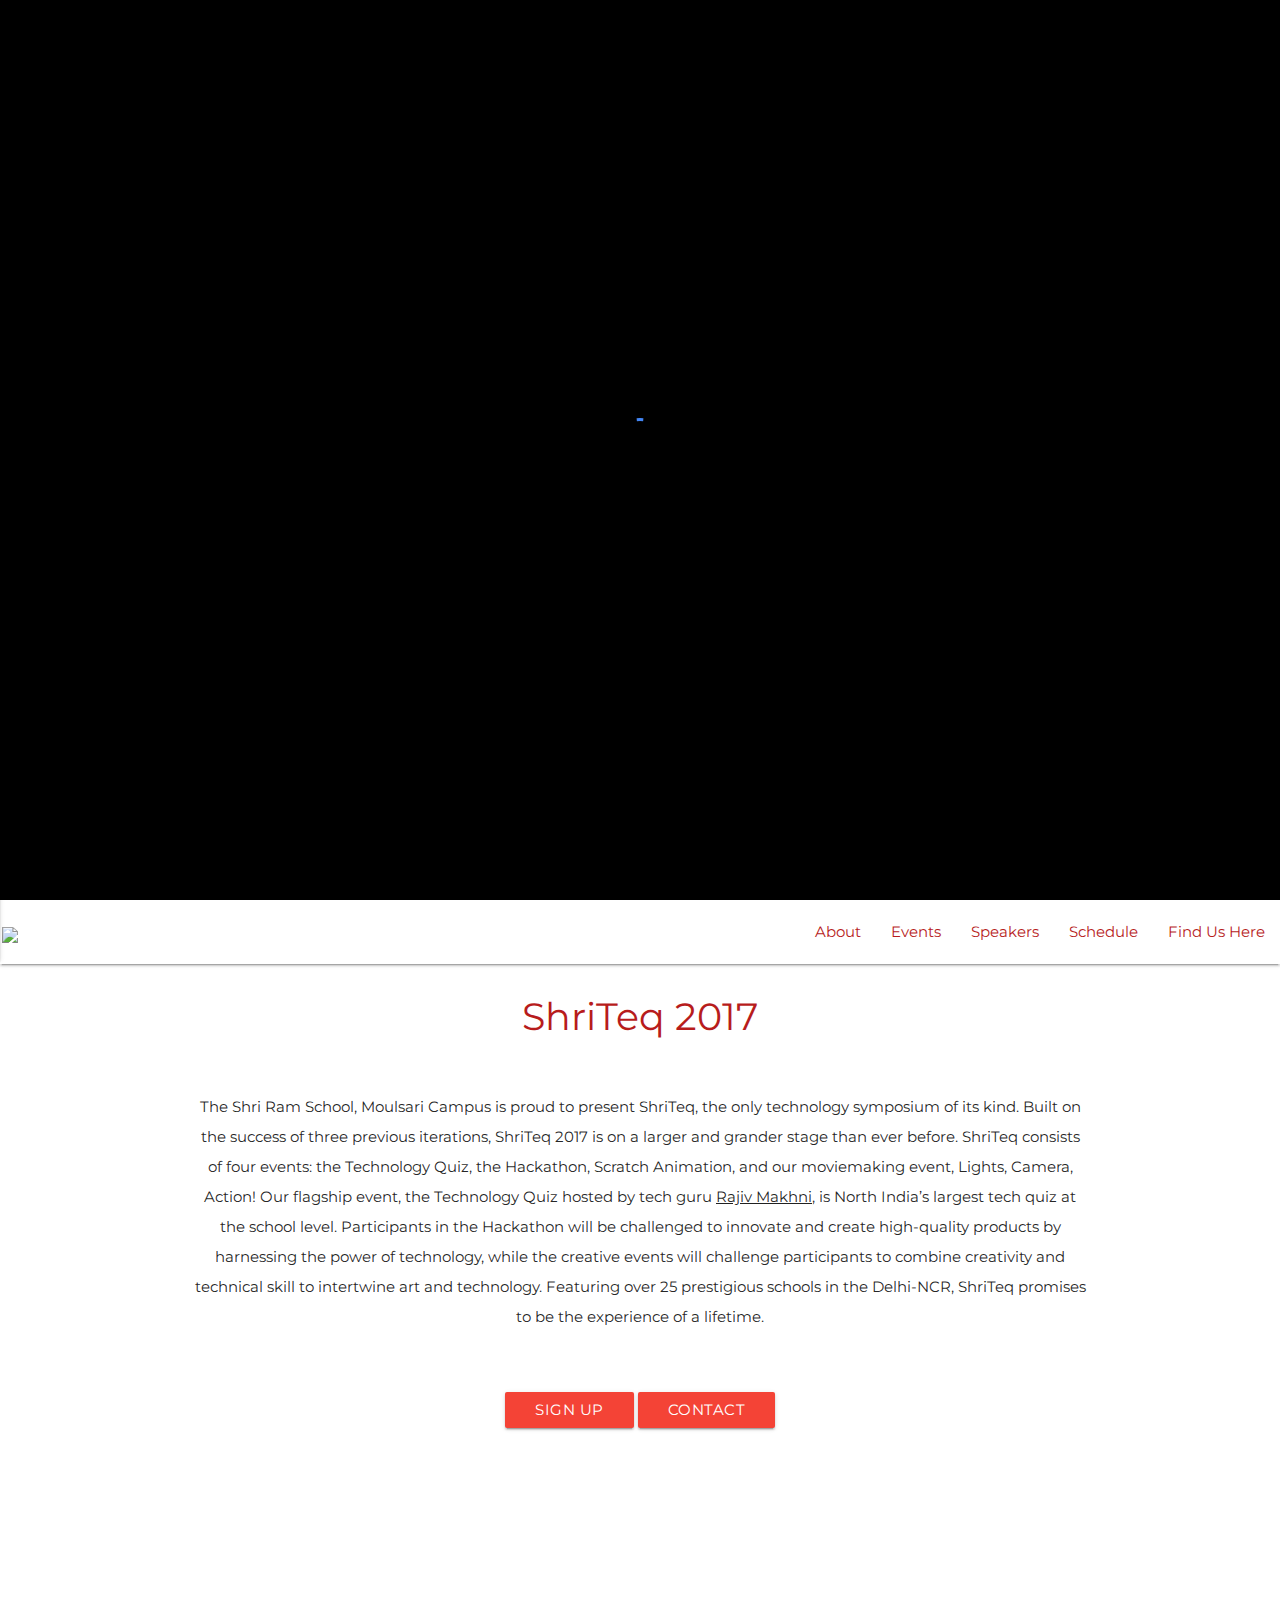
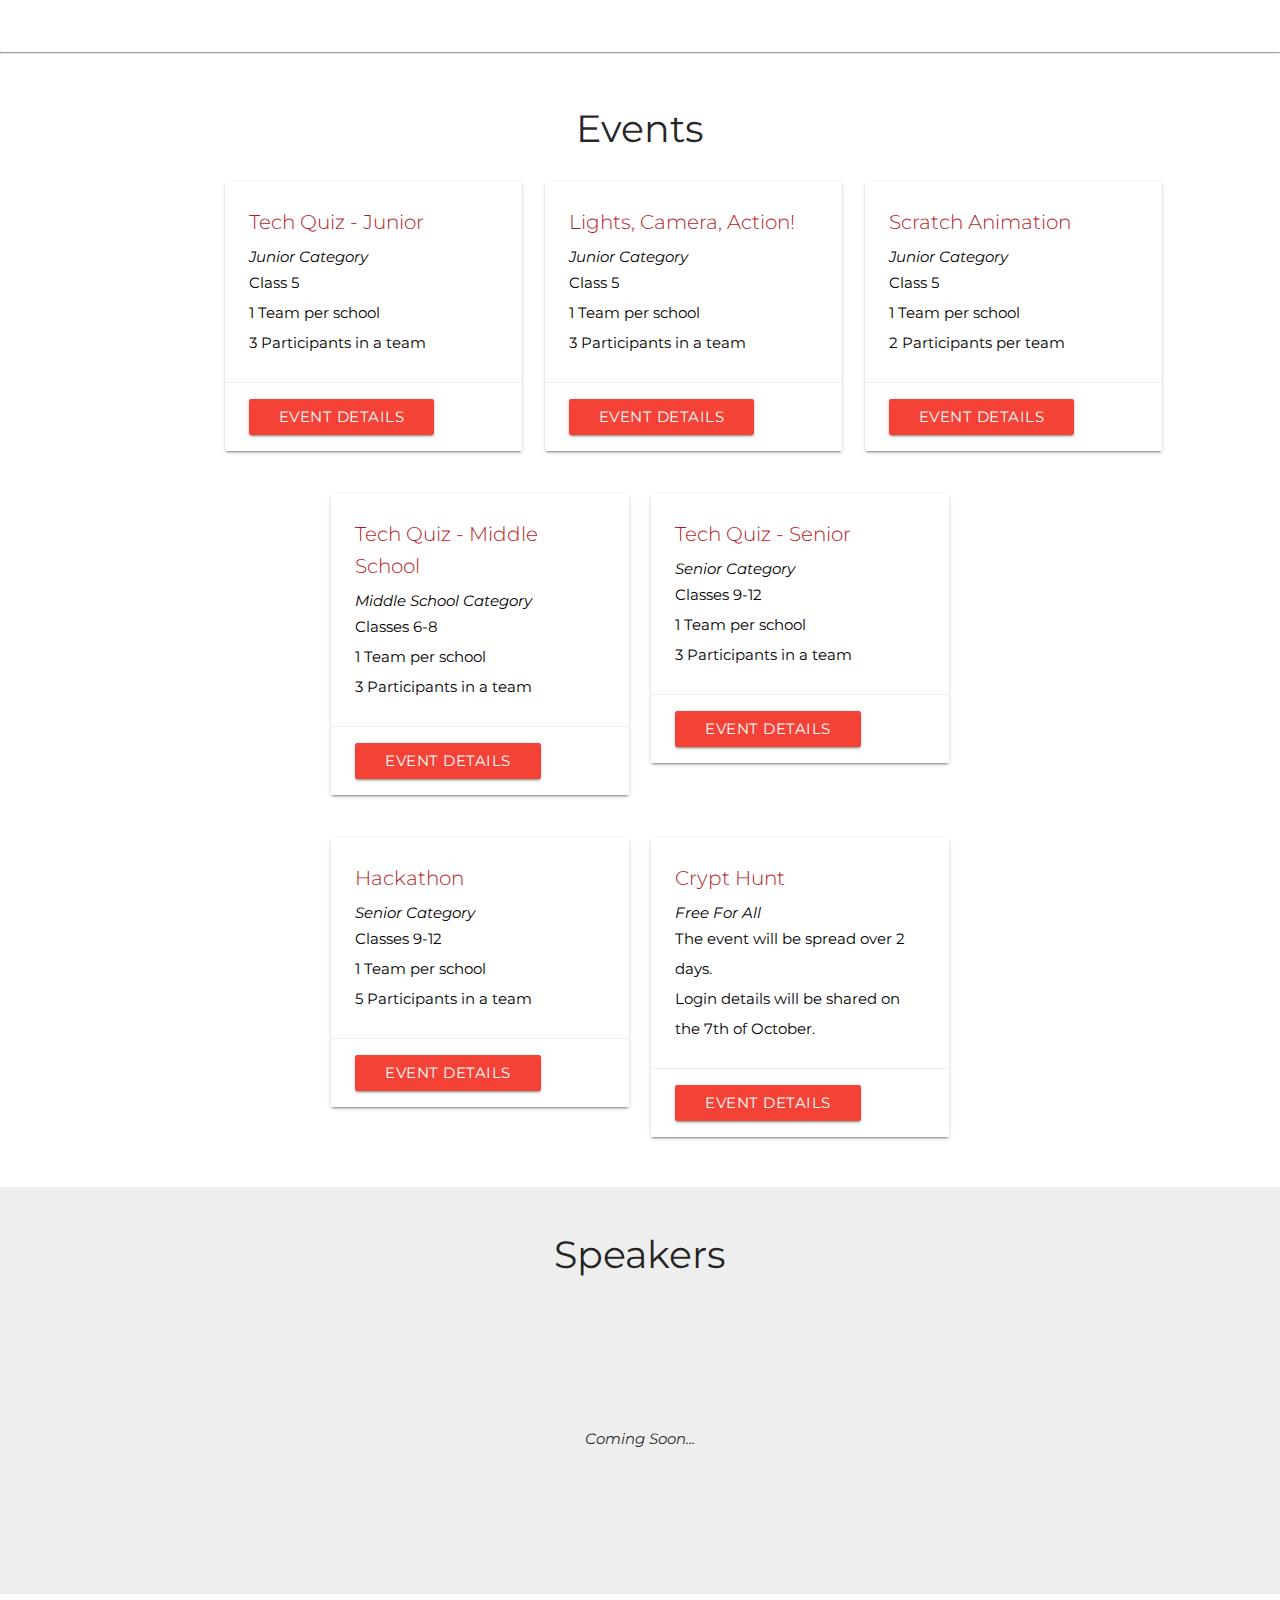
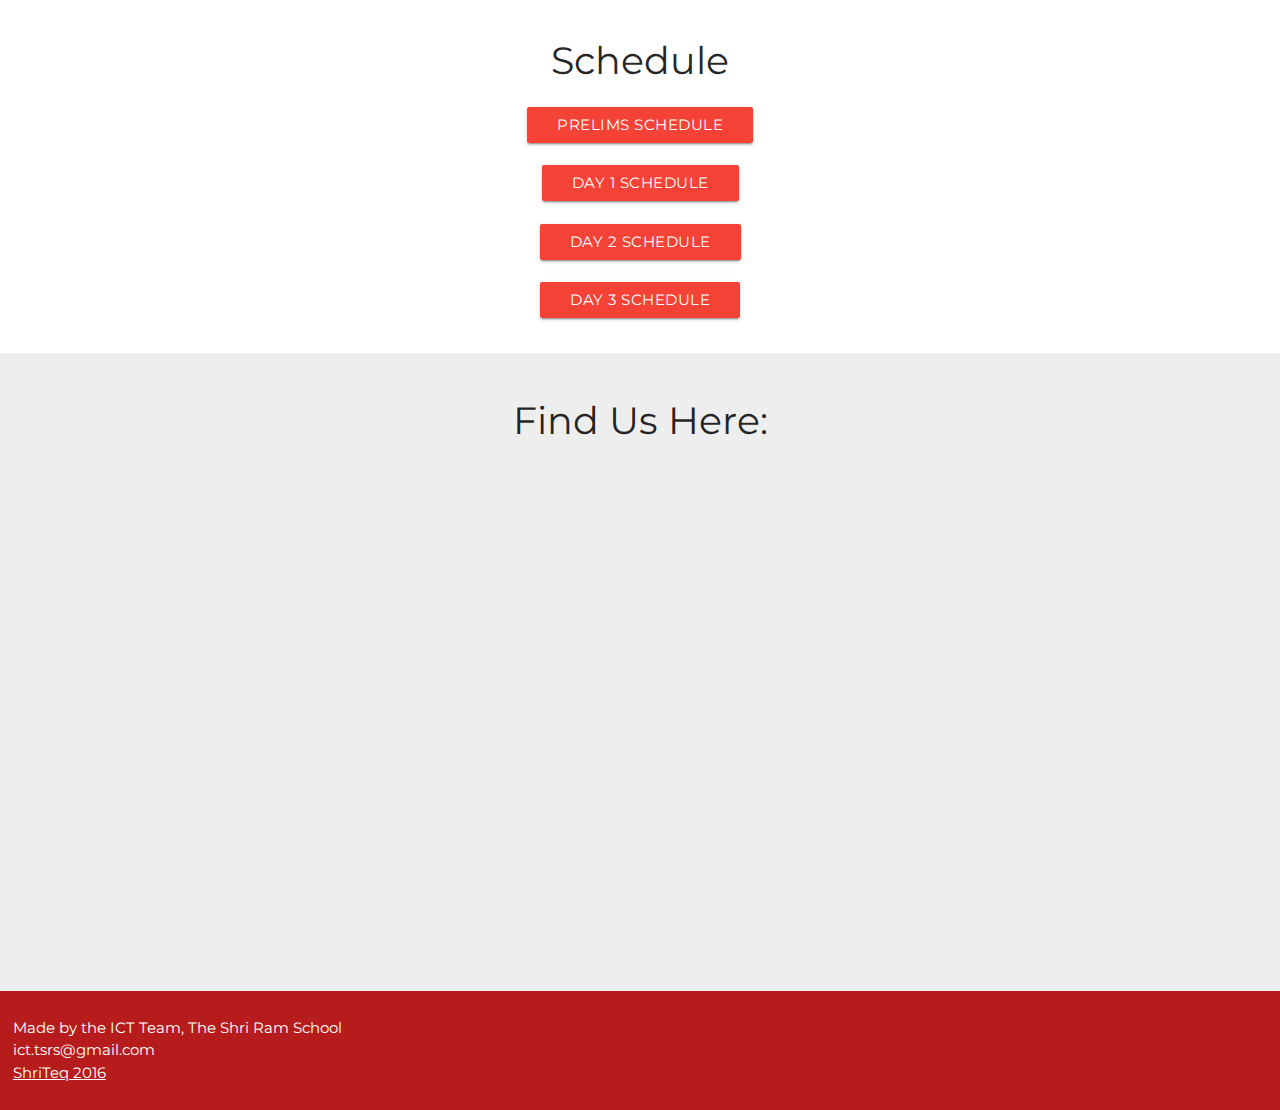
==== index.html @ 0e97b00e "Carousel" ====
<!DOCTYPE html>
<html lang="en">
	<head>
		<meta http-equiv="Content-Type" content="text/html; charset=UTF-8"/>
		<meta name="viewport" content="width=device-width, initial-scale=1"/>
		<title>ShriTeq '17</title>
		<link href="https://fonts.googleapis.com/icon?family=Material+Icons" rel="stylesheet">
		<link href="css/materialize.css" type="text/css" rel="stylesheet" media="screen, projection"/>
		<link href="css/style.css" type="text/css" rel="stylesheet" media="screen,projection"/>
		<link href="https://fonts.googleapis.com/css?family=Lato" rel="stylesheet">
		<link href="https://fonts.googleapis.com/css?family=Montserrat|Russo+One" rel="stylesheet">
		<link href="https://fonts.googleapis.com/css?family=Raleway" rel="stylesheet">
		<link rel="icon" href="res/favicon.png">
	</head>
	<body>
		<div class="preloader-background">
			<div class="preloader-wrapper big active">
				<div class="spinner-layer spinner-blue">
					<div class="circle-clipper left">
						<div class="circle"></div>
					</div>
					<div class="gap-patch">
						<div class="circle"></div>
					</div>
					<div class="circle-clipper right">
						<div class="circle"></div>
					</div>
				</div>
			</div>
		</div>
		
		<!-- 
		<div class="video-bg">
			<div class="video-holder">
				<video class="fillWidth" autoplay loop src="res/sunrise.mp4">
				</video>
			</div>
		</div> 
		-->

		<div class="background" style="width: 98.7vw;">
			<div class="overlay">
				<div>
					<a href="#about"><img src="res/shri-circle.png" class="responsive-img" style="height: 13rem; display: block; margin: auto;"></a>
					<h1 style="font-size: 3rem; padding-top: 1.1%;" class="white-text">ShriTeq 2017</h1>
					<h3 style="font-size: 1.1rem; text-align: center;"><a href="#about" id="school-link" class="red-text text-darken-4">THE SHRI RAM SCHOOL</a></h3>
					<h3 style="font-size: 1.1rem; text-align: center;" class="white-text">9<sup>th</sup> - 11<sup>th</sup> October</h3>
					<div style="text-align: center; margin-top: 13%;">
						<a href="#about" class="bounce" style="color: white;"><i class="small material-icons" style="display: block; margin: auto;">arrow_downward</i></a>
					</div>
				</div>
			</div>
		</div>

		<div class="fortheloveofgod">
			<nav class="white nb" role="navigation" id="top">
				<div class="nav-wrapper">
					<a class="brand-logo"><img src="res/shriteq.png" class="logo"></a>
					<ul class="right hide-on-med-and-down" style="font-size: 3em;">
						<li><a href="#about" id="red-bg">About</a></li>
						<li><a href="#events" id="red-bg">Events</a></li>
						<li><a href="#speakers" id="red-bg">Speakers</a></li>
						<li><a href="#schedule" id="red-bg">Schedule</a></li>
						<li><a href="#join" id="red-bg">Find Us Here</a></li>
					</ul>
					<a href="#" data-activates="slide-out" class="button-collapse left left-aligned"><i class="material-icons">menu</i></a>
				</div>
			</nav>
		</div>
		<ul id="slide-out" class="side-nav">
			<li><a href="#about" class=".navbar-links">About</a></li>
			<li><a href="#events" class=".navbar-links">Events</a></li>
			<li><a href="#speakers" class=".navbar-links">Speakers</a></li>
			<li><a href="#schedule" class=".navbar-links">Schedule</a></li>
			<li><a href="#join" class=".navbar-links">Find Us Here</a></li>
		</ul>


		
		<div>
			<h1 id="about" class="red-text text-darken-4 text-cen">ShriTeq 2017</h1>

			<div class="container">
				<div class="section">
					<p style="text-align: center;">
						The Shri Ram School, Moulsari Campus is proud to present ShriTeq, the only technology symposium of its kind. Built on the success of three previous iterations, ShriTeq 2017 is on a larger and grander stage than ever before.
						ShriTeq consists of four events: the Technology Quiz, the Hackathon, Scratch Animation, and our moviemaking event, Lights, Camera, Action! Our flagship event, the Technology Quiz hosted by tech guru <span style="text-decoration: underline;">Rajiv Makhni</span>, is North India’s largest tech quiz at the school level.
						Participants in the Hackathon will be challenged to innovate and create high-quality products by harnessing the power of technology, while the creative events will challenge participants to combine creativity and technical skill to intertwine art and technology.
						Featuring over 25 prestigious schools in the Delhi-NCR, ShriTeq promises to be the experience of a lifetime.
					</p>

					<div class="hide-on-small-only" style="padding-bottom: 4.3%; padding-top: 2%; margin-bottom: 6.3%;">
						<div class="row">
							<div class="center">
								<a class="btn red waves-effect modal-trigger card-button" data-target="signup-modal" id="signup-button">Sign Up</a>
								<a class="btn red waves-effect modal-trigger card-button" data-target="contact-modal" id="contact-button">CONTACT</a>
							</div>
						</div>
					</div>

				<div class="hide-on-med-and-up container hoverable">
					<div class="row" style="padding-top: 3%;">
						<div class="col s12 m4 l4 hoverable" id="contact-card">
							<div class="center">
								<a class="btn red waves-effect card-button" href="https://docs.google.com/forms/d/e/1FAIpQLSdGUKcxHzZvOmM7WSsWjfZ3LPn4r3Te_hiFt-f03i1TC9KeBQ/viewform" style="z-index: 0;">SIGN UP</a>									
							</div>
						</div>
								
						<div cass="col s12 m4 l4 hoverable" id="contact-card" style="padding-top: 8%;">
							<div class="center">
								<a class="btn red waves-effect card-button" href="https://docs.google.com/forms/d/e/1FAIpQLScUzl_KhkdU-TOZZGCzHVJcMguUceiZOQ_oxOIY9yGeai6aaA/viewform">CONTACT</a>
							</div>
						</div>
					</div>
				</div>
			</div>
		</div>

		<!-- Background
		
		-->

		<hr style="margin-top: 7.3%;">
		<div class="section" id="events">
			<h1>Events</h1>

			<div class="row">
				<div class="col s12 m3 l3 offset-m2 offset-l2">
					<div class="card white darken-4">
						<div class="card-content red-text text-darken-4">
							<span class="card-title">Tech Quiz - Junior</span>
							<div class="details">
								<em>Junior Category</em>
								<p style="font-size: 1rem;">
									Class 5 <br>
									1 Team per school <br>
									3 Participants in a team
								</p>
							</div>
						</div>
						<div class="card-action">
							<a data-target="junior-quiz-modal" class="btn modal-trigger red" id="jquiz-button">Event Details</a>
						</div>
					</div>
				</div>

				<div class="col s12 m3 l3">
					<div class="card white darken-4">
						<div class="card-content red-text text-darken-4">
							<span class="card-title">Lights, Camera, Action!</span>
							<div class="details">
								<em>Junior Category</em>
								<p style="font-size: 1rem;">
									Class 5 <br>
									1 Team per school <br>
									3 Participants in a team
								</p>
							</div>
						</div>
						<div class="card-action">
							<a data-target="lca-modal" id="lca-btn" class="btn modal-trigger red white-text">Event Details</a>
						</div>
					</div>
				</div>

				<div class="col s12 m3 l3">
					<div class="card white darken-4">
						<div class="card-content red-text text-darken-4">
							<span class="card-title">Scratch Animation</span>
							<div class="details">
								<em>Junior Category</em>
								<p style="font-size: 1rem;">
									Class 5 <br>
									1 Team per school <br>
									2 Participants per team <br>
								</p>
							</div>
						</div>
						<div class="card-action">
							<a data-target="scratch-modal" class="btn modal-trigger red white-text" id="scratch-btn">Event Details</a>
						</div>
					</div>
				</div>
			</div>
			
			<div class="row">
				<div class="col s12 m3 l3 offset-m3 offset-l3">
					<div class="card white">
						<div class="card-content red-text text-darken-4">
							<span class="card-title">Tech Quiz - Middle School</span>
							<div class="details">
								<em>Middle School Category</em>
								<p style="font-size: 1rem;">
									Classes 6-8 <br>
									1 Team per school <br>
									3 Participants in a team
								</p>
							</div>
						</div>
						<div class="card-action">
							<a data-target="msquiz-modal" class="btn modal-trigger red white-text" id="msquiz-btn">Event Details</a>
						</div>
					</div>
				</div>
				<div class="col s12 m3 l3">
					<div class="card white">
						<div class="card-content red-text text-darken-4">
							<span class="card-title">Tech Quiz - Senior</span>
							<div class="details">
								<em>Senior Category</em>
								<p style="font-size: 1rem;">
									Classes 9-12 <br>
									1 Team per school <br>
									3 Participants in a team
								</p>
							</div>
						</div>
						<div class="card-action">
							<a data-target="squiz-modal" id="squiz-btn" class="btn modal-trigger red white-text">Event Details</a>
						</div>
					</div>
				</div>		
			</div>

			<div class="row">
				<div class="col s12 m3 l3 offset-m3 offset-l3">
					<div class="card white darken-4">
						<div class="card-content red-text text-darken-4">
							<span class="card-title">Hackathon</span>
							<div class="details">
								<em>Senior Category</em>
								<p style="font-size: 1rem;">
									Classes 9-12  <br>
									1 Team per school <br>
									5 Participants in a team <br>
								</p>
							</div>
						</div>
						<div class="card-action">
							<a data-target="hack-modal" id="hack-btn" class="btn modal-trigger red white-text">Event Details</a>
						</div>
					</div>
				</div>

				<div class="col s12 m3 l3">
					<div class="card white">
						<div class="card-content red-text text-darken-4">
							<span class="card-title">Crypt Hunt</span>
							<div class="details">
								<em>Free For All</em>
								<p style="font-size: 1rem;">
									The event will be spread over 2 days. <br>
									Login details will be shared on the 7th of October.
								</p>
							</div>
						</div>
						<div class="card-action">
							<a data-target="crypt-modal" id="crypt-btn" class="btn modal-trigger red white-text">Event Details</a>
						</div>
					</div>
				</div>
			</div>
		</div>
		<div>
			<!-- Speakers' Section -->
			<div class="section" id="speakers" style="background-color: #EEEEEE;">
					<!-- <h1 style="text-align: center;" class="text-cen">Speakers</h1>
					<div class="row">
						<div class="col s12 m6 l6 hoverable">
							<div>
								<img src="res/penny.PNG" class="circle responsive-img hide-on-large-only" id="speaker-img">
								<img src="res/penny.PNG" class="circle responsive-img hide-on-med-and-down" id="speaker-img">
								<h4 style="text-align: center; text-decoration: none;">Pennywise</h4>
							</div>
							<ul class="collapsible" data-collapsible="accordion">
								<li>
									<div class="collapsible-header black-text">About <i class="medium material-icons">info_outline</i></div>
									<div class="collapsible-body white black-text"><span>Lorem ipsum dolor sit amet, consectetur adipisicing elit, sed do eiusmod tempor incididunt ut labore et dolore magna aliqua. Ut enim ad minim veniam, quis nostrud exercitation ullamco laboris nisi ut aliquip ex ea commodo consequat.</span></div>
								</li>
							</ul>
						</div>
						<div class="col s12 m6 l6 hoverable">
							<div class="speaker-img">
								<img src="res/penny.PNG" class="circle responsive-img hide-on-large-only" id="speaker-img">
								<img src="res/penny.PNG" class="circle responsive-img hide-on-med-and-down" id="speaker-img">
								<h4 style="text-align: center; text-decoration: none;">Pennywise</h4>
							</div>
							<ul class="collapsible" data-collapsible="accordion">
								<li>
									<div class="collapsible-header black-text">About <i class="medium material-icons">info_outline</i></div>
									<div class="collapsible-body white black-text"><span>Lorem ipsum dolor sit amet, consectetur adipisicing elit, sed do eiusmod tempor ut labore et dolore magna aliqua. Ut enim ad minim veniam, quis nostrud exercitation ullamco laboris nisi ut aliquip ex ea commodo consequat.</span></div>
								</li>
							</ul>
						</div>
					</div> -->
				<h1>Speakers</h1>
				<div class="center" style="padding-top: 10%; padding-bottom: 10%;">
					<em>Coming Soon...</em>
				</div>
			</div>
		</div>

		<div class="section">
				<div class="row">
					<div class="col s12 center" id="schedule">
						<h3><i class="mdi-content-send brown-text"></i></h3>
						<h1>Schedule</h4>
						<button data-target="prelim-modal" class="btn modal-trigger red center waves-effect waves-darken" id="prelim-btn">Prelims Schedule</button>
						<br>
						<br>
						<button data-target="day1-schedule" class="btn modal-trigger red center waves-effect waves-darken" id="schedule-button1">Day 1 Schedule</button>
						<br>
						<br>
						<button data-target="day2-schedule" class="btn modal-trigger red center waves-effect waves-darken" id="schedule-button2">Day 2 Schedule</button>
						<br>
						<br>
						<button data-target="day3-schedule" class="btn modal-trigger red center waves-effect waves-darken" id="schedule-button3">Day 3 Schedule</button>
					</div>
				</div>
			</div>

		<div id="join" style="background-color: #EEEEEE;">
			<div class="section">
				<div class="row">
					<h1 style="text-align: center;">Find Us Here:</h1>
					<div>
						<br>
						<br>
						<div id="map" class="center">
							<div>
								<iframe width="73%" height="400" frameborder="0" style="border:0" src="https://www.google.com/maps/embed/v1/place?q=The%20Shri%20Ram%20School%2C%20Moulsari%2C%20Gurgaon%2C%20Haryana%2C%20India&amp;key=AIzaSyCQzf16t5WOa4k5wF-agtgtiuBA2NlwjIo" allowfullscreen="false">
								</iframe>
							</div>
						</div>
					</div>
				</div>
			</div>
		</div>

		<div class="carousel carousel-slider center" data-indicators="true">
		    <div class="carousel-fixed-item center">
		    	<a class="btn waves-effect white grey-text darken-text-2">button</a>
		    </div>
		    <div class="carousel-item red white-text" href="#one!">
		    	<h2>First Panel</h2>
		    	<p class="white-text">This is your first panel</p>
		    </div>
		    <div class="carousel-item amber white-text" href="#two!">
		    	<h2>Second Panel</h2>
		    	<p class="white-text">This is your second panel</p>
		    </div>
		    <div class="carousel-item green white-text" href="#three!">
		    	<h2>Third Panel</h2>
		    	<p class="white-text">This is your third panel</p>
		    </div>
		    <div class="carousel-item blue white-text" href="#four!">
		    	<h2>Fourth Panel</h2>
		    	<p class="white-text">This is your fourth panel</p>
		    </div>
	  </div>

		<!--MODAL SECTION-->
		<div>
			<div id="junior-quiz-modal" class="modal">
				<div class="modal-content">
					<h3>Dates:</h3>
					
					<table class="striped">
						<tr>
							<td>Preliminary Round(s)</td>
							<td>Friday, 6th October</td>
						</tr>
						<tr>
							<td>Semi Finals &amp; Final Round</td>
							<td>Tusday, 10th October</td>
						</tr>
					</table>

					<br>
					<br>

					<h3>Procedures:</h3>

					<table class="striped">
						<tr>
							<td>
								The teams will go through a preliminary round(s) on 6th October 2017. This year, there will be two rounds. The first round will start at 11:00 am sharp.
							</td>
						</tr>
						<tr>
							<td>
								The top-ten teams in the first preliminary round would directly qualify for the semifinals.
							</td>
						</tr>
						<tr>
							<td>
								A second round would be conducted with the schools who do not qualify. The top two teams from this round will join the other teams making it a twelve-team semifinal roster.
							</td>
						</tr>
						<tr>
							<td>
								The shortlisted teams will proceed to the semi-finals to be held on 10th October 2017.
							</td>
						</tr>
						<tr>
							<td>
								Six teams emerging out of the Semi Final rounds would battle it out for the winning trophy in the Finals to be held on the same day.
							</td>
						</tr>
					</table>

					<br>
					<br>

					<h3>Participation Details</h3>

					<table class="striped">
						<tr>
							<td>Number of teams per school: 1</td>
						</tr>
						<tr>
							<td>Number of participants per team: 3</td>
						</tr>
						<tr>
							<td>Eligibility: Students of class 5</td>
						</tr>
						<tr>
							<td>Students must carry their school Identity cards.</td>
						</tr>
					</table>

					<br>
					<br>

					<h3>Quiz Topics:</h3>

					<table class="striped">
						<tr>
							<td>
								IT companies: their innovative ideas, logos, tag lines, software products, people, new trends, legends etc.
							</td>
						</tr>
						<tr>
							<td>
								World of internet: unique websites, IT buzzwords and acronyms / abbreviations etc.
							</td>
						</tr>
						<tr>
							<td>Games and Gadgets</td>
						</tr>
						<tr>
							<td>History of IT, software versions, hardware evolution</td>
						</tr>
						<tr>
							<td>Emerging terms and trends e.g. Cloud computing, net neutrality, telecom, biometrics, robotics, artificial intelligence, virtual reality, gaming etc.</td>
						</tr>
						<tr>
							<td>Cyber Safety</td>
						</tr>
					</table>
				</div>
				<div class="modal-footer">
					<a class="modal-action modal-close waves-effect waves-red btn-flat">Close</a>
				</div>
			</div>

			<div id="lca-modal" class="modal">
				<div class="modal-content">
					<h3>Dates:</h3>

					<table class="striped">
						<tr>
							<td>Planning and Shooting</td>
							<td>Monday, 9th October</td>
						</tr>
						<tr>
							<td>Editing &amp; Judgement</td>
							<td>Tuesday, 10th October 2017</td>
						</tr>
					</table>

					<br>
					<br>

					<h3>Procedure:</h3>

					<table class="striped">
						<tr>
							<td>
								Teams will create a stop motion video on the given topic. The characters and scenes will need to be designed by them based on the storyline of their video.
							</td>
						</tr>
						<tr>
							<td>
								Participants will be allowed to get small figures / objects / materials which they may want to use for making or as characters / backgrounds.
							</td>
						</tr>
						<tr>
							<td>
								Teams must bring their own camera and tripod. No downloaded images allowed.
							</td>
						</tr>
						<tr>
							<td>
								The theme will be revealed on 6th October 2017 on http://www.shriteq.org/
							</td>
						</tr>
					</table>

					<br>
					<br>

					<h3>Participation Details:</h3>

					<table class="striped">
						<tr>
							<td>Number of teams per school: 1</td>
						</tr>
						<tr>
							<td>Number of participants per team: 3</td>
						</tr>
						<tr>
							<td>Eligibility: Students of class 5</td>
						</tr>
						<tr>
							<td>Software: Windows Movie Maker / MS PowerPoint 2016</td>
						</tr>
						<tr>
							<td>Students must carry their school Identity cards.</td>
						</tr>
					</table>

					<br>
					<br>

					<h3>Judgement Criteria:</h3>

					<table class="striped">
						<tr>
							<td>Originality, Storyline, Relevance &amp; Technical aspects</td>
						</tr>
					</table>
				</div>
				<div class="modal-footer">
					<a class="modal-action modal-close waves-effect waves-red btn-flat">Close</a>
				</div>
			</div>

			<div id="scratch-modal" class="modal">
				<div class="modal-content">
					<h3>Date:</h3>

					<table class="striped">
						<tr>
							<td>Tuesday, 10th October 2017</td>
						</tr>
					</table>

					<br>
					<br>

					<h3>Procedure:</h3>

					<table class="striped">
						<tr>
							<td>
								The teams will be given a theme/storyline to create an animation on, by using code blocks in Scratch.
							</td>
						</tr>
						<tr>
							<td>
								Software: Scratch 2.0 on Windows platform
							</td>
						</tr>
						<tr>
							<td>
								Topic(s) will be given on the spot.
							</td>
						</tr>
					</table>

					<br>
					<br>

					<h3>Participation Details:</h3>

					<table class="striped">
						<tr>
							<td>Number of team(s) per school: 1</td>
						</tr>
						<tr>
							<td>Number of participants per team: 2</td>
						</tr>
						<tr>
							<td>Eligibility: Students of class 5</td>
						</tr>
						<tr>
							<td>Students must carry their school Identity cards.</td>
						</tr>
					</table>

					<br>
					<br>

					<h3>Judgement Criteria</h3>

					<table class="striped">
						<tr>
							<td>Creativity, Technical aspect and Relevance to the topic.</td>
						</tr>
					</table>
				</div>
				<div class="modal-footer">
					<a class="modal-action modal-close waves-effect waves-red btn-flat">Close</a>
				</div>
			</div>

			<div id="prelim-modal" class="modal">
				<div class="modal-content">
					<h3>Prelims</h3>
					<table class="striped centered">
						<thead>
							<tr>
								<th>Event</th>
								<th>Date</th>
								<th>Day</th>
								<th>Timings</th>
							</tr>
						</thead>
						<tbody>
							<tr>
								<td>Junior Quiz</td>
								<td>6th October</td>
								<td>Friday</td>
								<td>TBA</td>
							</tr>
							<tr>
								<td>Middle School Quiz</td>
								<td>6th October</td>
								<td>Friday</td>
								<td>TBA</td>
							</tr>
							<tr>
								<td>Senior Quiz</td>
								<td>9th October</td>
								<td>Monday</td>
								<td>TBA</td>
							</tr>
						</tbody>
					</table>
				</div>
				<div class="modal-footer">
					<a class="modal-action modal-close waves-effect waves-red btn-flat">Close</a>
				</div>
			</div>

			<div id="msquiz-modal" class="modal">
				<div class="modal-content">
					<h3>Dates:</h3>

					<table class="striped">
						<tr>
							<td>Preliminary Round(s)</td>
							<td>Friday, 6th October 2017</td>
						</tr>
						<tr>
							<td>Semi Finals &amp; Final Round</td>
							<td>Tuesday, 10th October 2017</td>
						</tr>
					</table>

					<br>
					<br>

					<h3>Procedure:</h3>

					<table class="striped">
						<tr>
							<td>
								The teams will go through a preliminary round(s) (on 6th October 2017). This year, there will be two rounds. The first round will start at 11:00 am sharp.
							</td>
						</tr>
						<tr>
							<td>
								The top-ten teams in the first preliminary round would directly qualify for the semifinals.
							</td>
						</tr>
						<tr>
							<td>
								A second round would be conducted with the schools who do not qualify. The top two teams from this round will join the other teams making it a twelve-team semifinal roster.
							</td>
						</tr>
						<tr>
							<td>
								The shortlisted teams will proceed to the semi-finals to be held on 10th October 2017.
							</td>
						</tr>
						<tr>
							<td>
								Six teams emerging out of the Semi Final rounds would battle it out for the winning trophy in the Finals to be held on the same day.
							</td>
						</tr>
						<tr>
							<td>
								Details of the event, especially broad topics, will be put up on http://www.shriteq.org/
							</td>
						</tr>
					</table>

					<br>
					<br>

					<h3>Participation Details:</h3>

					<table class="striped">
						<tr>
							<td>Number of teams per school: 1</td>
						</tr>
						<tr>
							<td>Number of participants per team: 3</td>
						</tr>
						<tr>
							<td>Eligibility: Students of classes 6 – 8</td>
						</tr>
						<tr>
							<td>Students must carry their school Identity cards.</td>
						</tr>
					</table>
				</div>
				<div class="modal-footer">
					<a class="modal-action modal-close waves-effect waves-red btn-flat">Close</a>
				</div>
			</div>

			<div id="squiz-modal" class="modal">
				<div class="modal-content">
					<h3>Dates:</h3>

					<table class="striped">
						<tr>
							<td>Preliminary Round(s)</td>
							<td>Monday, 9th October</td>
						</tr>
						<tr>
							<td>Semi Finals &amp; Final Round</td>
							<td>Wednesday, 11th October</td>
						</tr>
					</table>

					<br>
					<br>

					<h3>Procedure</h3>

					<table class="striped">
						<tr>
							<td>
								The teams will go through a preliminary round(s) on 9th October 2017. This year, there will be two rounds. The first round will start at 09:30 am sharp.
							</td>
						</tr>
						<tr>
							<td>
								The top-ten teams in the first preliminary round would directly qualify for the semifinals.
							</td>
						</tr>
						<tr>
							<td>
								A second round would be conducted with the schools who do not qualify. The top two teams from this round will join the other teams making it a twelve-team semifinal roster.
							</td>
						</tr>
						<tr>
							<td>
								The shortlisted teams will proceed to the semi-finals to be held on 10th October 2017.
							</td>
						</tr>
						<tr>
							<td>
								Six teams emerging out of the Semi Final rounds would battle it out for the winning trophy in the Finals to be held on the same day.
							</td>
						</tr>
						<tr>
							<td>
								Details of the event, especially broad topics, will be put up on http://www.shriteq.org/
							</td>
						</tr>
					</table>

					<br>
					<br>

					<h3>Participation Details</h3>

					<table class="striped">
						<tr>
							<td>Number of teams per school: 1</td>
						</tr>
						<tr>
							<td>Number of participants per team: 3</td>
						</tr>
						<tr>
							<td>Eligibility: Students of classes 9-12</td>
						</tr>
						<tr>
							<td>Students must carry their school Identity cards.</td>
						</tr>
					</table>
				</div>
				<div class="modal-footer">
					<a class="modal-action modal-close waves-effect waves-red btn-flat">Close</a>
				</div>
			</div>

			<div id="hack-modal" class="modal">
				<div class="modal-content">
					<h3>Dates:</h3>
					<p>This event will be spread over 3 days</p>

					<table class="striped">
						<tr>
							<td>Day 1</td>
							<td>Monday, 9th October (8:45 am – 6 pm)</td>
						</tr>
						<tr>
							<td>Day 2</td>
							<td>Tuesday, 10th October (8:00 am – 6 pm)</td>
						</tr>
						<tr>
							<td>Day 3</td>
							<td>Wednesday, 11th October (8:00 am – 1:00 pm)</td>
						</tr>
					</table>

					<br>
					<br>

					<h3>Procedure:</h3>

					<table class="striped">
						<tr>
							<td>
								On the first two days, students will be required to work on their hack. They leave school at 6pm on both days.
							</td>
						</tr>
						<tr>
							<td>
								They can continue their projects at home on 9th October.
							</td>
						</tr>
						<tr>
							<td>
								Participants will be required to submit their code as a zip file by 6pm on 10th October for their presentations to be considered valid.
							</td>
						</tr>
						<tr>
							<td>
								First round of presentation begins at 9:00 am on 11th October. In this round teams are expected to pitch a working prototype for a start-up idea and point out the salient features.
							</td>
						</tr>
						<tr>
							<td>
								The top 5 teams will pitch their products in the final round, on stage, in a Shark Tank-style format.
							</td>
						</tr>
						<tr>
							<td>
								The theme will be revealed on the first day of the event – 9th October.
							</td>
						</tr>
					</table>

					<br>
					<br>

					<h3>Participation Details:</h3>

					<table class="striped">
						<tr>
							<td>Number of team(s) per school: 1</td>
						</tr>
						<tr>
							<td>Number of participants per team: Maximum 5</td>
						</tr>
						<tr>
							<td>Eligibility: Students of classes 9-12</td>
						</tr>
						<tr>
							<td>Students must carry their school Identity cards.</td>
						</tr>
					</table>

					<br>
					<br>

					<h3>Judgement Criteria:</h3>

					<table class="striped">
						<tr>
							<td>
								Teams will be evaluated on three key aspects: Product Idea, Market Feasibility, and Functional Demo.
							</td>
						</tr>
					</table>
				</div>
				<div class="modal-footer">
					<a class="modal-action modal-close waves-effect waves-red btn-flat">Close</a>
				</div>
			</div>

			<div id="crypt-modal" class="modal">
				<div class="modal-content">
					<h3>Dates:</h3>
					<p>This event will be spread over two days</p>

					<table class="striped">
						<tr>
							<td>Day 1</td>
							<td>Saturday, 7th October</td>
						</tr>
						<tr>
							<td>Day 2</td>
							<td>Sunday, 8th October</td>
						</tr>
					</table>

					<br>
					<br>

					<h3>Procedure</h3>

					<table class="striped">
						<tr>
							<td>
								Login details will be shared on the 7th of October
							</td>
						</tr>
					</table>

					<br>
					<br>

					<h3>Participation Details</h3>

					<table class="striped">
						<tr>
							<td>
								The website will be accessible on http://www.shriteq.org
							</td>
						</tr>
					</table>

					<br>
					<br>

					<h3>Judgement Criteria</h3>

					<table class="striped">
						<tr>
							<td>Level based Crypt Hunt.</td>
						</tr>
						<tr>
							<td>Teams will be awarded points for every level they pass.</td>
						</tr>
					</table>

				</div>
				<div class="modal-footer">
					<a class="modal-action modal-close waves-effect waves-red btn-flat">Close</a>
				</div>
			</div>

			<div id="day1-schedule" class="modal">
				<div class="modal-content">
					<h3>Day 1</h3>
					<table class="striped centered">
						<thead>
							<tr>
								<th>Event</th>
								<th>Date</th>
								<th>Day</th>
								<th>Timings</th>	
							</tr>
						</thead>
						<tbody>
							<tr>
								<td>Senior School Quiz</td>
								<td>9th October</td>
								<td>Monday</td>
								<td>TBA</td>
							</tr>
							<tr>
								<td>Middle School Quiz</td>
								<td>9th October</td>
								<td>Monday</td>
								<td>TBA</td>
							</tr>
							<tr>
								<td>Lights, Camera, Action!</td>
								<td>9th October</td>
								<td>Monday</td>
								<td>TBA</td>
							</tr>
							<tr>
								<td>Hackathon</td>
								<td>9th October</td>
								<td>Monday</td>
								<td>TBA</td>
							</tr>
						</tbody>
					</table>
				</div>
				<div class="modal-footer">
					<a class="modal-action modal-close waves-effect waves-red btn-flat">Close</a>
				</div>
			</div>

			<div id="day2-schedule" class="modal">
				<div class="modal-content">
					<h3>Day 2</h3>
					<table class="striped centered">
						<thead>
							<tr>
								<th>Event</th>
								<th>Date</th>
								<th>Day</th>
								<th>Timings</th>
							</tr>
						</thead>
						<tbody>
							<tr>
								<td>Junior Quiz - Semis &amp; Finals</td>
								<td>10th October</td>
								<td>Tuesday</td>
								<td>TBA</td>
							</tr>
							<tr>
								<td>Lights, Camera, Action! - Judgement</td>
								<td>10th October</td>
								<td>Tuesday</td>
								<td>TBA</td>
							</tr>
							<tr>
								<td>SCRATCH Animation</td>
								<td>10th October</td>
								<td>Tuesday</td>
								<td>TBA</td>
							</tr>
							<tr>
								<td>Middle School Quiz - Semis &amp; Finals</td>
								<td>10th October</td>
								<td>Tuesday</td>
								<td>TBA</td>
							</tr>
							<tr>
								<td>Hackathon</td>
								<td>10th October</td>
								<td>Tuesday</td>
								<td>TBA</td>
							</tr>
						</tbody>
					</table>
				</div>
				<div class="modal-footer">
					<a class="modal-action modal-close waves-effect waves-red btn-flat">Close</a>
				</div>
			</div>

			<div id="day3-schedule" class="modal">
				<div class="modal-content">
					<h3>Day 3</h3>
					<table class="striped centered">
						<thead>
							<tr>
								<th>
									<th>Event</th>
									<th>Date</th>
									<th>Day</th>
									<th>Timings</th>
								</th>
							</tr>
						</thead>
						<tbody>
							<tr>
								<td></td> <!--Something weird is going on-->
								<td>Senior Quiz - Finals</td>
								<td>11th October</td>
								<td>Wednesday</td>
								<td>TBA</td>
							</tr>
							<tr>
								<td></td>
								<td>Hackathon</td>
								<td>11th October</td>
								<td>Wednesday</td>
								<td>TBA</td>
							</tr>
						</tbody>
					</table>
				</div>
				<div class="modal-footer">
					<a class="modal-action modal-close waves-effect waves-red btn-flat">Close</a>
				</div>
			</div>

			<div>
				<iframe class="modal" id="signup-modal" src="https://docs.google.com/forms/d/e/1FAIpQLSdGUKcxHzZvOmM7WSsWjfZ3LPn4r3Te_hiFt-f03i1TC9KeBQ/viewform?embedded=true" style="width: 60%; height: 100%;" frameborder="0" marginheight="0" marginwidth="0">Loading...</iframe>
			</div>
			<div>
				<iframe class="modal" id="contact-modal" src="https://docs.google.com/forms/d/e/1FAIpQLScUzl_KhkdU-TOZZGCzHVJcMguUceiZOQ_oxOIY9yGeai6aaA/viewform?embedded=true" width="760" height="500" frameborder="0" marginheight="0" marginwidth="0">Loading...</iframe>
			</div>


		</div>

		<div class="red darken-4 white-text hide-on-small-only" style="padding-top: 2%; padding-bottom: 2%;">
			<div style="padding-left: 1%;">
				Made by the ICT Team, The Shri Ram School <br>
				ict.tsrs@gmail.com <br>
				<a href="https://www.shriteq.org/2016" class="white-text" style="text-decoration: white underline;" target="_blank">ShriTeq 2016</a>
			</div>
		</div>

		<div class="red darken-4 white-text hide-on-med-and-up" style="padding-top: 2%; padding-bottom: 2%;">
			<a href="https://www.shriteq.org/2016" class="footer-link white-text">ShriTeq 2016</a>
		</div>
		<!--  Scripts-->
		<script src="js/jquery-3.1.1.min.js"></script>
		<script src="js/materialize.js"></script>
		<script src="js/init.js"></script>
		<script src="js/sticky.js"></script>
		<script src="js/script.js"></script>
		<script src="js/scrollreveal.js"></script>
		<script src="js/jquery.fitvids.js"></script>
		<script>
			window.sr = ScrollReveal();

			sr.reveal('.card');
		</script>

		

		<script>
			$(".fillWidth").fitVids();
		</script>
		<script>
			var menu_id = $("#"+ $('.button-collapse').attr('data-activates'));
			menu_id.css('width', '240px');
			menu_id.css('right', '');
			menu_id.css('left', '');

			window.addEventListener("hashchange", function() { scrollBy(0, -20) });
   			var shiftWindow = function() { scrollBy(0, -45) }; 
   			if (location.hash) shiftWindow(); 
   			window.addEventListener("hashchange", shiftWindow);
		</script>
	</body>
</html>
---- css/style.css ----
.preloader-background {
	display: flex;
	align-items: center;
	justify-content: center;
	background-color: #000;
	position: fixed;
	z-index: 100;
	top: 0;
	left: 0;
	right: 0;
	bottom: 0;
}

/* Video media queries */

@media (min-aspect-ratio: 16/9) {
	.fillWidth {
		height: 300%;
		top: -100%;
	}
}

@media (max-aspect-ratio: 16/9) {
	.fillWidth {
		width: 300%;
		left: -100%;
	}
}

@media (max-width: 767px) {
	.video-bg {
		background: url('../res/sunrise.jpeg') center center / cover no-repeat;
	}
}

/* Navbar Logo media queries */

.logo {
	height: 2.4rem;
	margin-top: 20%;
	margin-left: 10%;
}

h1 {
	text-align: center;
	font-size: 2.5rem;
}

* {
	font-family: "Montserrat";
	font-size: 1rem;
}

p {
	line-height: 2rem;
}

.button-collapse {
	color: #000000;
}

#red-bg {
	color: rgb(183, 28, 28);
}

#red-bg:hover {
	color: white;
	background-color: rgb(183, 28, 28);
}

#speaker-img {
	margin-left: auto;
	margin-right: auto;
	display: block;
}

.text-cen {
	text-align: center;
}

#map {
	padding: 1%;
	padding-bottom: 2%;
}

#contact-card {
	padding-bottom: 2%;
}

.video-bg {
	height: 100vh;
	position: relative;
	padding: 20px;
}

.video-holder {
	position: absolute;
}

.video-holder {
	top: 0%;
	left: 0%;
	height: 100%;
	width: 100%;
	overflow: hidden;
	z-index: -1;
}

video {
	position: absolute;
	z-index: 0;
}

video.fillWidth {
	width: 100%;
}

.intro-button {
	border: 1px red solid;
	border-radius: 5px;
	background: none;
	font-size: 1.6rem;
	padding: 6px;
	margin: 10px;
	transition: color 0.5s;
	transition: background-color 0.5s;
}

.intro-button:hover {
	background-color: red;
	color: white;
}

.banner {
	font-size: 2rem;
	line-height: 1;
	font-family: 'Lato', sans-serif;
	position: absolute;
	top: 10%;
	left: 50%;
	-webkit-transform: translate(-50%, -50%);
	transform: translate(-50%, -50%);
	margin: 0;
	text-decoration: none;
	color: #000;
}

#hr {
	margin-left: 30px;
	margin-right: 30px;
}

@keyframes slideInLeft {
	from {
		transform: translate3d(-100%, 0, 0);
    	visibility: visible;
  	}

	to {
		transform: translate3d(0, 0, 0);
	}
}

.slideInLeft {
	animation-name: slideInLeft;
}

.animated {
	animation-duration: 1s;
	animation-fill-mode: both;
}

.card-title {
	font-size: 1.35rem !important;
}

.card-action > a {
	font-size: 1rem !important;
}

.waves-effect {
 	position: static;
}

.card-button {
	margin-top: 3%;
}

.background {
	background-image: url(http://www.shriteq.org/2016/bg1.jpg);
	background-size: cover;
	background-repeat: no-repeat;
	background-position: center;
	width: 100vw;
	height: 100vh;
	overflow: hidden;
	margin-right: 50%;
}

.details {
	color: black;
}


.navbar {
	z-index: 20;
}

.bounce {
	position: relative;
	
	height: 50px;
	width: 50px;
	-webkit-animation: bounce 1s infinite;
}

@-webkit-keyframes bounce {
  0%       { bottom:5px; }
  25%, 75% { bottom:15px; }
  50%      { bottom:20px; }
  100%     {bottom:0;}
}

#school-link {
	color: #F44336 !important;
}

#school-link:hover {
	border-bottom: 1px white solid;
}
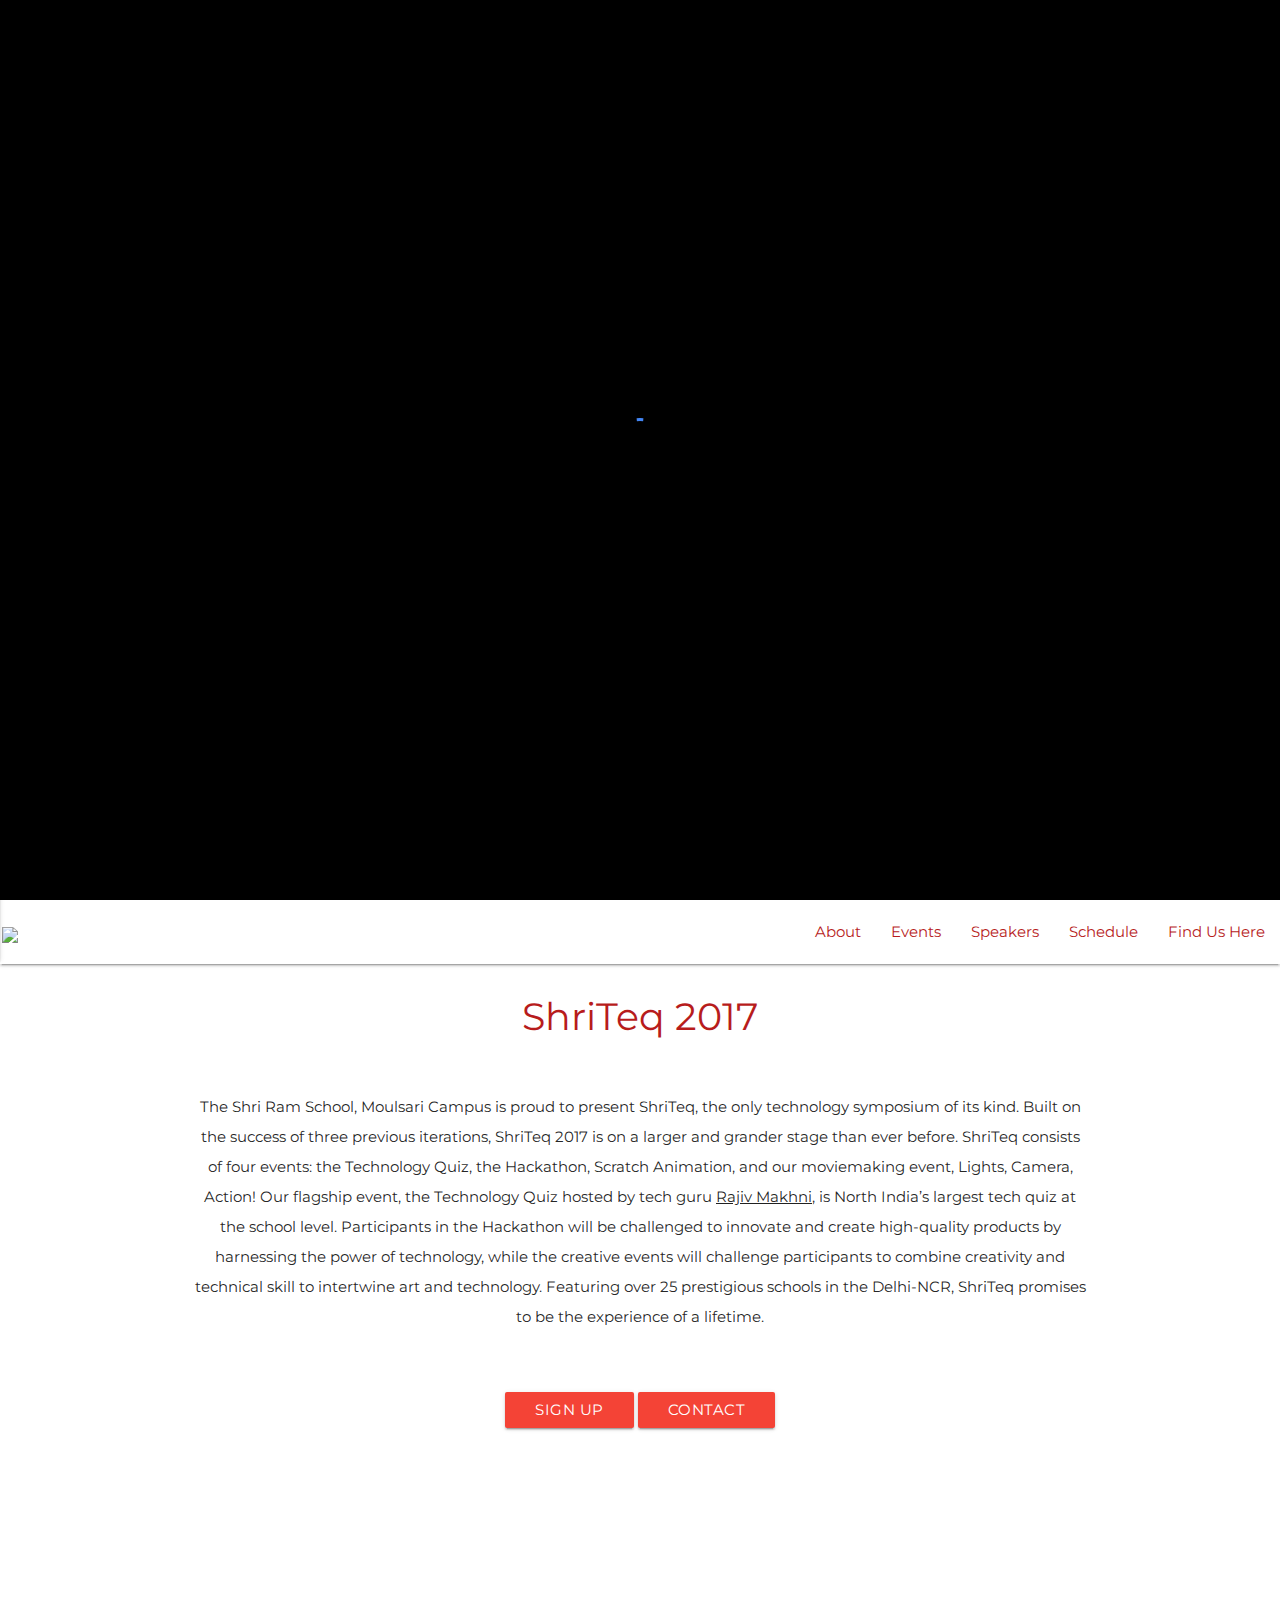
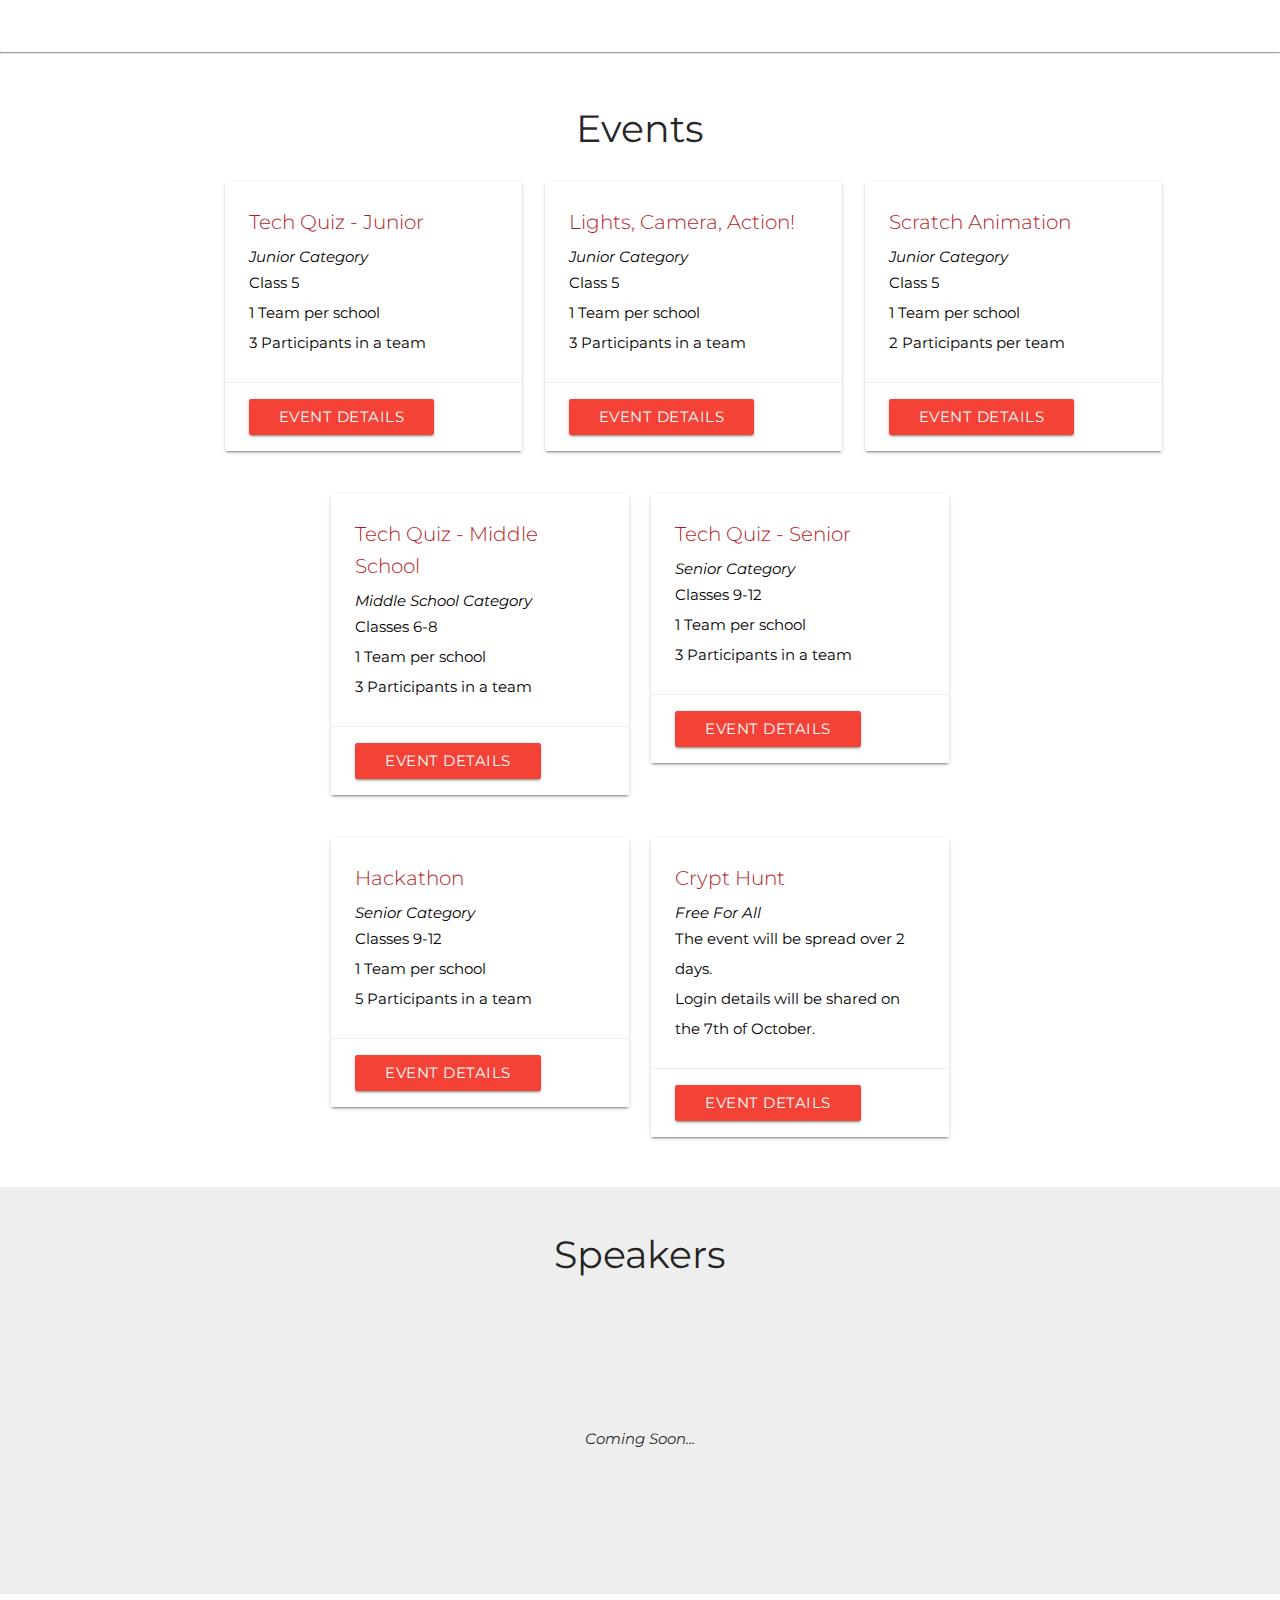
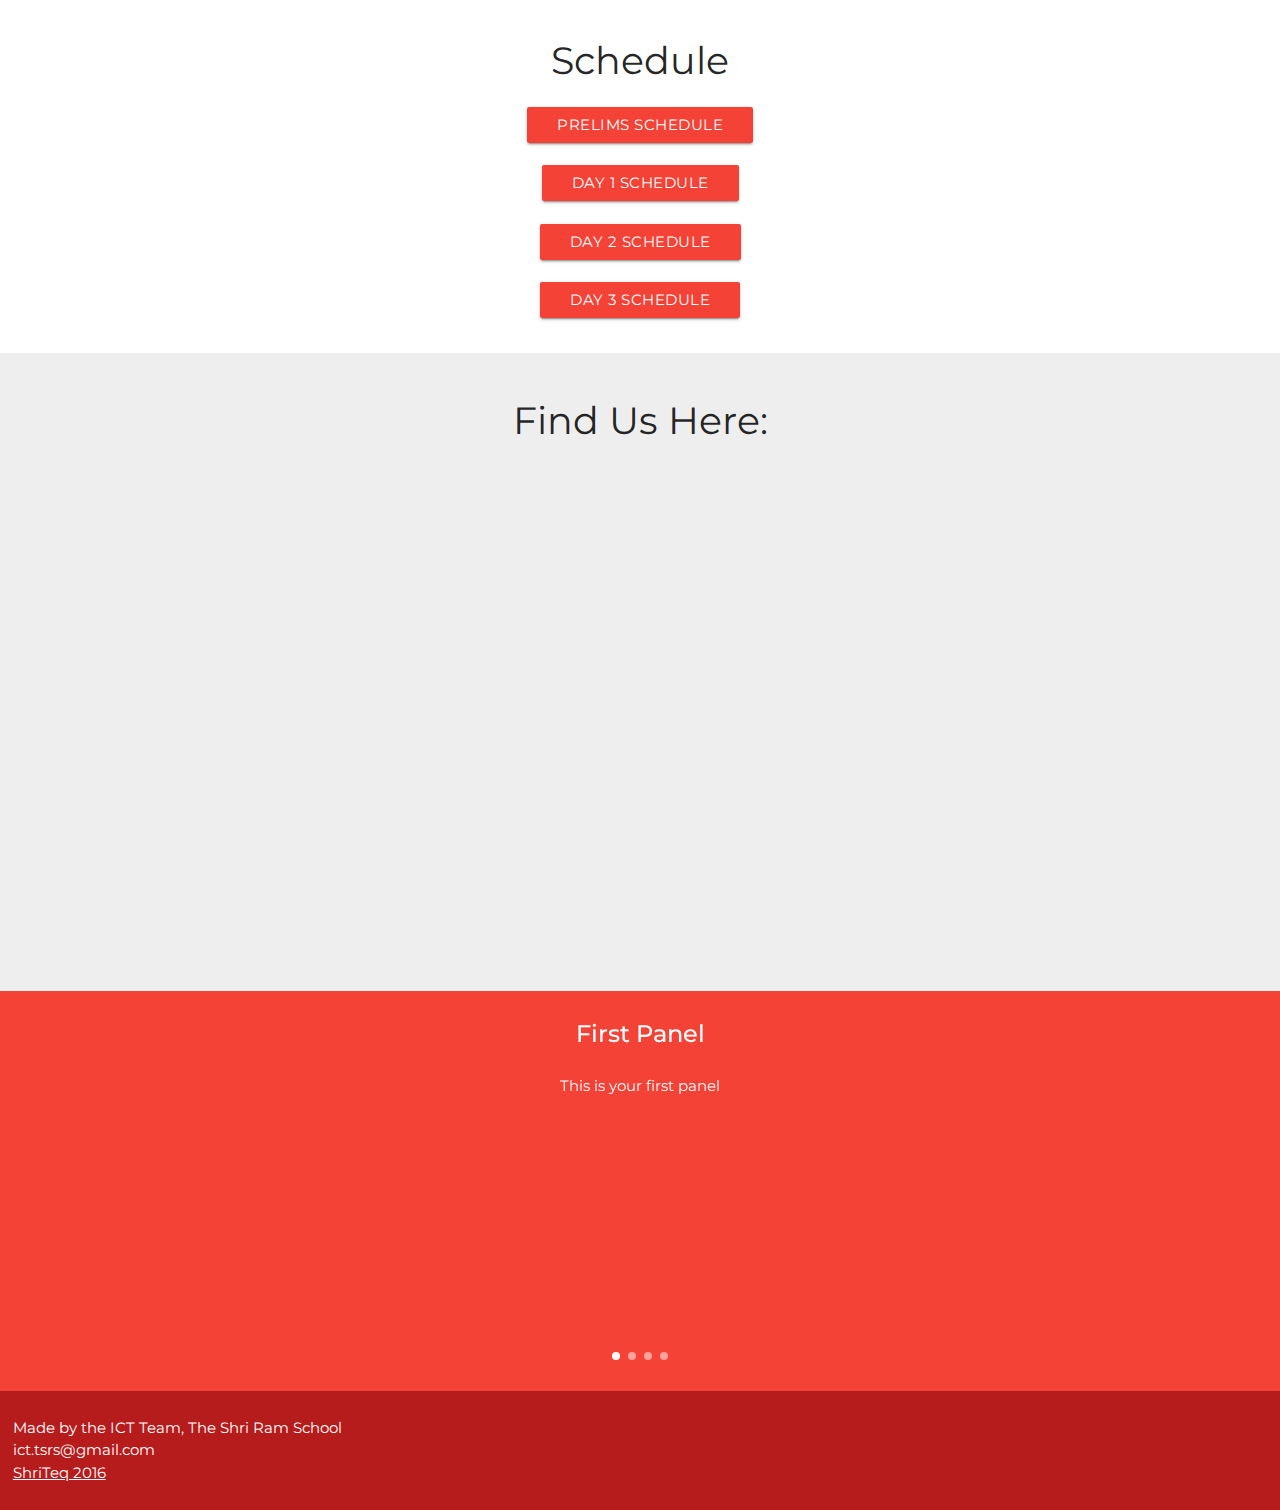
==== commit 10cdc6f0: "no more button" ====
--- a/index.html
+++ b/index.html
@@ -338,9 +338,6 @@
 		</div>
 
 		<div class="carousel carousel-slider center" data-indicators="true">
-		    <div class="carousel-fixed-item center">
-		    	<a class="btn waves-effect white grey-text darken-text-2">button</a>
-		    </div>
 		    <div class="carousel-item red white-text" href="#one!">
 		    	<h2>First Panel</h2>
 		    	<p class="white-text">This is your first panel</p>
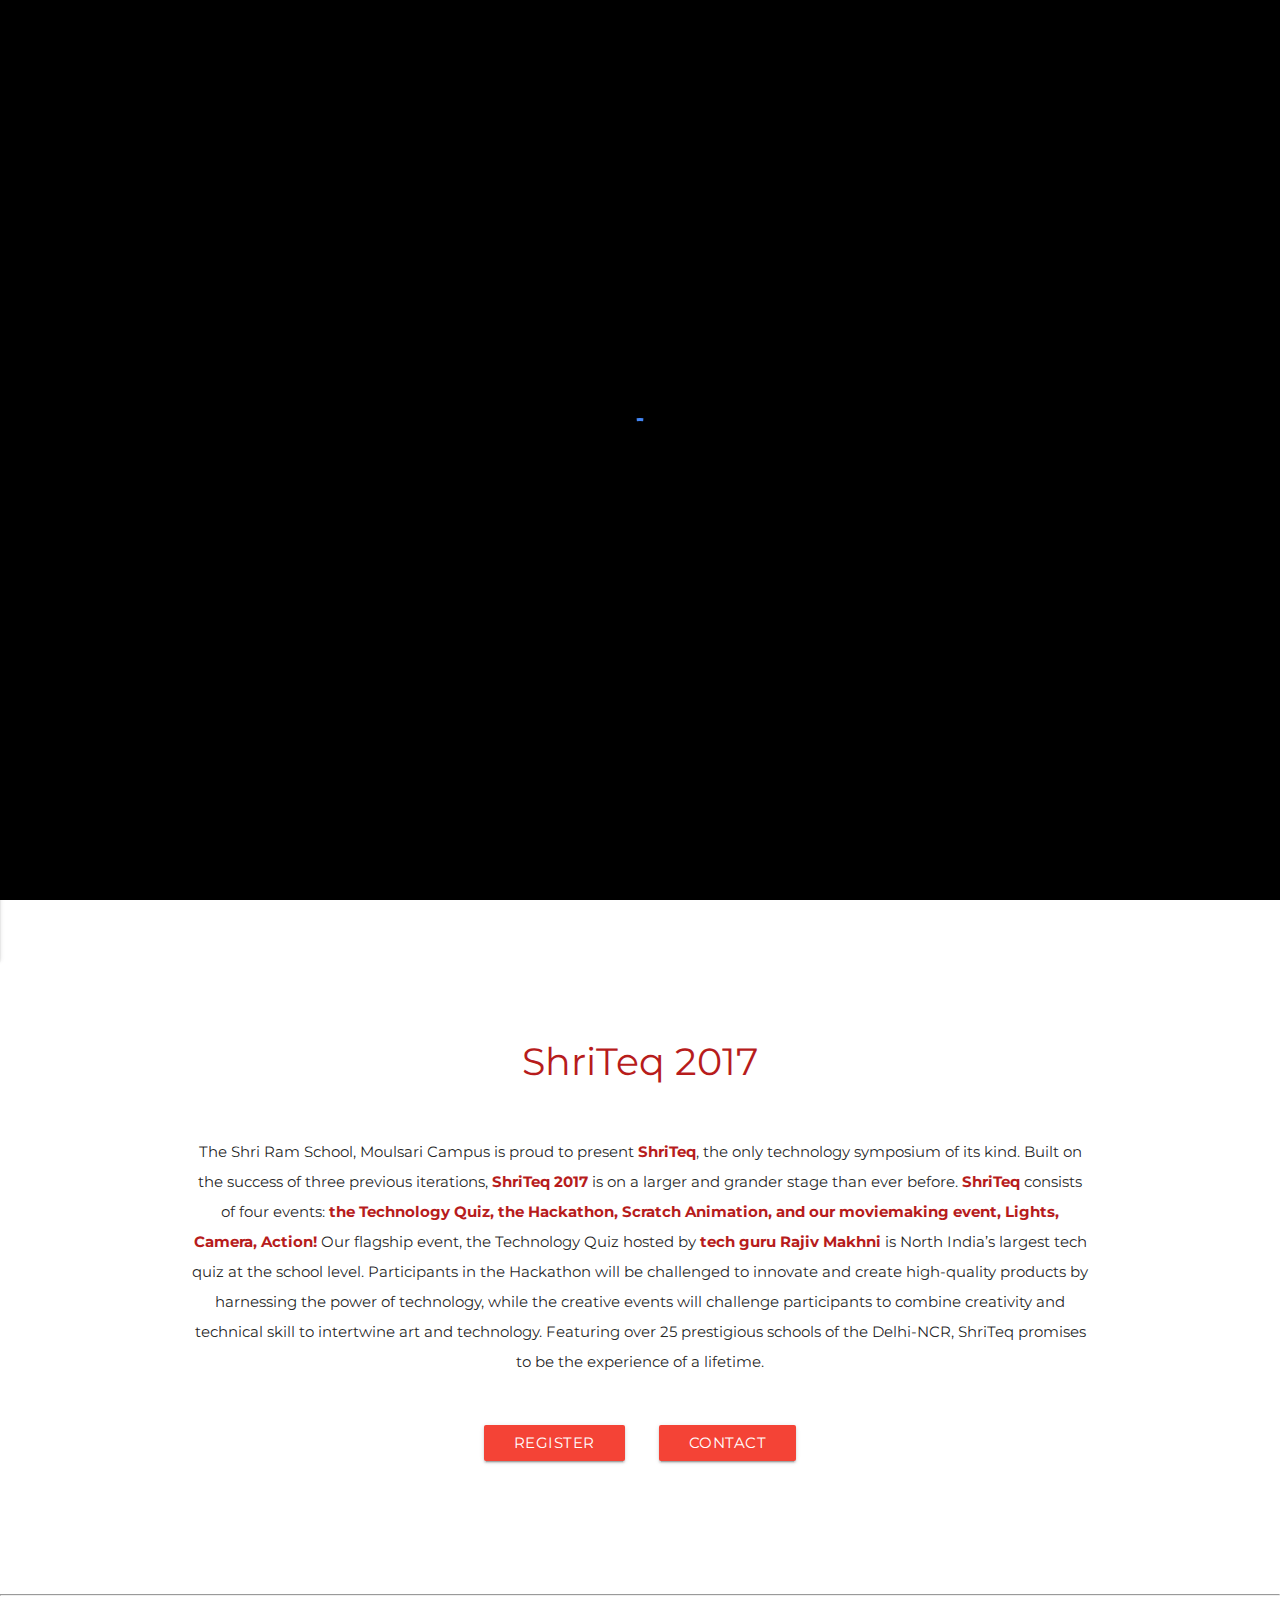
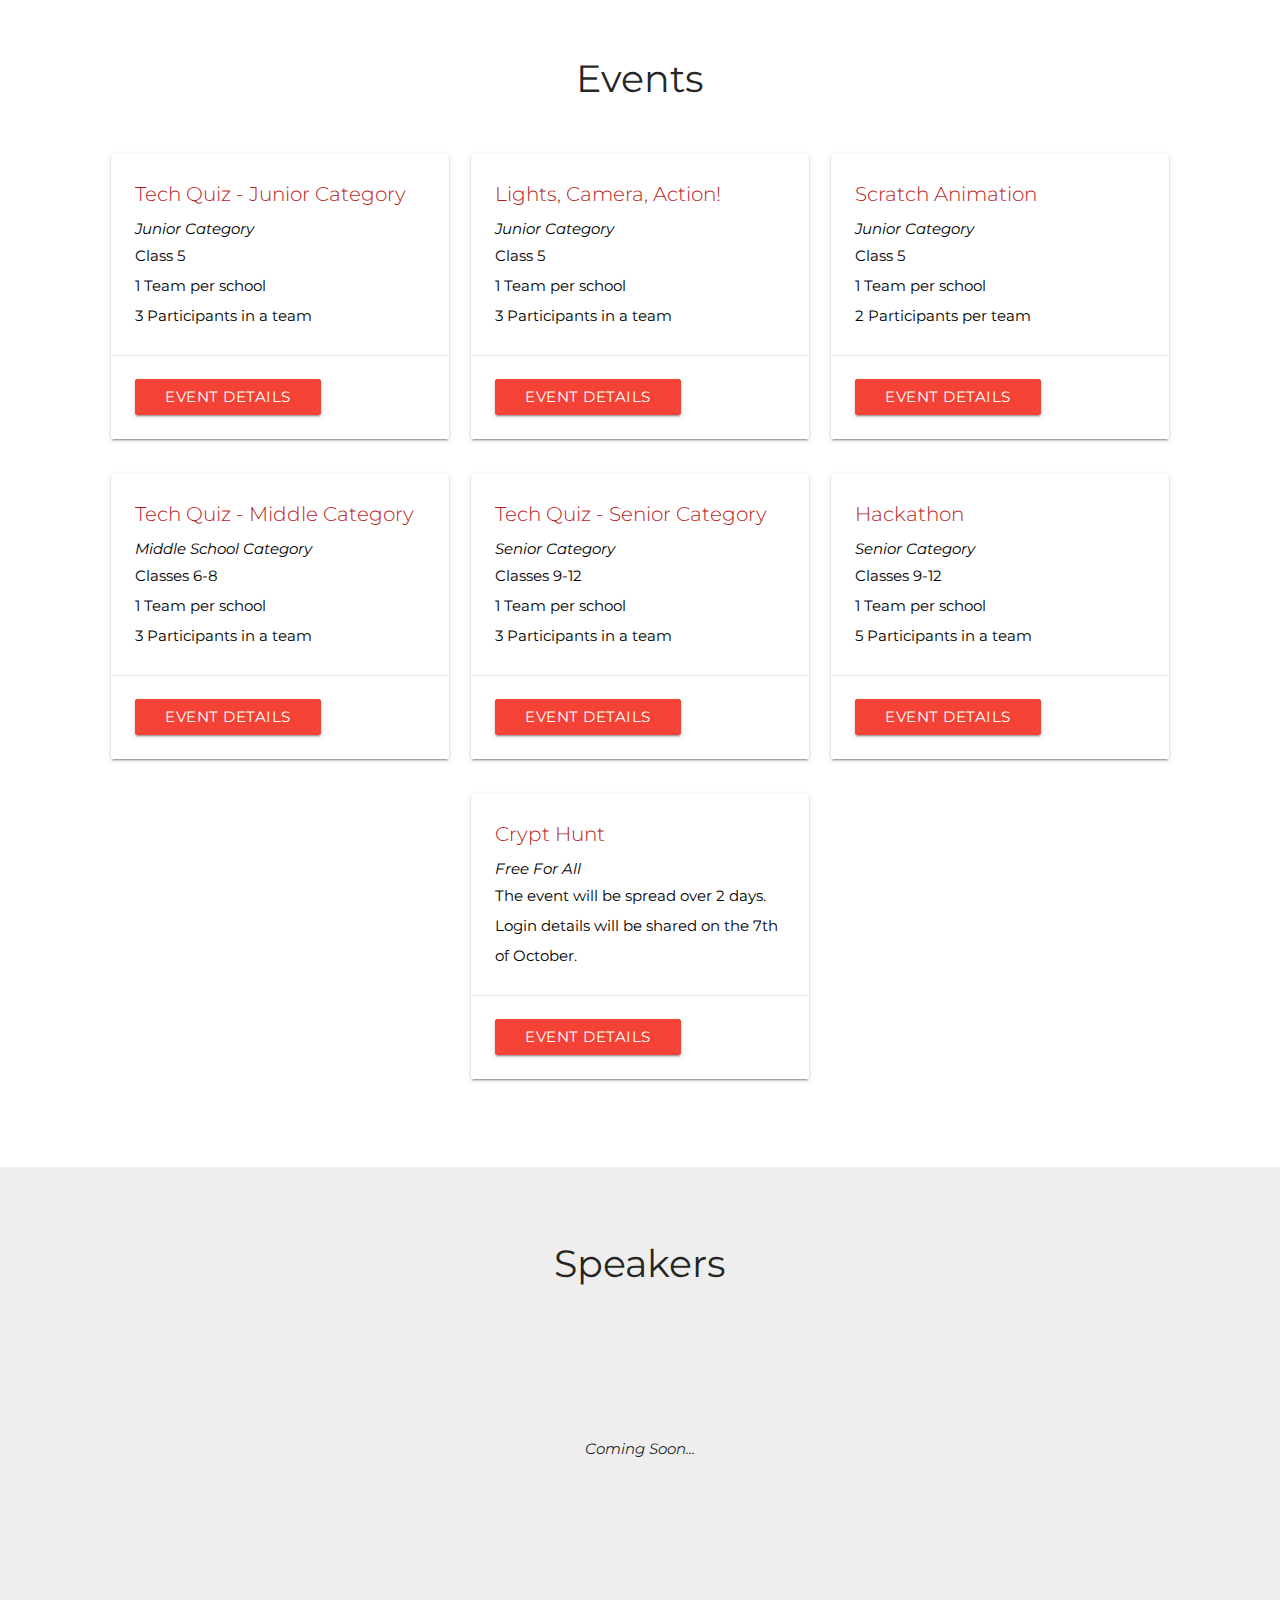
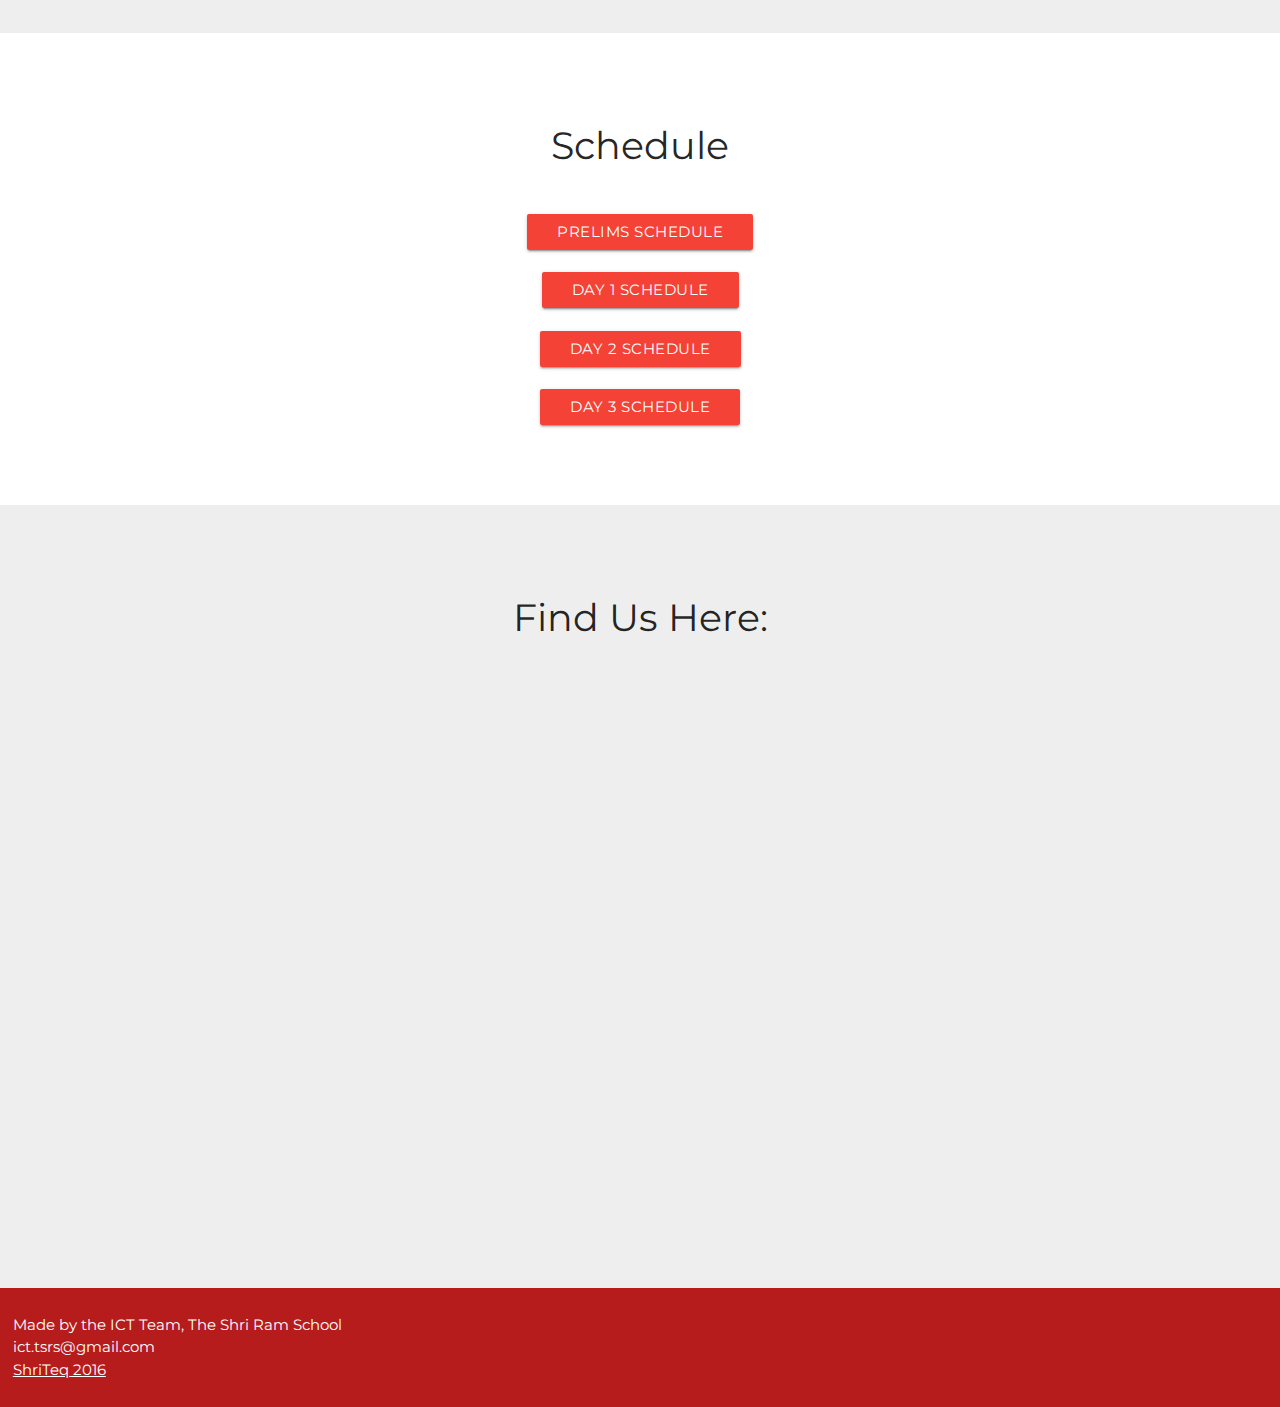
==== commit 6a6e0480: "Restart" ====
--- a/index.html
+++ b/index.html
@@ -38,24 +38,10 @@
 		</div> 
 		-->
 
-		<div class="background" style="width: 98.7vw;">
-			<div class="overlay">
-				<div>
-					<a href="#about"><img src="res/shri-circle.png" class="responsive-img" style="height: 13rem; display: block; margin: auto;"></a>
-					<h1 style="font-size: 3rem; padding-top: 1.1%;" class="white-text">ShriTeq 2017</h1>
-					<h3 style="font-size: 1.1rem; text-align: center;"><a href="#about" id="school-link" class="red-text text-darken-4">THE SHRI RAM SCHOOL</a></h3>
-					<h3 style="font-size: 1.1rem; text-align: center;" class="white-text">9<sup>th</sup> - 11<sup>th</sup> October</h3>
-					<div style="text-align: center; margin-top: 13%;">
-						<a href="#about" class="bounce" style="color: white;"><i class="small material-icons" style="display: block; margin: auto;">arrow_downward</i></a>
-					</div>
-				</div>
-			</div>
-		</div>
-
 		<div class="fortheloveofgod">
 			<nav class="white nb" role="navigation" id="top">
 				<div class="nav-wrapper">
-					<a class="brand-logo"><img src="res/shriteq.png" class="logo"></a>
+					<a class="brand-logo"><img src="res/shriteq.png" class="logo" style = "float: left; height: 2.75rem; width: auto; margin-left: 1.5rem; margin-top: 0.75rem;"></a>
 					<ul class="right hide-on-med-and-down" style="font-size: 3em;">
 						<li><a href="#about" id="red-bg">About</a></li>
 						<li><a href="#events" id="red-bg">Events</a></li>
@@ -75,60 +61,80 @@
 			<li><a href="#join" class=".navbar-links">Find Us Here</a></li>
 		</ul>
 
-
-		
-		<div>
+		<div class="background hide-on-small-only" style="width: 100vw;">
+			<div class="overlay">
+				<div>
+					<a href="#about"><img src="res/shri-circle.png" class="responsive-img" style="height: 17.5rem; display: block; padding-top: 5rem; margin-bottom: 1.5rem; margin: auto;"></a>
+					<h1 style="font-size: 3rem; margin-top: 0.5rem; font-weight: bold;" class="white-text">ShriTeq 2017</h1>
+					<h3 style="font-size: 1.5rem; text-align: center; font-weight: bold;"><a target = "_blank" href="http://www.tsrs.org/" id="school-link" class="red-text text-darken-4">THE SHRI RAM SCHOOL</a></h3>
+					<h3 style="font-size: 1.4rem; text-align: center; font-weight: bold;" class="white-text">9<sup>th</sup> - 11<sup>th</sup> October</h3>
+					<div style="text-align: center; margin-top: 13%;">
+						<a href="#about" class="bounce" style="color: white;"><i class="small material-icons" style="display: block; margin: auto;">arrow_downward</i></a>
+					</div>
+				</div>
+			</div>
+		</div>
+
+		<div class="background hide-on-med-and-up" style="width: 100vw;">
+			<div class="overlay">
+				<div>
+					<a href="#about"><img src="res/shri-circle.png" class="responsive-img" style="height: 15rem; display: block; margin: auto; padding-left: 2.4%; padding-top: 3rem;"></a>
+					<h1 style="font-size: 3rem; font-weight: 600;" class="white-text">ShriTeq 2017</h1>
+					<h3 style="font-size: 1.5rem; text-align: center; font-weight: 600;"><a href="#about" id="school-link" class="red-text text-darken-4">THE SHRI RAM SCHOOL</a></h3>
+					<h3 style="font-size: 1.4rem; text-align: center; font-weight: 600;" class="white-text">9<sup>th</sup> - 11<sup>th</sup> October</h3>
+					<div style="text-align: center; margin-top: 13%;">
+						<a href="#about" class="bounce" style="color: white;"><i class="small material-icons" style="display: block; margin: auto; margin-top: 2%;">arrow_downward</i></a>
+					</div>
+				</div>
+			</div>
+		</div>
+
+		<div style = "padding-top: 3rem;">
 			<h1 id="about" class="red-text text-darken-4 text-cen">ShriTeq 2017</h1>
 
 			<div class="container">
 				<div class="section">
 					<p style="text-align: center;">
-						The Shri Ram School, Moulsari Campus is proud to present ShriTeq, the only technology symposium of its kind. Built on the success of three previous iterations, ShriTeq 2017 is on a larger and grander stage than ever before.
-						ShriTeq consists of four events: the Technology Quiz, the Hackathon, Scratch Animation, and our moviemaking event, Lights, Camera, Action! Our flagship event, the Technology Quiz hosted by tech guru <span style="text-decoration: underline;">Rajiv Makhni</span>, is North India’s largest tech quiz at the school level.
+						The Shri Ram School, Moulsari Campus is proud to present <b style = "color: #B71C1C;">ShriTeq</b>, the only technology symposium of its kind. Built on the success of three previous iterations, <b style = "color: #B71C1C;">ShriTeq 2017</b> is on a larger and grander stage than ever before.
+						<b style = "color: #B71C1C;">ShriTeq</b> consists of four events: <b style = "color: #B71C1C;">the Technology Quiz, the Hackathon, Scratch Animation, and our moviemaking event, Lights, Camera, Action!</b> Our flagship event, the Technology Quiz hosted by <b style = "color: #B71C1C;">tech guru Rajiv Makhni</b> is North India’s largest tech quiz at the school level.
 						Participants in the Hackathon will be challenged to innovate and create high-quality products by harnessing the power of technology, while the creative events will challenge participants to combine creativity and technical skill to intertwine art and technology.
-						Featuring over 25 prestigious schools in the Delhi-NCR, ShriTeq promises to be the experience of a lifetime.
+						Featuring over 25 prestigious schools of the Delhi-NCR, ShriTeq promises to be the experience of a lifetime.
 					</p>
 
-					<div class="hide-on-small-only" style="padding-bottom: 4.3%; padding-top: 2%; margin-bottom: 6.3%;">
+					<div class="hide-on-small-only" style="padding-bottom: 4.3%; padding-top: 2%;">
 						<div class="row">
 							<div class="center">
-								<a class="btn red waves-effect modal-trigger card-button" data-target="signup-modal" id="signup-button">Sign Up</a>
-								<a class="btn red waves-effect modal-trigger card-button" data-target="contact-modal" id="contact-button">CONTACT</a>
+								<a style = "margin: 1rem;" class="btn red waves-effect modal-trigger card-button" data-target="signup-modal" id="signup-button">REGISTER</a>
+								<a style = "margin: 1rem;" class="btn red waves-effect modal-trigger card-button" data-target="contact-modal" id="contact-button">CONTACT</a>
 							</div>
 						</div>
 					</div>
 
 				<div class="hide-on-med-and-up container hoverable">
-					<div class="row" style="padding-top: 3%;">
+					<div class="row" style="padding-top: 3rem;">
 						<div class="col s12 m4 l4 hoverable" id="contact-card">
 							<div class="center">
-								<a class="btn red waves-effect card-button" href="https://docs.google.com/forms/d/e/1FAIpQLSdGUKcxHzZvOmM7WSsWjfZ3LPn4r3Te_hiFt-f03i1TC9KeBQ/viewform" style="z-index: 0;">SIGN UP</a>									
-							</div>
-						</div>
-								
+								<a class="btn red card-button" href="https://docs.google.com/forms/d/e/1FAIpQLSdGUKcxHzZvOmM7WSsWjfZ3LPn4r3Te_hiFt-f03i1TC9KeBQ/viewform" style="z-index: 0;">SIGN UP</a>
+							</div>
+						</div>
 						<div cass="col s12 m4 l4 hoverable" id="contact-card" style="padding-top: 8%;">
 							<div class="center">
-								<a class="btn red waves-effect card-button" href="https://docs.google.com/forms/d/e/1FAIpQLScUzl_KhkdU-TOZZGCzHVJcMguUceiZOQ_oxOIY9yGeai6aaA/viewform">CONTACT</a>
+								<a class="btn red card-button" href="https://docs.google.com/forms/d/e/1FAIpQLScUzl_KhkdU-TOZZGCzHVJcMguUceiZOQ_oxOIY9yGeai6aaA/viewform">CONTACT</a>
 							</div>
 						</div>
 					</div>
 				</div>
 			</div>
 		</div>
-
-		<!-- Background
-		
-		-->
-
-		<hr style="margin-top: 7.3%;">
-		<div class="section" id="events">
-			<h1>Events</h1>
-
-			<div class="row">
-				<div class="col s12 m3 l3 offset-m2 offset-l2">
-					<div class="card white darken-4">
+		<hr style="margin-top: 3rem;">
+		<div style = "margin-top: 1rem; margin-bottom: 3rem;" class="section" id="events">
+			<h1>Events</h1><br>
+
+			<div style = "margin-right: auto; margin-left: auto; display: table;"  class="row">
+				<div style = "height: 20rem; width: 24rem;" class="col s12 m3 l4">
+					<div class="card white hoverable">
 						<div class="card-content red-text text-darken-4">
-							<span class="card-title">Tech Quiz - Junior</span>
+							<span class="card-title">Tech Quiz - Junior Category</span>
 							<div class="details">
 								<em>Junior Category</em>
 								<p style="font-size: 1rem;">
@@ -139,13 +145,12 @@
 							</div>
 						</div>
 						<div class="card-action">
-							<a data-target="junior-quiz-modal" class="btn modal-trigger red" id="jquiz-button">Event Details</a>
-						</div>
-					</div>
-				</div>
-
-				<div class="col s12 m3 l3">
-					<div class="card white darken-4">
+							<a data-target="junior-quiz-modal" class="btn modal-trigger red" style = "margin-top: 0.5rem; margin-bottom: 0.5rem;" id="jquiz-button">Event Details</a>
+						</div>
+					</div>
+				</div>
+				<div style = "height: 20rem; width: 24rem;" class="col s12 m3 l4">
+					<div class="card white hoverable">
 						<div class="card-content red-text text-darken-4">
 							<span class="card-title">Lights, Camera, Action!</span>
 							<div class="details">
@@ -158,13 +163,12 @@
 							</div>
 						</div>
 						<div class="card-action">
-							<a data-target="lca-modal" id="lca-btn" class="btn modal-trigger red white-text">Event Details</a>
-						</div>
-					</div>
-				</div>
-
-				<div class="col s12 m3 l3">
-					<div class="card white darken-4">
+							<a data-target="lca-modal" id="lca-btn" style = "margin-top: 0.5rem; margin-bottom: 0.5rem;" class="btn modal-trigger red white-text">Event Details</a>
+						</div>
+					</div>
+				</div>
+				<div style = "height: 20rem; width: 24rem;" class="col s12 m3 l4">
+					<div class="card white hoverable">
 						<div class="card-content red-text text-darken-4">
 							<span class="card-title">Scratch Animation</span>
 							<div class="details">
@@ -177,17 +181,16 @@
 							</div>
 						</div>
 						<div class="card-action">
-							<a data-target="scratch-modal" class="btn modal-trigger red white-text" id="scratch-btn">Event Details</a>
-						</div>
-					</div>
-				</div>
-			</div>
-			
-			<div class="row">
-				<div class="col s12 m3 l3 offset-m3 offset-l3">
-					<div class="card white">
+							<a data-target="scratch-modal" style = "margin-top: 0.5rem; margin-bottom: 0.5rem;" class="btn modal-trigger red white-text" id="scratch-btn">Event Details</a>
+						</div>
+					</div>
+				</div>
+			</div>
+			<div style = "margin-right: auto; margin-left: auto; display: table;"  class="row">
+				<div style = "height: 20rem; width: 24rem;" class="col s12 m3 l4">
+					<div class="card white hoverable">
 						<div class="card-content red-text text-darken-4">
-							<span class="card-title">Tech Quiz - Middle School</span>
+							<span class="card-title">Tech Quiz - Middle Category</span>
 							<div class="details">
 								<em>Middle School Category</em>
 								<p style="font-size: 1rem;">
@@ -198,14 +201,14 @@
 							</div>
 						</div>
 						<div class="card-action">
-							<a data-target="msquiz-modal" class="btn modal-trigger red white-text" id="msquiz-btn">Event Details</a>
-						</div>
-					</div>
-				</div>
-				<div class="col s12 m3 l3">
-					<div class="card white">
+							<a data-target="msquiz-modal" style = "margin-top: 0.5rem; margin-bottom: 0.5rem;" class="btn modal-trigger red white-text" id="msquiz-btn">Event Details</a>
+						</div>
+					</div>
+				</div>
+				<div style = "height: 20rem; width: 24rem;" class="col s12 m3 l4">
+					<div class="card white hoverable">
 						<div class="card-content red-text text-darken-4">
-							<span class="card-title">Tech Quiz - Senior</span>
+							<span class="card-title">Tech Quiz - Senior Category</span>
 							<div class="details">
 								<em>Senior Category</em>
 								<p style="font-size: 1rem;">
@@ -216,15 +219,12 @@
 							</div>
 						</div>
 						<div class="card-action">
-							<a data-target="squiz-modal" id="squiz-btn" class="btn modal-trigger red white-text">Event Details</a>
-						</div>
-					</div>
-				</div>		
-			</div>
-
-			<div class="row">
-				<div class="col s12 m3 l3 offset-m3 offset-l3">
-					<div class="card white darken-4">
+							<a data-target="squiz-modal" id="squiz-btn" style = "margin-top: 0.5rem; margin-bottom: 0.5rem;" class="btn modal-trigger red white-text">Event Details</a>
+						</div>
+					</div>
+				</div>
+				<div style = "height: 20rem; width: 24rem;" class="col s12 m3 l4">
+					<div class="card white hoverable">
 						<div class="card-content red-text text-darken-4">
 							<span class="card-title">Hackathon</span>
 							<div class="details">
@@ -237,13 +237,14 @@
 							</div>
 						</div>
 						<div class="card-action">
-							<a data-target="hack-modal" id="hack-btn" class="btn modal-trigger red white-text">Event Details</a>
-						</div>
-					</div>
-				</div>
-
-				<div class="col s12 m3 l3">
-					<div class="card white">
+							<a data-target="hack-modal" id="hack-btn" style = "margin-top: 0.5rem; margin-bottom: 0.5rem;" class="btn modal-trigger red white-text">Event Details</a>
+						</div>
+					</div>
+				</div>
+			</div>
+			<div style = "margin-right: auto; margin-left: auto; display: table;"  class="row">
+				<div style = "height: 20rem; width: 24rem;" class="col s12 m3 l4">
+					<div class="card white hoverable">
 						<div class="card-content red-text text-darken-4">
 							<span class="card-title">Crypt Hunt</span>
 							<div class="details">
@@ -255,7 +256,7 @@
 							</div>
 						</div>
 						<div class="card-action">
-							<a data-target="crypt-modal" id="crypt-btn" class="btn modal-trigger red white-text">Event Details</a>
+							<a data-target="crypt-modal" id="crypt-btn" style = "margin-top: 0.5rem; margin-bottom: 0.5rem;" class="btn modal-trigger red white-text">Event Details</a>
 						</div>
 					</div>
 				</div>
@@ -263,7 +264,7 @@
 		</div>
 		<div>
 			<!-- Speakers' Section -->
-			<div class="section" id="speakers" style="background-color: #EEEEEE;">
+			<div class="section" id="speakers" style="background-color: #EEEEEE; padding-top: 3rem; padding-bottom: 3rem;">
 					<!-- <h1 style="text-align: center;" class="text-cen">Speakers</h1>
 					<div class="row">
 						<div class="col s12 m6 l6 hoverable">
@@ -300,11 +301,11 @@
 			</div>
 		</div>
 
-		<div class="section">
+		<div class="section" style = "margin-top: 3rem; margin-bottom: 3rem;">
 				<div class="row">
 					<div class="col s12 center" id="schedule">
 						<h3><i class="mdi-content-send brown-text"></i></h3>
-						<h1>Schedule</h4>
+						<h1>Schedule</h4><br>
 						<button data-target="prelim-modal" class="btn modal-trigger red center waves-effect waves-darken" id="prelim-btn">Prelims Schedule</button>
 						<br>
 						<br>
@@ -319,7 +320,7 @@
 				</div>
 			</div>
 
-		<div id="join" style="background-color: #EEEEEE;">
+		<div id="join" style="background-color: #EEEEEE; padding-top: 3rem; padding-bottom: 0rem; width: 100%;">
 			<div class="section">
 				<div class="row">
 					<h1 style="text-align: center;">Find Us Here:</h1>
@@ -328,7 +329,7 @@
 						<br>
 						<div id="map" class="center">
 							<div>
-								<iframe width="73%" height="400" frameborder="0" style="border:0" src="https://www.google.com/maps/embed/v1/place?q=The%20Shri%20Ram%20School%2C%20Moulsari%2C%20Gurgaon%2C%20Haryana%2C%20India&amp;key=AIzaSyCQzf16t5WOa4k5wF-agtgtiuBA2NlwjIo" allowfullscreen="false">
+								<iframe width="100%" height="500" frameborder="0" style="border:0;" src="https://www.google.com/maps/embed/v1/place?q=The%20Shri%20Ram%20School%2C%20Moulsari%2C%20Gurgaon%2C%20Haryana%2C%20India&amp;key=AIzaSyCQzf16t5WOa4k5wF-agtgtiuBA2NlwjIo" allowfullscreen="false">
 								</iframe>
 							</div>
 						</div>
@@ -336,32 +337,26 @@
 				</div>
 			</div>
 		</div>
-
-		<div class="carousel carousel-slider center" data-indicators="true">
-		    <div class="carousel-item red white-text" href="#one!">
-		    	<h2>First Panel</h2>
-		    	<p class="white-text">This is your first panel</p>
-		    </div>
-		    <div class="carousel-item amber white-text" href="#two!">
-		    	<h2>Second Panel</h2>
-		    	<p class="white-text">This is your second panel</p>
-		    </div>
-		    <div class="carousel-item green white-text" href="#three!">
-		    	<h2>Third Panel</h2>
-		    	<p class="white-text">This is your third panel</p>
-		    </div>
-		    <div class="carousel-item blue white-text" href="#four!">
-		    	<h2>Fourth Panel</h2>
-		    	<p class="white-text">This is your fourth panel</p>
-		    </div>
-	  </div>
+		<!--
+		<div id="gallery">
+			<div class="carousel carousel-slider">
+				<div class="carousel-fixed-item">
+					<button class="btn-flat white left prev-btn"><i class="material-icons">arrow_left</i></button>
+					<button class="btn-flat white right next-btn"><i class="material-icons">arrow_right</i></button>
+				</div>
+				<a class="carousel-item"><img src="https://lorempixel.com/800/400/food/1"></a>
+				<a class="carousel-item"><img src="https://lorempixel.com/800/400/food/2"></a>
+				<a class="carousel-item"><img src="https://lorempixel.com/800/400/food/3"></a>
+				<a class="carousel-item"><img src="https://lorempixel.com/800/400/food/4"></a>
+			</div>
+		</div>-->
 
 		<!--MODAL SECTION-->
 		<div>
-			<div id="junior-quiz-modal" class="modal">
-				<div class="modal-content">
+			<div id="junior-quiz-modal" class="modal" style = "width: 80%; height: 100vh;">
+				<div class="modal-content" style = "width: 90%; margin: 3rem;">
 					<h3>Dates:</h3>
-					
+
 					<table class="striped">
 						<tr>
 							<td>Preliminary Round(s)</td>
@@ -456,13 +451,15 @@
 						</tr>
 					</table>
 				</div>
+				<!--
 				<div class="modal-footer">
 					<a class="modal-action modal-close waves-effect waves-red btn-flat">Close</a>
 				</div>
-			</div>
-
-			<div id="lca-modal" class="modal">
-				<div class="modal-content">
+				-->
+			</div>
+
+			<div id="lca-modal" class="modal" style = "width: 80%; height: 100vh;">
+				<div class="modal-content" style = "width: 90%; margin: 3rem;">
 					<h3>Dates:</h3>
 
 					<table class="striped">
@@ -538,13 +535,10 @@
 						</tr>
 					</table>
 				</div>
-				<div class="modal-footer">
-					<a class="modal-action modal-close waves-effect waves-red btn-flat">Close</a>
-				</div>
-			</div>
-
-			<div id="scratch-modal" class="modal">
-				<div class="modal-content">
+			</div>
+
+			<div id="scratch-modal" class="modal" style = "width: 80%; height: 100vh;">
+				<div class="modal-content" style = "width: 90%; margin: 3rem;">
 					<h3>Date:</h3>
 
 					<table class="striped">
@@ -607,13 +601,10 @@
 						</tr>
 					</table>
 				</div>
-				<div class="modal-footer">
-					<a class="modal-action modal-close waves-effect waves-red btn-flat">Close</a>
-				</div>
-			</div>
-
-			<div id="prelim-modal" class="modal">
-				<div class="modal-content">
+			</div>
+
+			<div id="prelim-modal" class="modal" style = "width: 80%; height: 100vh;">
+				<div class="modal-content" style = "width: 90%; margin: 3rem;">
 					<h3>Prelims</h3>
 					<table class="striped centered">
 						<thead>
@@ -646,13 +637,10 @@
 						</tbody>
 					</table>
 				</div>
-				<div class="modal-footer">
-					<a class="modal-action modal-close waves-effect waves-red btn-flat">Close</a>
-				</div>
-			</div>
-
-			<div id="msquiz-modal" class="modal">
-				<div class="modal-content">
+			</div>
+
+			<div id="msquiz-modal" class="modal" style = "width: 80%; height: 100vh;">
+				<div class="modal-content" style = "width: 90%; margin: 3rem;">
 					<h3>Dates:</h3>
 
 					<table class="striped">
@@ -724,13 +712,10 @@
 						</tr>
 					</table>
 				</div>
-				<div class="modal-footer">
-					<a class="modal-action modal-close waves-effect waves-red btn-flat">Close</a>
-				</div>
-			</div>
-
-			<div id="squiz-modal" class="modal">
-				<div class="modal-content">
+			</div>
+
+			<div id="squiz-modal" class="modal" style = "width: 80%; height: 100vh;">
+				<div class="modal-content" style = "width: 90%; margin: 3rem;">
 					<h3>Dates:</h3>
 
 					<table class="striped">
@@ -802,13 +787,10 @@
 						</tr>
 					</table>
 				</div>
-				<div class="modal-footer">
-					<a class="modal-action modal-close waves-effect waves-red btn-flat">Close</a>
-				</div>
-			</div>
-
-			<div id="hack-modal" class="modal">
-				<div class="modal-content">
+			</div>
+
+			<div id="hack-modal" class="modal" style = "width: 80%; height: 100vh;">
+				<div class="modal-content" style = "width: 90%; margin: 3rem;">
 					<h3>Dates:</h3>
 					<p>This event will be spread over 3 days</p>
 
@@ -898,13 +880,10 @@
 						</tr>
 					</table>
 				</div>
-				<div class="modal-footer">
-					<a class="modal-action modal-close waves-effect waves-red btn-flat">Close</a>
-				</div>
-			</div>
-
-			<div id="crypt-modal" class="modal">
-				<div class="modal-content">
+			</div>
+
+			<div id="crypt-modal" class="modal" style = "width: 80%; height: 100vh;">
+				<div class="modal-content" style = "width: 90%; margin: 3rem;">
 					<h3>Dates:</h3>
 					<p>This event will be spread over two days</p>
 
@@ -960,13 +939,10 @@
 					</table>
 
 				</div>
-				<div class="modal-footer">
-					<a class="modal-action modal-close waves-effect waves-red btn-flat">Close</a>
-				</div>
-			</div>
-
-			<div id="day1-schedule" class="modal">
-				<div class="modal-content">
+			</div>
+
+			<div id="day1-schedule" class="modal" style = "width: 80%; height: 100vh;">
+				<div class="modal-content" style = "width: 90%; margin: 3rem;">
 					<h3>Day 1</h3>
 					<table class="striped centered">
 						<thead>
@@ -1005,13 +981,10 @@
 						</tbody>
 					</table>
 				</div>
-				<div class="modal-footer">
-					<a class="modal-action modal-close waves-effect waves-red btn-flat">Close</a>
-				</div>
-			</div>
-
-			<div id="day2-schedule" class="modal">
-				<div class="modal-content">
+			</div>
+
+			<div id="day2-schedule" class="modal" style = "width: 80%; height: 100vh;">
+				<div class="modal-content" style = "width: 90%; margin: 3rem;">
 					<h3>Day 2</h3>
 					<table class="striped centered">
 						<thead>
@@ -1056,13 +1029,10 @@
 						</tbody>
 					</table>
 				</div>
-				<div class="modal-footer">
-					<a class="modal-action modal-close waves-effect waves-red btn-flat">Close</a>
-				</div>
-			</div>
-
-			<div id="day3-schedule" class="modal">
-				<div class="modal-content">
+			</div>
+
+			<div id="day3-schedule" class="modal" style = "width: 80%; height: 100vh;">
+				<div class="modal-content" style = "width: 90%; margin: 3rem;">
 					<h3>Day 3</h3>
 					<table class="striped centered">
 						<thead>
@@ -1093,31 +1063,24 @@
 						</tbody>
 					</table>
 				</div>
-				<div class="modal-footer">
-					<a class="modal-action modal-close waves-effect waves-red btn-flat">Close</a>
-				</div>
 			</div>
 
 			<div>
-				<iframe class="modal" id="signup-modal" src="https://docs.google.com/forms/d/e/1FAIpQLSdGUKcxHzZvOmM7WSsWjfZ3LPn4r3Te_hiFt-f03i1TC9KeBQ/viewform?embedded=true" style="width: 60%; height: 100%;" frameborder="0" marginheight="0" marginwidth="0">Loading...</iframe>
+				<iframe class="modal" id="signup-modal" src="https://docs.google.com/forms/d/e/1FAIpQLSdGUKcxHzZvOmM7WSsWjfZ3LPn4r3Te_hiFt-f03i1TC9KeBQ/viewform?embedded=true" style="width: 80%; height: 90vh;" frameborder="0" marginheight="0" marginwidth="0">Loading...</iframe>
 			</div>
 			<div>
-				<iframe class="modal" id="contact-modal" src="https://docs.google.com/forms/d/e/1FAIpQLScUzl_KhkdU-TOZZGCzHVJcMguUceiZOQ_oxOIY9yGeai6aaA/viewform?embedded=true" width="760" height="500" frameborder="0" marginheight="0" marginwidth="0">Loading...</iframe>
+				<iframe class="modal" id="contact-modal" src="https://docs.google.com/forms/d/e/1FAIpQLScUzl_KhkdU-TOZZGCzHVJcMguUceiZOQ_oxOIY9yGeai6aaA/viewform?embedded=true" style="width: 80%; height: 90vh;" frameborder="0" marginheight="0" marginwidth="0">Loading...</iframe>
 			</div>
 
 
 		</div>
 
-		<div class="red darken-4 white-text hide-on-small-only" style="padding-top: 2%; padding-bottom: 2%;">
+		<div class="red darken-4 white-text" style="padding-top: 2%; padding-bottom: 2%;">
 			<div style="padding-left: 1%;">
 				Made by the ICT Team, The Shri Ram School <br>
 				ict.tsrs@gmail.com <br>
 				<a href="https://www.shriteq.org/2016" class="white-text" style="text-decoration: white underline;" target="_blank">ShriTeq 2016</a>
 			</div>
-		</div>
-
-		<div class="red darken-4 white-text hide-on-med-and-up" style="padding-top: 2%; padding-bottom: 2%;">
-			<a href="https://www.shriteq.org/2016" class="footer-link white-text">ShriTeq 2016</a>
 		</div>
 		<!--  Scripts-->
 		<script src="js/jquery-3.1.1.min.js"></script>
@@ -1150,4 +1113,4 @@
    			window.addEventListener("hashchange", shiftWindow);
 		</script>
 	</body>
-</html>
+</html>--- a/css/style.css
+++ b/css/style.css
@@ -11,7 +11,7 @@
 	bottom: 0;
 }
 
-/* Video media queries */
+/* Video /*media*/ queries */
 
 @media (min-aspect-ratio: 16/9) {
 	.fillWidth {
@@ -31,15 +31,17 @@
 	.video-bg {
 		background: url('../res/sunrise.jpeg') center center / cover no-repeat;
 	}
+	.row .col {
+		float: none;
+		margin-bottom: 2rem;
+	}
+	.modal-content {
+		width: 90%;
+		margin: 1rem !important;
+	}
 }
 
 /* Navbar Logo media queries */
-
-.logo {
-	height: 2.4rem;
-	margin-top: 20%;
-	margin-left: 10%;
-}
 
 h1 {
 	text-align: center;
@@ -178,16 +180,12 @@
 	font-size: 1rem !important;
 }
 
-.waves-effect {
- 	position: static;
-}
-
 .card-button {
 	margin-top: 3%;
 }
 
 .background {
-	background-image: url(http://www.shriteq.org/2016/bg1.jpg);
+	background-image: url(http://www.shriteq.org/2016/bg1.png);
 	background-size: cover;
 	background-repeat: no-repeat;
 	background-position: center;
@@ -208,7 +206,6 @@
 
 .bounce {
 	position: relative;
-	
 	height: 50px;
 	width: 50px;
 	-webkit-animation: bounce 1s infinite;
@@ -222,9 +219,14 @@
 }
 
 #school-link {
-	color: #F44336 !important;
+	
 }
 
 #school-link:hover {
 	border-bottom: 1px white solid;
+}
+
+.prev-btn {
+	position: relative;
+	margin-bottom: 200px;
 }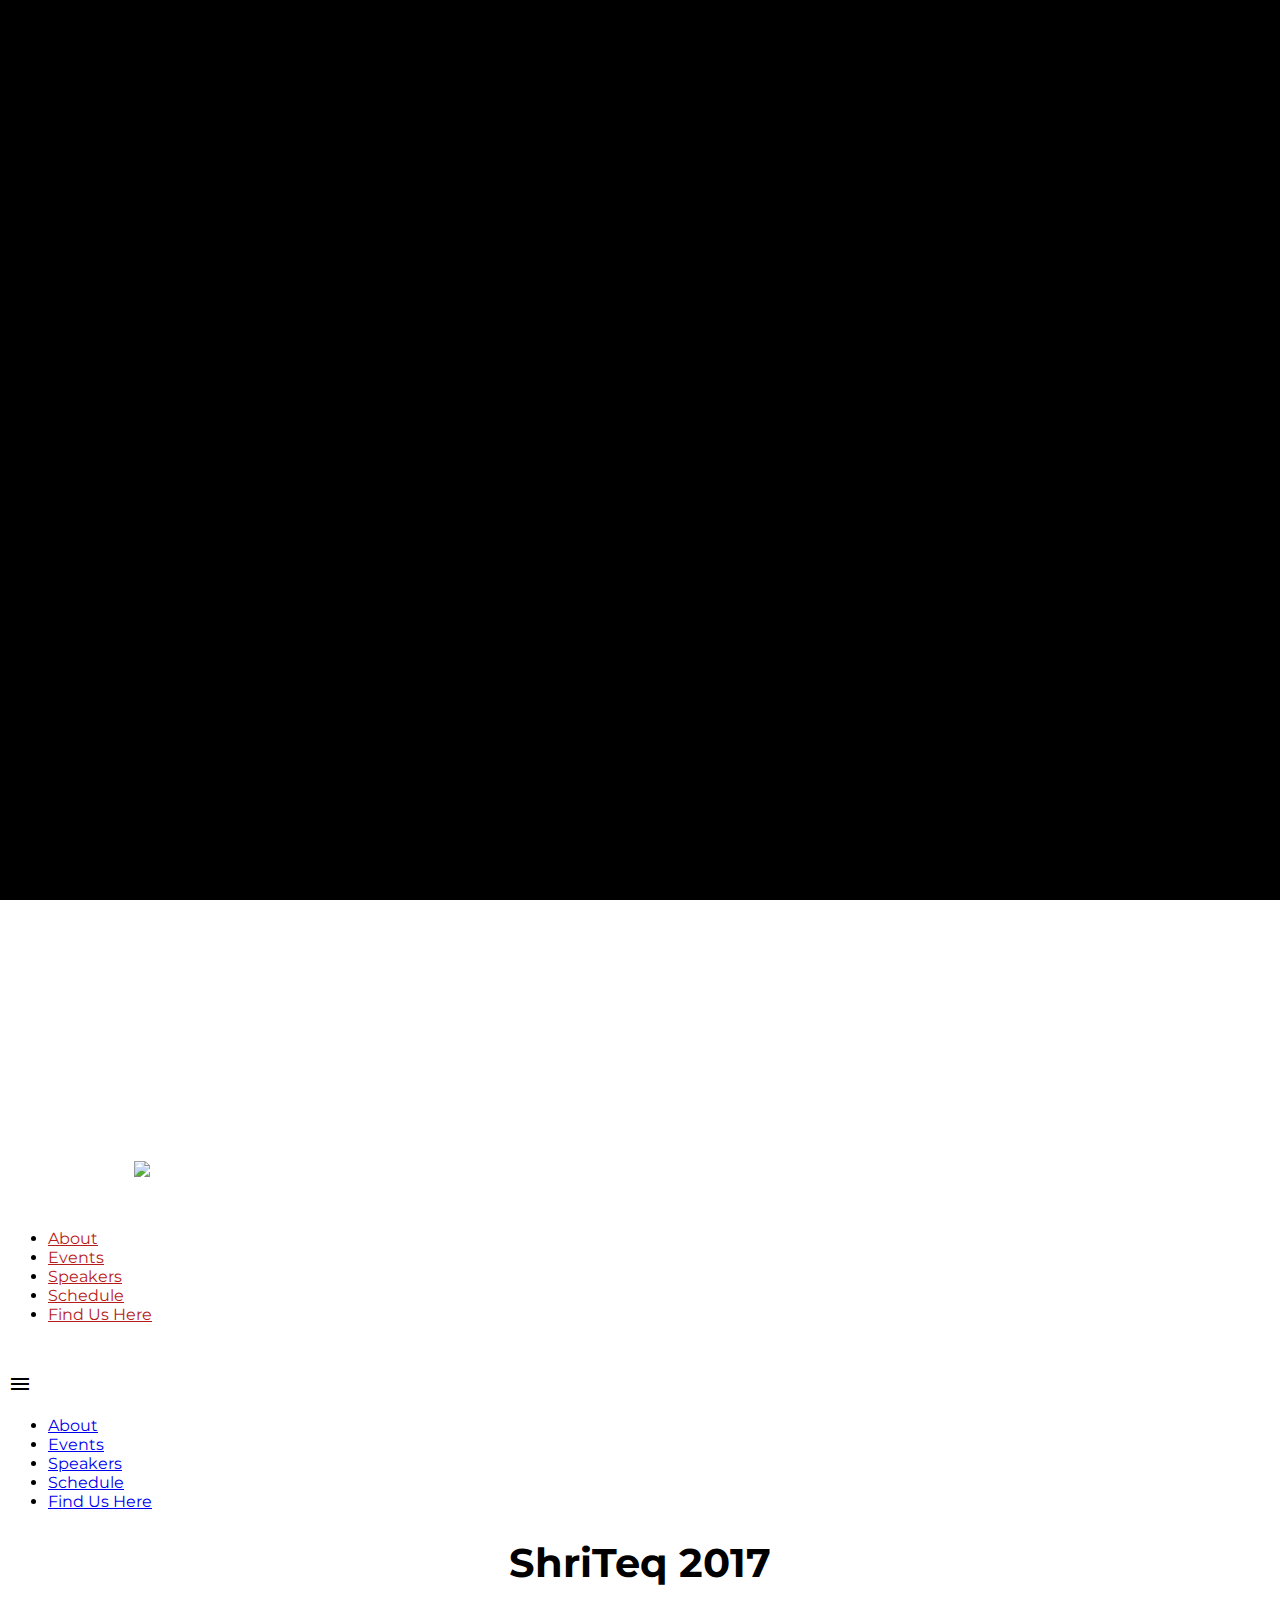
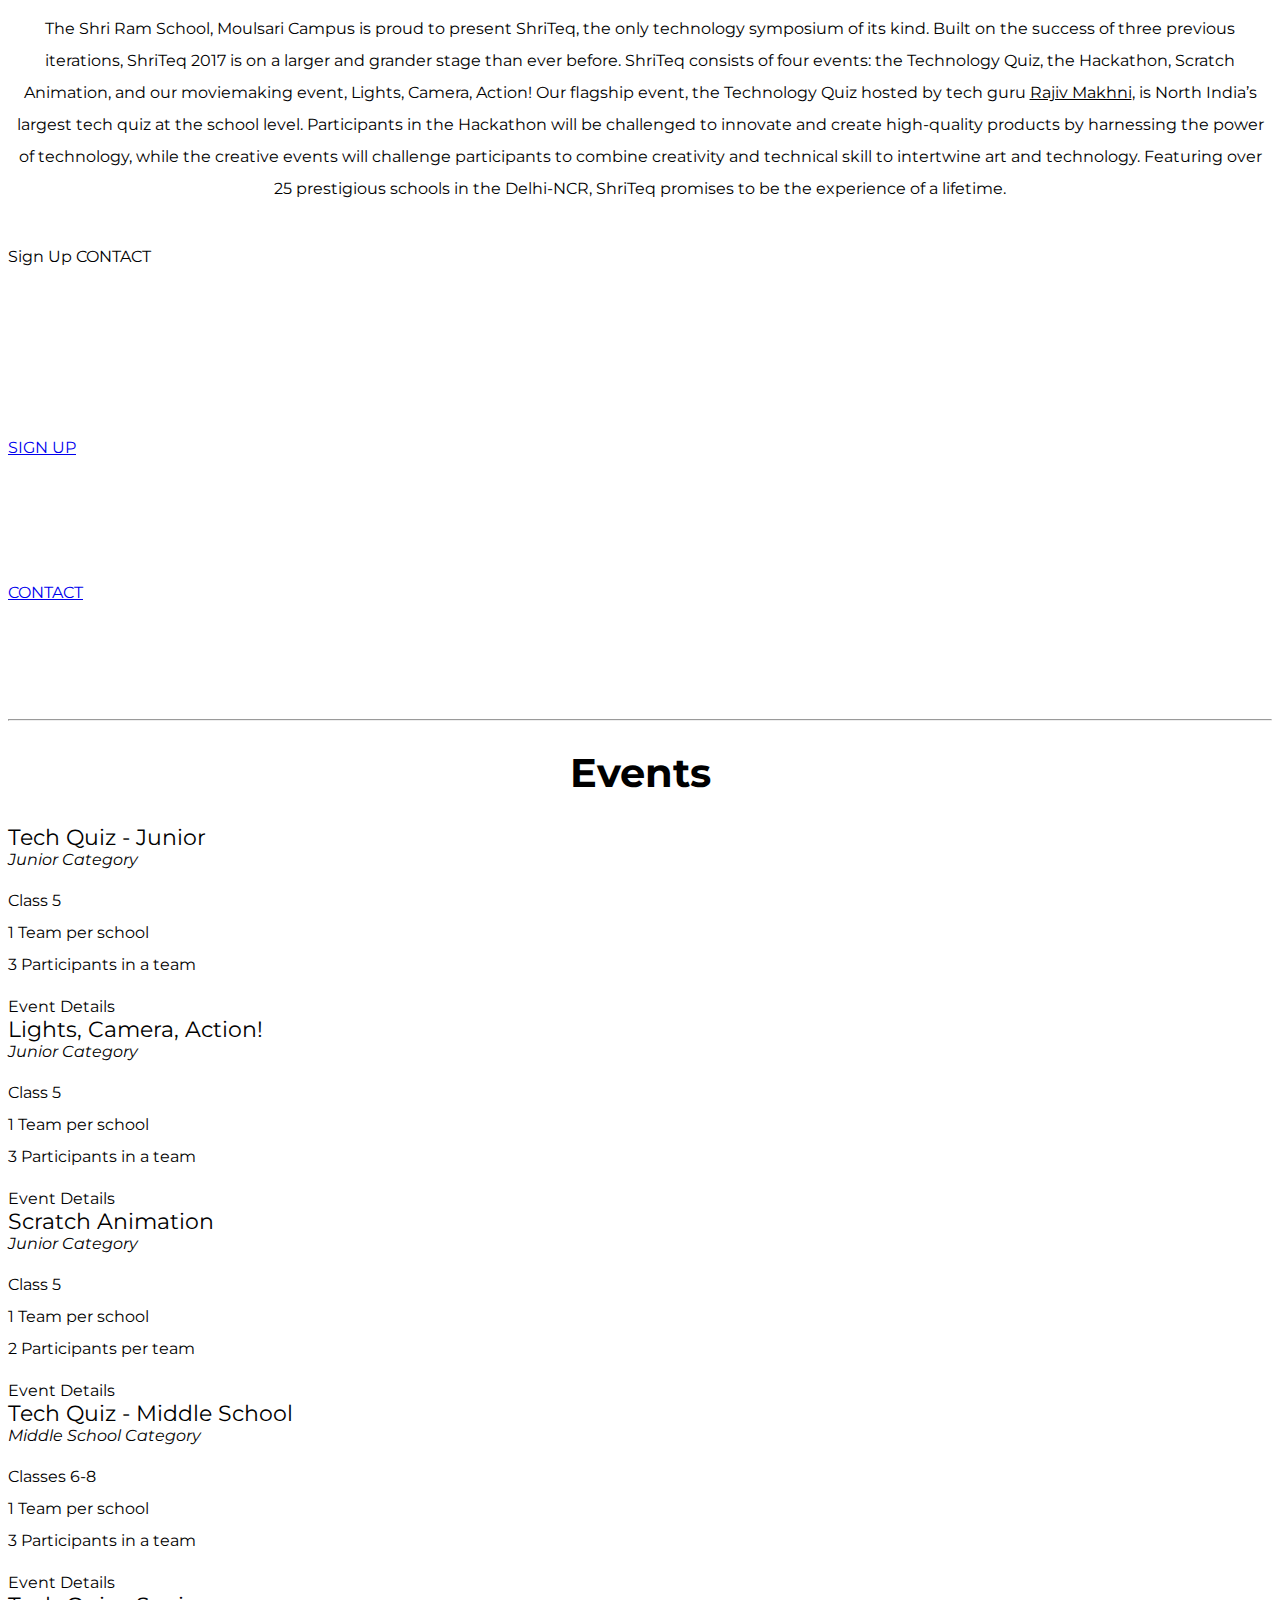
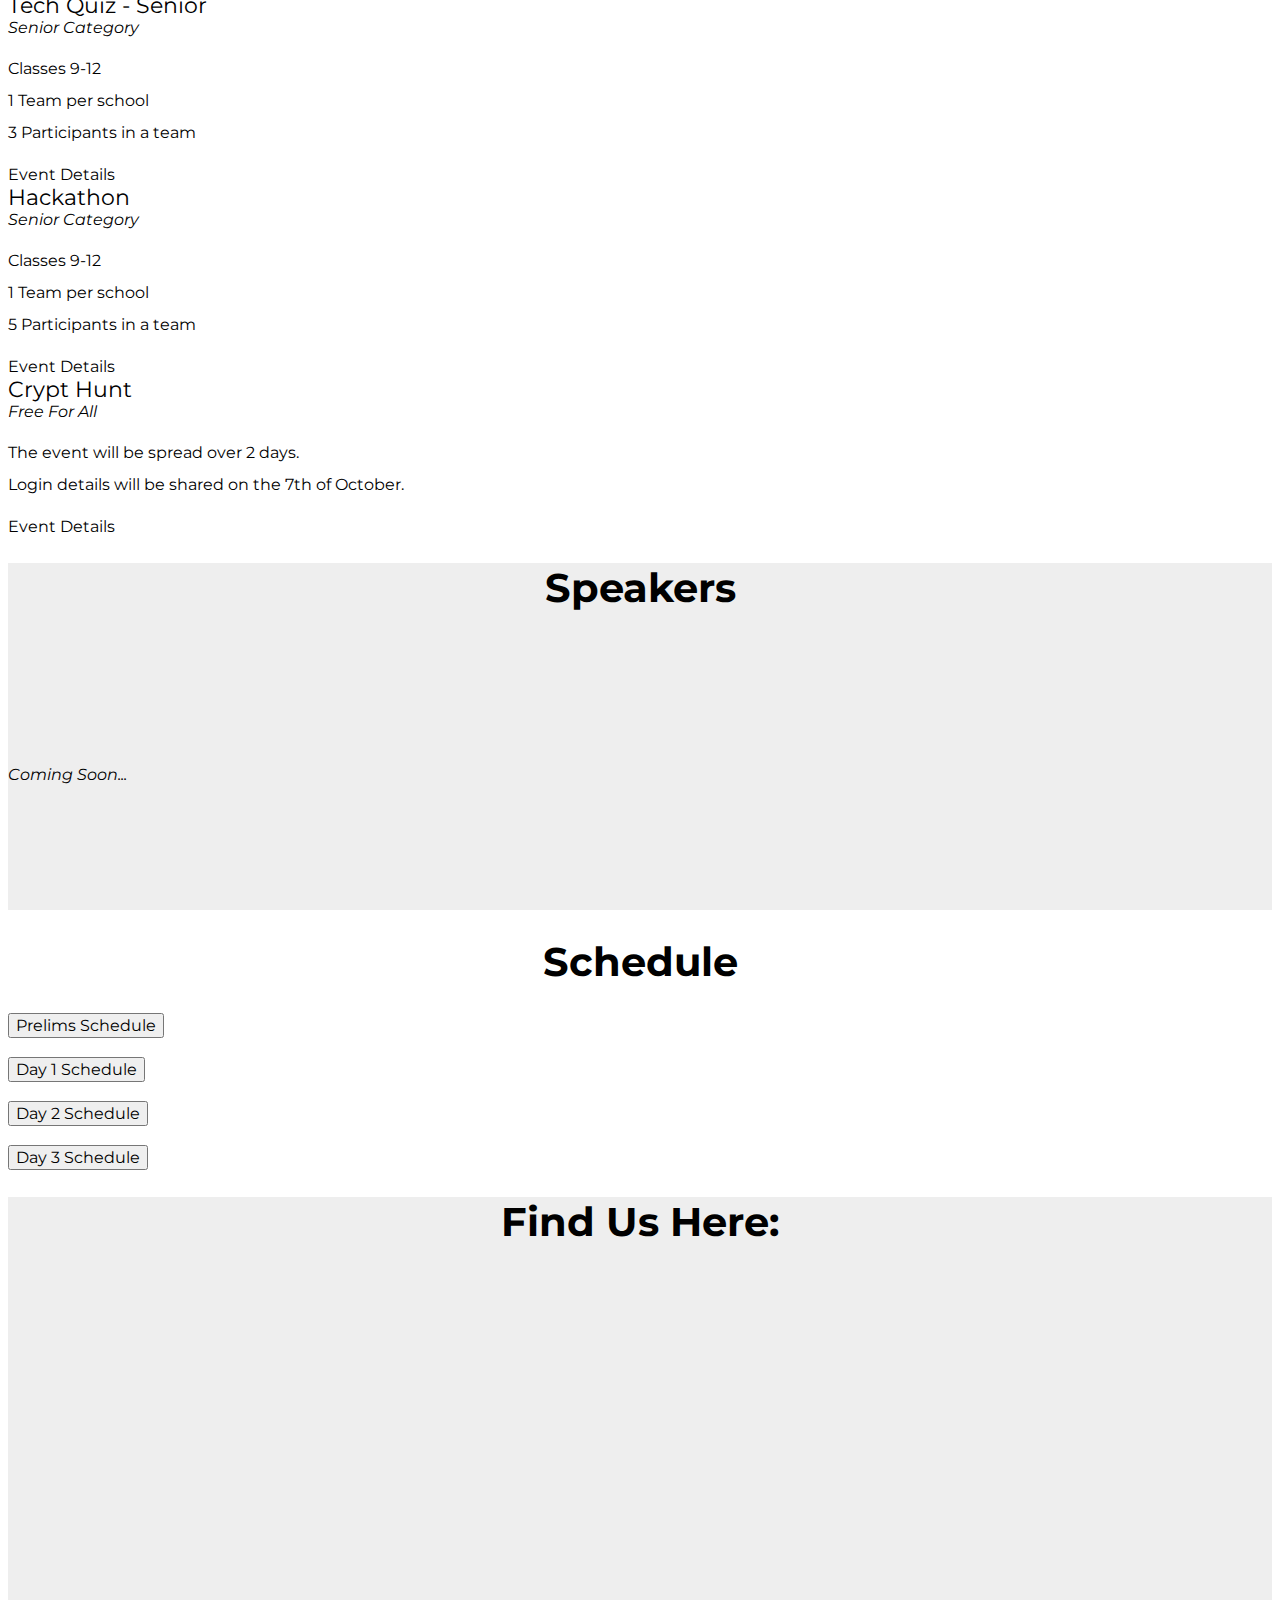
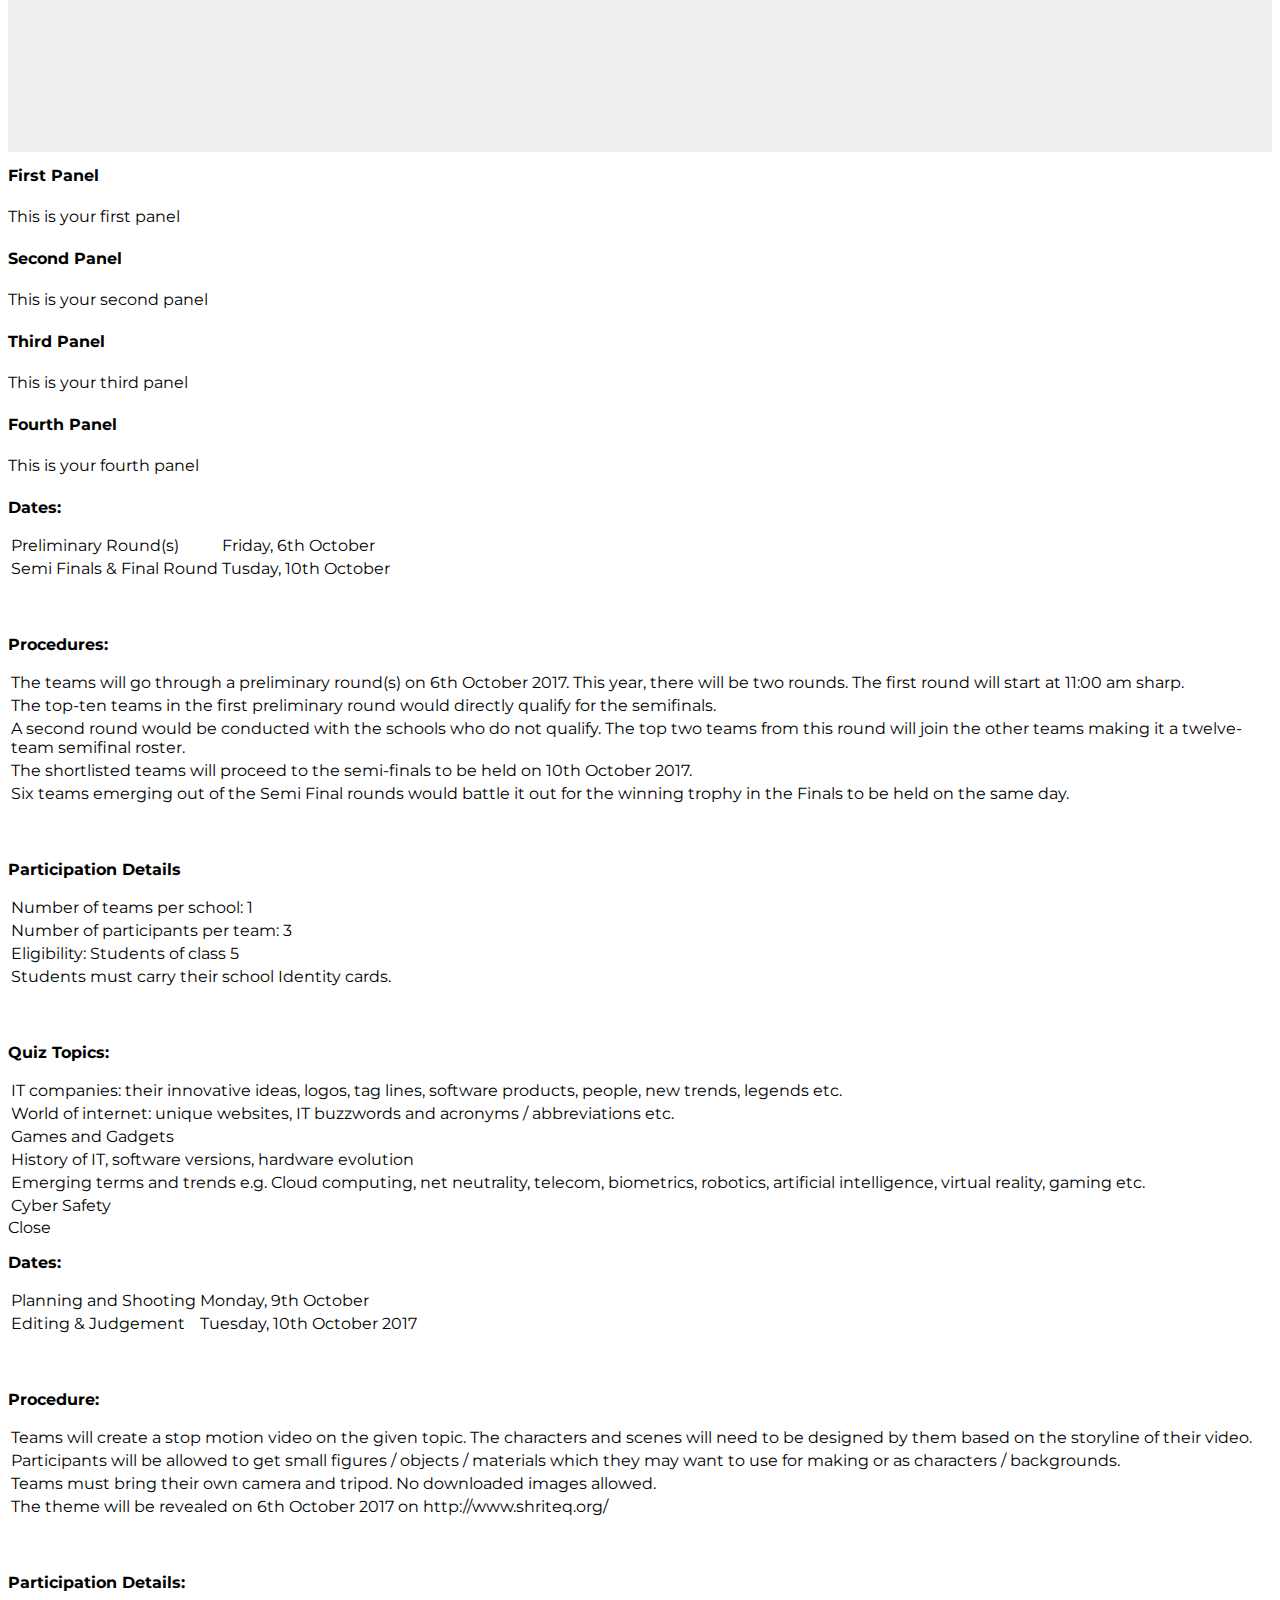
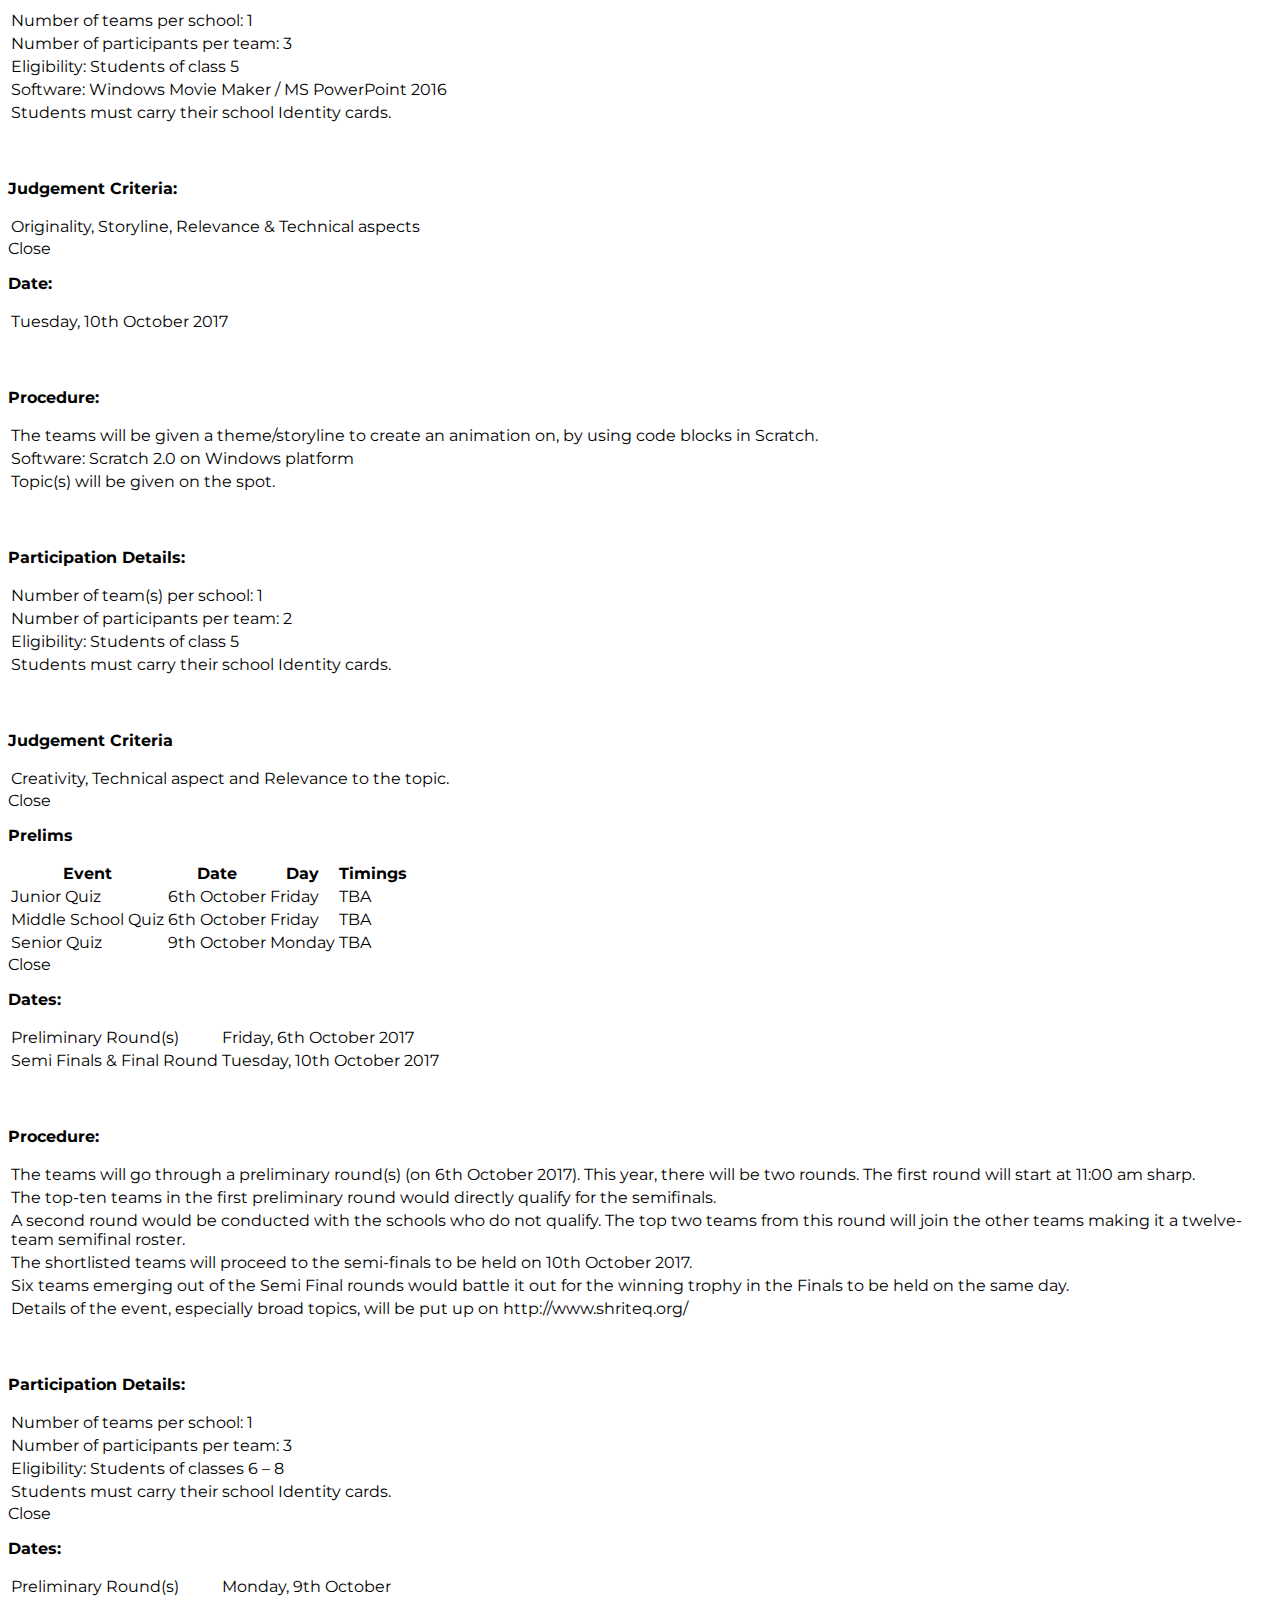
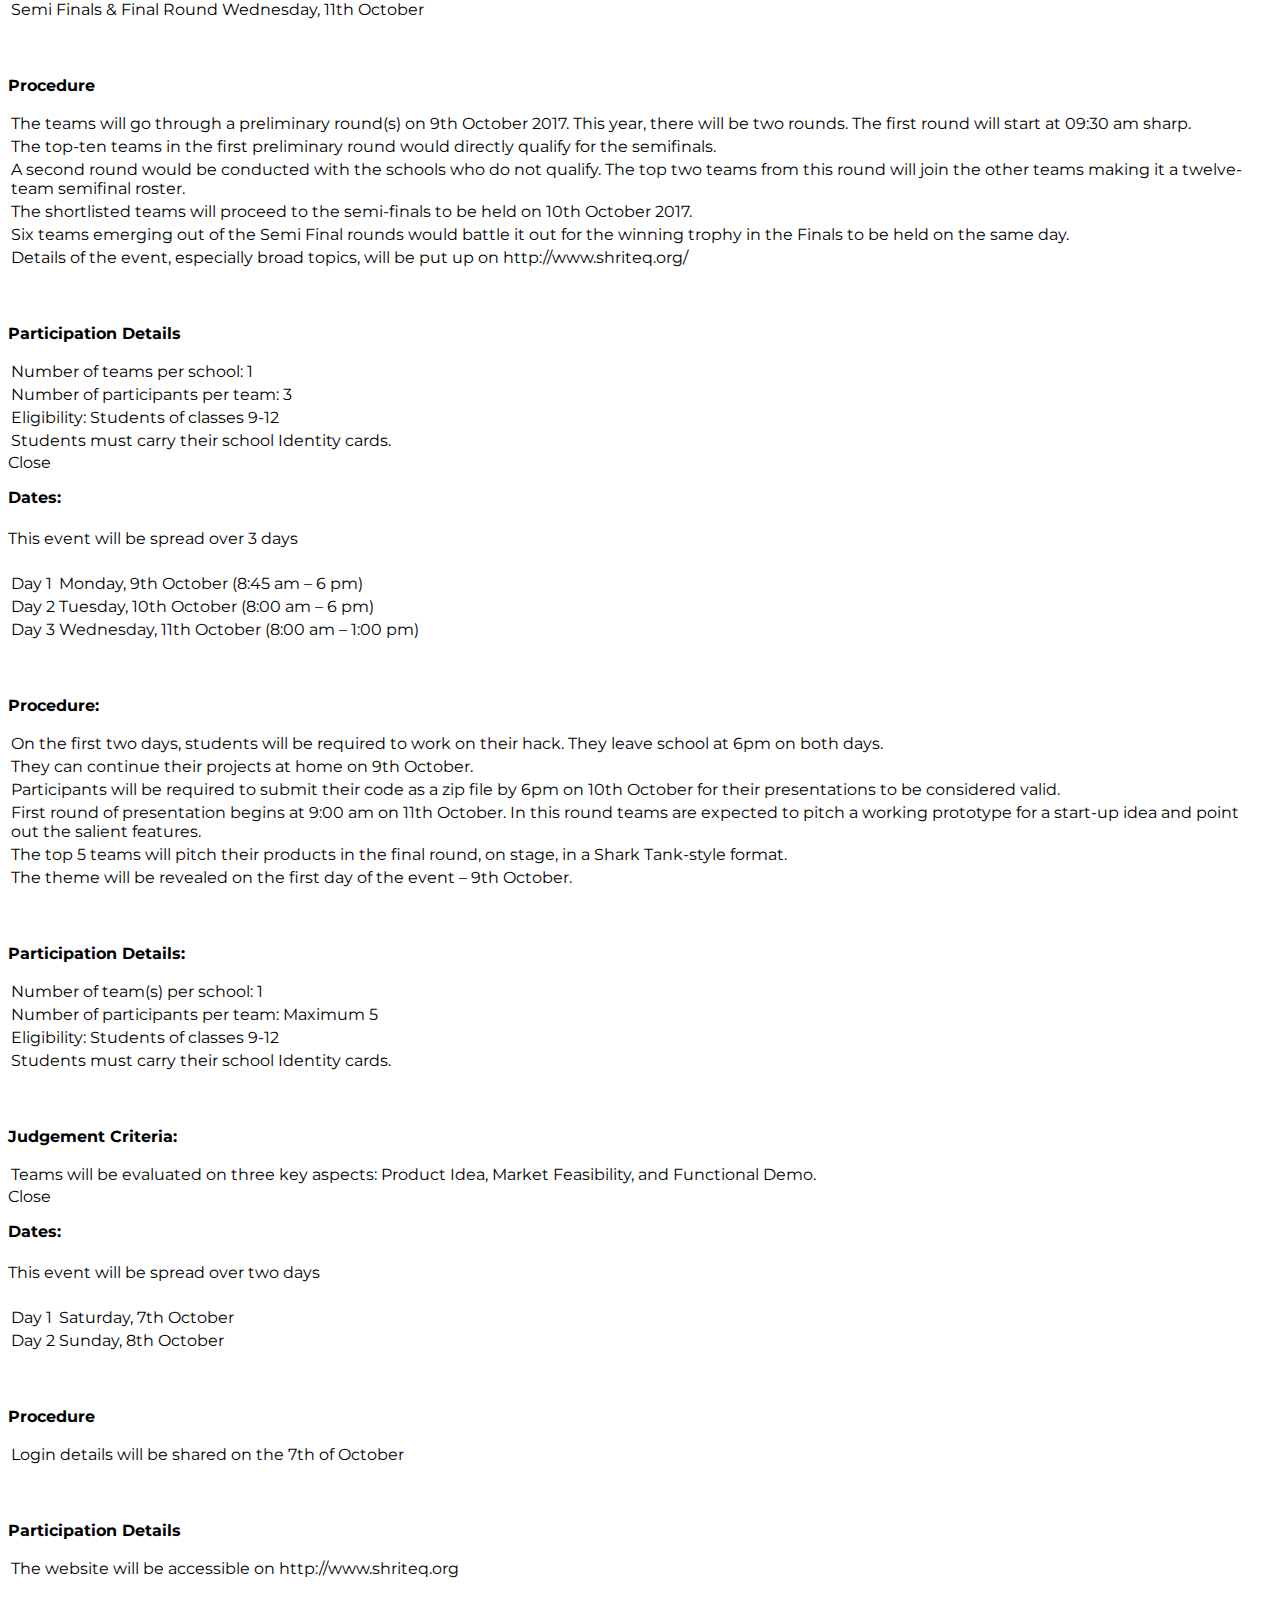
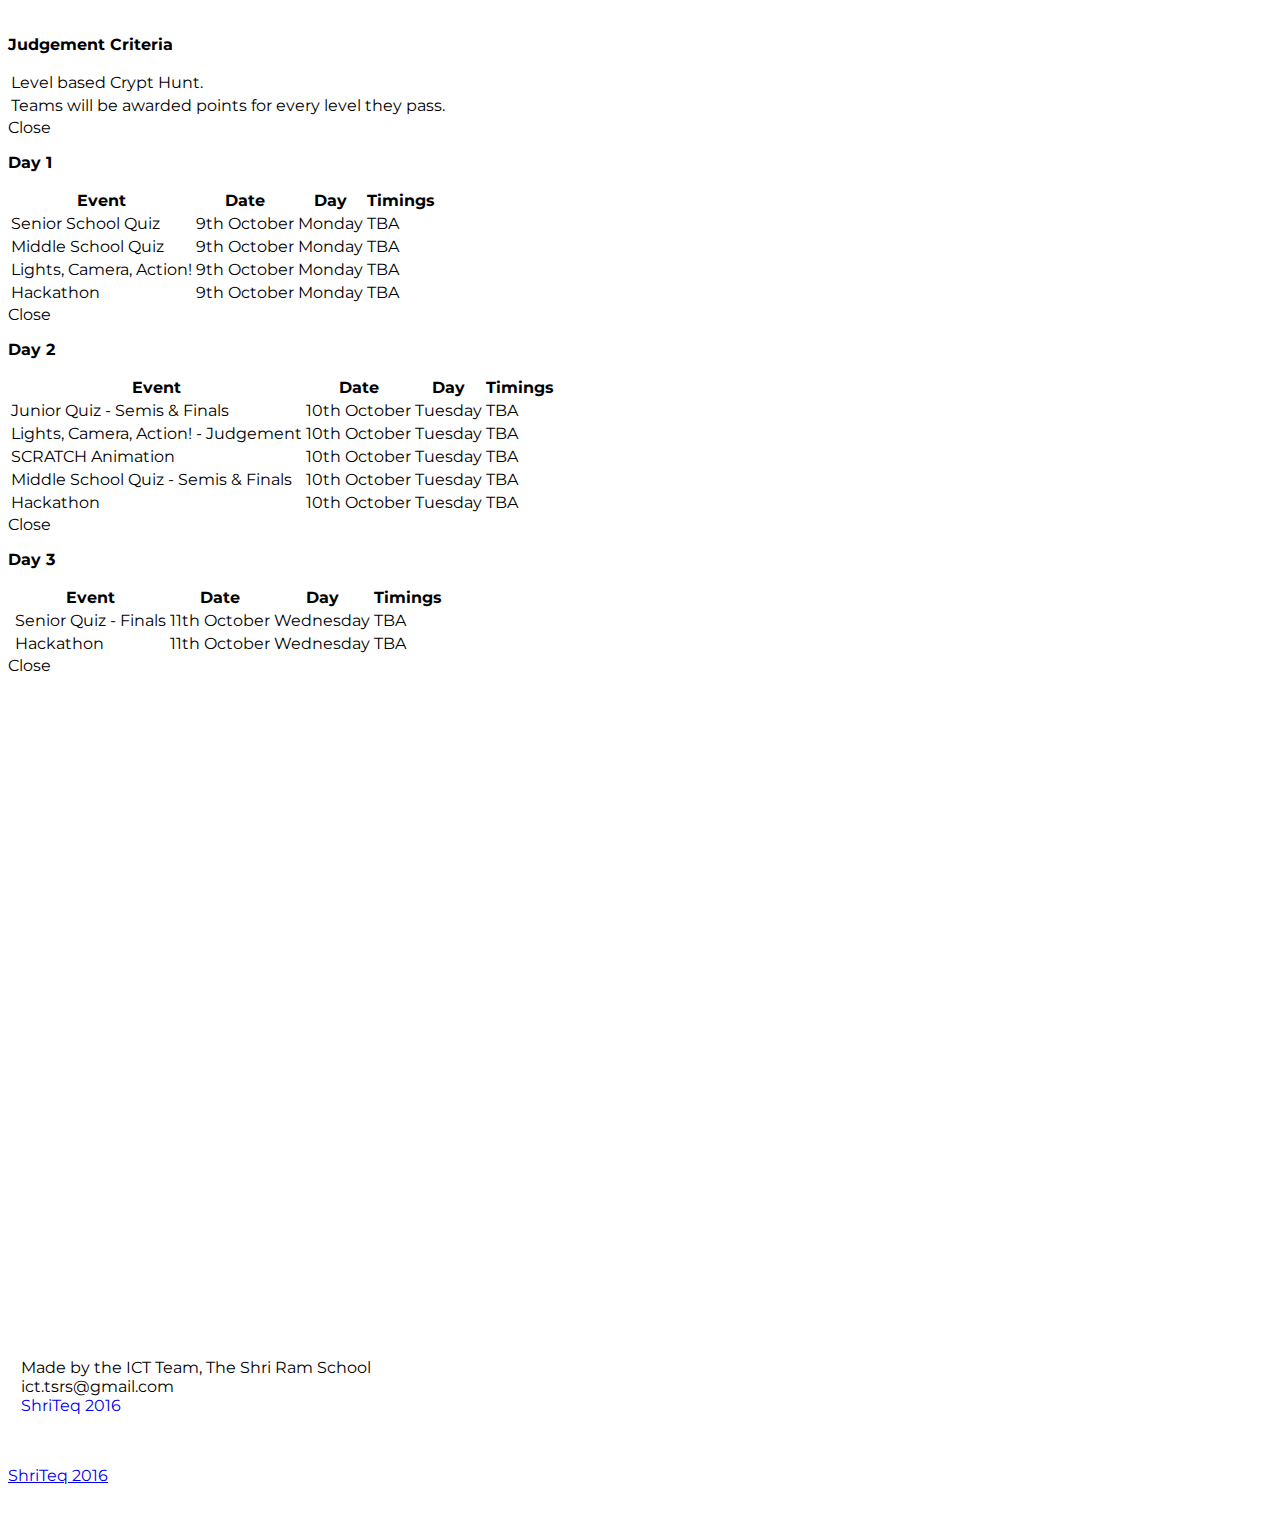
==== commit 01a6ea99: "Shit" ====
--- a/index.html
+++ b/index.html
@@ -38,10 +38,24 @@
 		</div> 
 		-->
 
+		<div class="background" style="width: 98.7vw;">
+			<div class="overlay">
+				<div>
+					<a href="#about"><img src="res/shri-circle.png" class="responsive-img" style="height: 13rem; display: block; margin: auto;"></a>
+					<h1 style="font-size: 3rem; padding-top: 1.1%;" class="white-text">ShriTeq 2017</h1>
+					<h3 style="font-size: 1.1rem; text-align: center;"><a href="#about" id="school-link" class="red-text text-darken-4">THE SHRI RAM SCHOOL</a></h3>
+					<h3 style="font-size: 1.1rem; text-align: center;" class="white-text">9<sup>th</sup> - 11<sup>th</sup> October</h3>
+					<div style="text-align: center; margin-top: 13%;">
+						<a href="#about" class="bounce" style="color: white;"><i class="small material-icons" style="display: block; margin: auto;">arrow_downward</i></a>
+					</div>
+				</div>
+			</div>
+		</div>
+
 		<div class="fortheloveofgod">
 			<nav class="white nb" role="navigation" id="top">
 				<div class="nav-wrapper">
-					<a class="brand-logo"><img src="res/shriteq.png" class="logo" style = "float: left; height: 2.75rem; width: auto; margin-left: 1.5rem; margin-top: 0.75rem;"></a>
+					<a class="brand-logo"><img src="res/shriteq.png" class="logo"></a>
 					<ul class="right hide-on-med-and-down" style="font-size: 3em;">
 						<li><a href="#about" id="red-bg">About</a></li>
 						<li><a href="#events" id="red-bg">Events</a></li>
@@ -61,80 +75,60 @@
 			<li><a href="#join" class=".navbar-links">Find Us Here</a></li>
 		</ul>
 
-		<div class="background hide-on-small-only" style="width: 100vw;">
-			<div class="overlay">
-				<div>
-					<a href="#about"><img src="res/shri-circle.png" class="responsive-img" style="height: 17.5rem; display: block; padding-top: 5rem; margin-bottom: 1.5rem; margin: auto;"></a>
-					<h1 style="font-size: 3rem; margin-top: 0.5rem; font-weight: bold;" class="white-text">ShriTeq 2017</h1>
-					<h3 style="font-size: 1.5rem; text-align: center; font-weight: bold;"><a target = "_blank" href="http://www.tsrs.org/" id="school-link" class="red-text text-darken-4">THE SHRI RAM SCHOOL</a></h3>
-					<h3 style="font-size: 1.4rem; text-align: center; font-weight: bold;" class="white-text">9<sup>th</sup> - 11<sup>th</sup> October</h3>
-					<div style="text-align: center; margin-top: 13%;">
-						<a href="#about" class="bounce" style="color: white;"><i class="small material-icons" style="display: block; margin: auto;">arrow_downward</i></a>
-					</div>
-				</div>
-			</div>
-		</div>
-
-		<div class="background hide-on-med-and-up" style="width: 100vw;">
-			<div class="overlay">
-				<div>
-					<a href="#about"><img src="res/shri-circle.png" class="responsive-img" style="height: 15rem; display: block; margin: auto; padding-left: 2.4%; padding-top: 3rem;"></a>
-					<h1 style="font-size: 3rem; font-weight: 600;" class="white-text">ShriTeq 2017</h1>
-					<h3 style="font-size: 1.5rem; text-align: center; font-weight: 600;"><a href="#about" id="school-link" class="red-text text-darken-4">THE SHRI RAM SCHOOL</a></h3>
-					<h3 style="font-size: 1.4rem; text-align: center; font-weight: 600;" class="white-text">9<sup>th</sup> - 11<sup>th</sup> October</h3>
-					<div style="text-align: center; margin-top: 13%;">
-						<a href="#about" class="bounce" style="color: white;"><i class="small material-icons" style="display: block; margin: auto; margin-top: 2%;">arrow_downward</i></a>
-					</div>
-				</div>
-			</div>
-		</div>
-
-		<div style = "padding-top: 3rem;">
+
+		
+		<div>
 			<h1 id="about" class="red-text text-darken-4 text-cen">ShriTeq 2017</h1>
 
 			<div class="container">
 				<div class="section">
 					<p style="text-align: center;">
-						The Shri Ram School, Moulsari Campus is proud to present <b style = "color: #B71C1C;">ShriTeq</b>, the only technology symposium of its kind. Built on the success of three previous iterations, <b style = "color: #B71C1C;">ShriTeq 2017</b> is on a larger and grander stage than ever before.
-						<b style = "color: #B71C1C;">ShriTeq</b> consists of four events: <b style = "color: #B71C1C;">the Technology Quiz, the Hackathon, Scratch Animation, and our moviemaking event, Lights, Camera, Action!</b> Our flagship event, the Technology Quiz hosted by <b style = "color: #B71C1C;">tech guru Rajiv Makhni</b> is North India’s largest tech quiz at the school level.
+						The Shri Ram School, Moulsari Campus is proud to present ShriTeq, the only technology symposium of its kind. Built on the success of three previous iterations, ShriTeq 2017 is on a larger and grander stage than ever before.
+						ShriTeq consists of four events: the Technology Quiz, the Hackathon, Scratch Animation, and our moviemaking event, Lights, Camera, Action! Our flagship event, the Technology Quiz hosted by tech guru <span style="text-decoration: underline;">Rajiv Makhni</span>, is North India’s largest tech quiz at the school level.
 						Participants in the Hackathon will be challenged to innovate and create high-quality products by harnessing the power of technology, while the creative events will challenge participants to combine creativity and technical skill to intertwine art and technology.
-						Featuring over 25 prestigious schools of the Delhi-NCR, ShriTeq promises to be the experience of a lifetime.
+						Featuring over 25 prestigious schools in the Delhi-NCR, ShriTeq promises to be the experience of a lifetime.
 					</p>
 
-					<div class="hide-on-small-only" style="padding-bottom: 4.3%; padding-top: 2%;">
+					<div class="hide-on-small-only" style="padding-bottom: 4.3%; padding-top: 2%; margin-bottom: 6.3%;">
 						<div class="row">
 							<div class="center">
-								<a style = "margin: 1rem;" class="btn red waves-effect modal-trigger card-button" data-target="signup-modal" id="signup-button">REGISTER</a>
-								<a style = "margin: 1rem;" class="btn red waves-effect modal-trigger card-button" data-target="contact-modal" id="contact-button">CONTACT</a>
+								<a class="btn red waves-effect modal-trigger card-button" data-target="signup-modal" id="signup-button">Sign Up</a>
+								<a class="btn red waves-effect modal-trigger card-button" data-target="contact-modal" id="contact-button">CONTACT</a>
 							</div>
 						</div>
 					</div>
 
 				<div class="hide-on-med-and-up container hoverable">
-					<div class="row" style="padding-top: 3rem;">
+					<div class="row" style="padding-top: 3%;">
 						<div class="col s12 m4 l4 hoverable" id="contact-card">
 							<div class="center">
-								<a class="btn red card-button" href="https://docs.google.com/forms/d/e/1FAIpQLSdGUKcxHzZvOmM7WSsWjfZ3LPn4r3Te_hiFt-f03i1TC9KeBQ/viewform" style="z-index: 0;">SIGN UP</a>
-							</div>
-						</div>
+								<a class="btn red waves-effect card-button" href="https://docs.google.com/forms/d/e/1FAIpQLSdGUKcxHzZvOmM7WSsWjfZ3LPn4r3Te_hiFt-f03i1TC9KeBQ/viewform" style="z-index: 0;">SIGN UP</a>									
+							</div>
+						</div>
+								
 						<div cass="col s12 m4 l4 hoverable" id="contact-card" style="padding-top: 8%;">
 							<div class="center">
-								<a class="btn red card-button" href="https://docs.google.com/forms/d/e/1FAIpQLScUzl_KhkdU-TOZZGCzHVJcMguUceiZOQ_oxOIY9yGeai6aaA/viewform">CONTACT</a>
+								<a class="btn red waves-effect card-button" href="https://docs.google.com/forms/d/e/1FAIpQLScUzl_KhkdU-TOZZGCzHVJcMguUceiZOQ_oxOIY9yGeai6aaA/viewform">CONTACT</a>
 							</div>
 						</div>
 					</div>
 				</div>
 			</div>
 		</div>
-		<hr style="margin-top: 3rem;">
-		<div style = "margin-top: 1rem; margin-bottom: 3rem;" class="section" id="events">
-			<h1>Events</h1><br>
-
-			<div style = "margin-right: auto; margin-left: auto; display: table;"  class="row">
-				<div style = "height: 20rem; width: 24rem;" class="col s12 m3 l4">
-					<div class="card white hoverable">
+
+		<!-- Background
+		
+		-->
+
+		<hr style="margin-top: 7.3%;">
+		<div class="section" id="events">
+			<h1>Events</h1>
+
+			<div class="row">
+				<div class="col s12 m3 l3 offset-m2 offset-l2">
+					<div class="card white darken-4">
 						<div class="card-content red-text text-darken-4">
-							<span class="card-title">Tech Quiz - Junior Category</span>
+							<span class="card-title">Tech Quiz - Junior</span>
 							<div class="details">
 								<em>Junior Category</em>
 								<p style="font-size: 1rem;">
@@ -145,12 +139,13 @@
 							</div>
 						</div>
 						<div class="card-action">
-							<a data-target="junior-quiz-modal" class="btn modal-trigger red" style = "margin-top: 0.5rem; margin-bottom: 0.5rem;" id="jquiz-button">Event Details</a>
-						</div>
-					</div>
-				</div>
-				<div style = "height: 20rem; width: 24rem;" class="col s12 m3 l4">
-					<div class="card white hoverable">
+							<a data-target="junior-quiz-modal" class="btn modal-trigger red" id="jquiz-button">Event Details</a>
+						</div>
+					</div>
+				</div>
+
+				<div class="col s12 m3 l3">
+					<div class="card white darken-4">
 						<div class="card-content red-text text-darken-4">
 							<span class="card-title">Lights, Camera, Action!</span>
 							<div class="details">
@@ -163,12 +158,13 @@
 							</div>
 						</div>
 						<div class="card-action">
-							<a data-target="lca-modal" id="lca-btn" style = "margin-top: 0.5rem; margin-bottom: 0.5rem;" class="btn modal-trigger red white-text">Event Details</a>
-						</div>
-					</div>
-				</div>
-				<div style = "height: 20rem; width: 24rem;" class="col s12 m3 l4">
-					<div class="card white hoverable">
+							<a data-target="lca-modal" id="lca-btn" class="btn modal-trigger red white-text">Event Details</a>
+						</div>
+					</div>
+				</div>
+
+				<div class="col s12 m3 l3">
+					<div class="card white darken-4">
 						<div class="card-content red-text text-darken-4">
 							<span class="card-title">Scratch Animation</span>
 							<div class="details">
@@ -181,16 +177,17 @@
 							</div>
 						</div>
 						<div class="card-action">
-							<a data-target="scratch-modal" style = "margin-top: 0.5rem; margin-bottom: 0.5rem;" class="btn modal-trigger red white-text" id="scratch-btn">Event Details</a>
-						</div>
-					</div>
-				</div>
-			</div>
-			<div style = "margin-right: auto; margin-left: auto; display: table;"  class="row">
-				<div style = "height: 20rem; width: 24rem;" class="col s12 m3 l4">
-					<div class="card white hoverable">
+							<a data-target="scratch-modal" class="btn modal-trigger red white-text" id="scratch-btn">Event Details</a>
+						</div>
+					</div>
+				</div>
+			</div>
+			
+			<div class="row">
+				<div class="col s12 m3 l3 offset-m3 offset-l3">
+					<div class="card white">
 						<div class="card-content red-text text-darken-4">
-							<span class="card-title">Tech Quiz - Middle Category</span>
+							<span class="card-title">Tech Quiz - Middle School</span>
 							<div class="details">
 								<em>Middle School Category</em>
 								<p style="font-size: 1rem;">
@@ -201,14 +198,14 @@
 							</div>
 						</div>
 						<div class="card-action">
-							<a data-target="msquiz-modal" style = "margin-top: 0.5rem; margin-bottom: 0.5rem;" class="btn modal-trigger red white-text" id="msquiz-btn">Event Details</a>
-						</div>
-					</div>
-				</div>
-				<div style = "height: 20rem; width: 24rem;" class="col s12 m3 l4">
-					<div class="card white hoverable">
+							<a data-target="msquiz-modal" class="btn modal-trigger red white-text" id="msquiz-btn">Event Details</a>
+						</div>
+					</div>
+				</div>
+				<div class="col s12 m3 l3">
+					<div class="card white">
 						<div class="card-content red-text text-darken-4">
-							<span class="card-title">Tech Quiz - Senior Category</span>
+							<span class="card-title">Tech Quiz - Senior</span>
 							<div class="details">
 								<em>Senior Category</em>
 								<p style="font-size: 1rem;">
@@ -219,12 +216,15 @@
 							</div>
 						</div>
 						<div class="card-action">
-							<a data-target="squiz-modal" id="squiz-btn" style = "margin-top: 0.5rem; margin-bottom: 0.5rem;" class="btn modal-trigger red white-text">Event Details</a>
-						</div>
-					</div>
-				</div>
-				<div style = "height: 20rem; width: 24rem;" class="col s12 m3 l4">
-					<div class="card white hoverable">
+							<a data-target="squiz-modal" id="squiz-btn" class="btn modal-trigger red white-text">Event Details</a>
+						</div>
+					</div>
+				</div>		
+			</div>
+
+			<div class="row">
+				<div class="col s12 m3 l3 offset-m3 offset-l3">
+					<div class="card white darken-4">
 						<div class="card-content red-text text-darken-4">
 							<span class="card-title">Hackathon</span>
 							<div class="details">
@@ -237,14 +237,13 @@
 							</div>
 						</div>
 						<div class="card-action">
-							<a data-target="hack-modal" id="hack-btn" style = "margin-top: 0.5rem; margin-bottom: 0.5rem;" class="btn modal-trigger red white-text">Event Details</a>
-						</div>
-					</div>
-				</div>
-			</div>
-			<div style = "margin-right: auto; margin-left: auto; display: table;"  class="row">
-				<div style = "height: 20rem; width: 24rem;" class="col s12 m3 l4">
-					<div class="card white hoverable">
+							<a data-target="hack-modal" id="hack-btn" class="btn modal-trigger red white-text">Event Details</a>
+						</div>
+					</div>
+				</div>
+
+				<div class="col s12 m3 l3">
+					<div class="card white">
 						<div class="card-content red-text text-darken-4">
 							<span class="card-title">Crypt Hunt</span>
 							<div class="details">
@@ -256,7 +255,7 @@
 							</div>
 						</div>
 						<div class="card-action">
-							<a data-target="crypt-modal" id="crypt-btn" style = "margin-top: 0.5rem; margin-bottom: 0.5rem;" class="btn modal-trigger red white-text">Event Details</a>
+							<a data-target="crypt-modal" id="crypt-btn" class="btn modal-trigger red white-text">Event Details</a>
 						</div>
 					</div>
 				</div>
@@ -264,7 +263,7 @@
 		</div>
 		<div>
 			<!-- Speakers' Section -->
-			<div class="section" id="speakers" style="background-color: #EEEEEE; padding-top: 3rem; padding-bottom: 3rem;">
+			<div class="section" id="speakers" style="background-color: #EEEEEE;">
 					<!-- <h1 style="text-align: center;" class="text-cen">Speakers</h1>
 					<div class="row">
 						<div class="col s12 m6 l6 hoverable">
@@ -301,11 +300,11 @@
 			</div>
 		</div>
 
-		<div class="section" style = "margin-top: 3rem; margin-bottom: 3rem;">
+		<div class="section">
 				<div class="row">
 					<div class="col s12 center" id="schedule">
 						<h3><i class="mdi-content-send brown-text"></i></h3>
-						<h1>Schedule</h4><br>
+						<h1>Schedule</h4>
 						<button data-target="prelim-modal" class="btn modal-trigger red center waves-effect waves-darken" id="prelim-btn">Prelims Schedule</button>
 						<br>
 						<br>
@@ -320,7 +319,7 @@
 				</div>
 			</div>
 
-		<div id="join" style="background-color: #EEEEEE; padding-top: 3rem; padding-bottom: 0rem; width: 100%;">
+		<div id="join" style="background-color: #EEEEEE;">
 			<div class="section">
 				<div class="row">
 					<h1 style="text-align: center;">Find Us Here:</h1>
@@ -329,7 +328,7 @@
 						<br>
 						<div id="map" class="center">
 							<div>
-								<iframe width="100%" height="500" frameborder="0" style="border:0;" src="https://www.google.com/maps/embed/v1/place?q=The%20Shri%20Ram%20School%2C%20Moulsari%2C%20Gurgaon%2C%20Haryana%2C%20India&amp;key=AIzaSyCQzf16t5WOa4k5wF-agtgtiuBA2NlwjIo" allowfullscreen="false">
+								<iframe width="73%" height="400" frameborder="0" style="border:0" src="https://www.google.com/maps/embed/v1/place?q=The%20Shri%20Ram%20School%2C%20Moulsari%2C%20Gurgaon%2C%20Haryana%2C%20India&amp;key=AIzaSyCQzf16t5WOa4k5wF-agtgtiuBA2NlwjIo" allowfullscreen="false">
 								</iframe>
 							</div>
 						</div>
@@ -337,26 +336,32 @@
 				</div>
 			</div>
 		</div>
-		<!--
-		<div id="gallery">
-			<div class="carousel carousel-slider">
-				<div class="carousel-fixed-item">
-					<button class="btn-flat white left prev-btn"><i class="material-icons">arrow_left</i></button>
-					<button class="btn-flat white right next-btn"><i class="material-icons">arrow_right</i></button>
-				</div>
-				<a class="carousel-item"><img src="https://lorempixel.com/800/400/food/1"></a>
-				<a class="carousel-item"><img src="https://lorempixel.com/800/400/food/2"></a>
-				<a class="carousel-item"><img src="https://lorempixel.com/800/400/food/3"></a>
-				<a class="carousel-item"><img src="https://lorempixel.com/800/400/food/4"></a>
-			</div>
-		</div>-->
+
+		<div class="carousel carousel-slider center" data-indicators="true">
+		    <div class="carousel-item red white-text" href="#one!">
+		    	<h2>First Panel</h2>
+		    	<p class="white-text">This is your first panel</p>
+		    </div>
+		    <div class="carousel-item amber white-text" href="#two!">
+		    	<h2>Second Panel</h2>
+		    	<p class="white-text">This is your second panel</p>
+		    </div>
+		    <div class="carousel-item green white-text" href="#three!">
+		    	<h2>Third Panel</h2>
+		    	<p class="white-text">This is your third panel</p>
+		    </div>
+		    <div class="carousel-item blue white-text" href="#four!">
+		    	<h2>Fourth Panel</h2>
+		    	<p class="white-text">This is your fourth panel</p>
+		    </div>
+	  </div>
 
 		<!--MODAL SECTION-->
 		<div>
-			<div id="junior-quiz-modal" class="modal" style = "width: 80%; height: 100vh;">
-				<div class="modal-content" style = "width: 90%; margin: 3rem;">
+			<div id="junior-quiz-modal" class="modal">
+				<div class="modal-content">
 					<h3>Dates:</h3>
-
+					
 					<table class="striped">
 						<tr>
 							<td>Preliminary Round(s)</td>
@@ -451,15 +456,13 @@
 						</tr>
 					</table>
 				</div>
-				<!--
 				<div class="modal-footer">
 					<a class="modal-action modal-close waves-effect waves-red btn-flat">Close</a>
 				</div>
-				-->
-			</div>
-
-			<div id="lca-modal" class="modal" style = "width: 80%; height: 100vh;">
-				<div class="modal-content" style = "width: 90%; margin: 3rem;">
+			</div>
+
+			<div id="lca-modal" class="modal">
+				<div class="modal-content">
 					<h3>Dates:</h3>
 
 					<table class="striped">
@@ -535,10 +538,13 @@
 						</tr>
 					</table>
 				</div>
-			</div>
-
-			<div id="scratch-modal" class="modal" style = "width: 80%; height: 100vh;">
-				<div class="modal-content" style = "width: 90%; margin: 3rem;">
+				<div class="modal-footer">
+					<a class="modal-action modal-close waves-effect waves-red btn-flat">Close</a>
+				</div>
+			</div>
+
+			<div id="scratch-modal" class="modal">
+				<div class="modal-content">
 					<h3>Date:</h3>
 
 					<table class="striped">
@@ -601,10 +607,13 @@
 						</tr>
 					</table>
 				</div>
-			</div>
-
-			<div id="prelim-modal" class="modal" style = "width: 80%; height: 100vh;">
-				<div class="modal-content" style = "width: 90%; margin: 3rem;">
+				<div class="modal-footer">
+					<a class="modal-action modal-close waves-effect waves-red btn-flat">Close</a>
+				</div>
+			</div>
+
+			<div id="prelim-modal" class="modal">
+				<div class="modal-content">
 					<h3>Prelims</h3>
 					<table class="striped centered">
 						<thead>
@@ -637,10 +646,13 @@
 						</tbody>
 					</table>
 				</div>
-			</div>
-
-			<div id="msquiz-modal" class="modal" style = "width: 80%; height: 100vh;">
-				<div class="modal-content" style = "width: 90%; margin: 3rem;">
+				<div class="modal-footer">
+					<a class="modal-action modal-close waves-effect waves-red btn-flat">Close</a>
+				</div>
+			</div>
+
+			<div id="msquiz-modal" class="modal">
+				<div class="modal-content">
 					<h3>Dates:</h3>
 
 					<table class="striped">
@@ -712,10 +724,13 @@
 						</tr>
 					</table>
 				</div>
-			</div>
-
-			<div id="squiz-modal" class="modal" style = "width: 80%; height: 100vh;">
-				<div class="modal-content" style = "width: 90%; margin: 3rem;">
+				<div class="modal-footer">
+					<a class="modal-action modal-close waves-effect waves-red btn-flat">Close</a>
+				</div>
+			</div>
+
+			<div id="squiz-modal" class="modal">
+				<div class="modal-content">
 					<h3>Dates:</h3>
 
 					<table class="striped">
@@ -787,10 +802,13 @@
 						</tr>
 					</table>
 				</div>
-			</div>
-
-			<div id="hack-modal" class="modal" style = "width: 80%; height: 100vh;">
-				<div class="modal-content" style = "width: 90%; margin: 3rem;">
+				<div class="modal-footer">
+					<a class="modal-action modal-close waves-effect waves-red btn-flat">Close</a>
+				</div>
+			</div>
+
+			<div id="hack-modal" class="modal">
+				<div class="modal-content">
 					<h3>Dates:</h3>
 					<p>This event will be spread over 3 days</p>
 
@@ -880,10 +898,13 @@
 						</tr>
 					</table>
 				</div>
-			</div>
-
-			<div id="crypt-modal" class="modal" style = "width: 80%; height: 100vh;">
-				<div class="modal-content" style = "width: 90%; margin: 3rem;">
+				<div class="modal-footer">
+					<a class="modal-action modal-close waves-effect waves-red btn-flat">Close</a>
+				</div>
+			</div>
+
+			<div id="crypt-modal" class="modal">
+				<div class="modal-content">
 					<h3>Dates:</h3>
 					<p>This event will be spread over two days</p>
 
@@ -939,10 +960,13 @@
 					</table>
 
 				</div>
-			</div>
-
-			<div id="day1-schedule" class="modal" style = "width: 80%; height: 100vh;">
-				<div class="modal-content" style = "width: 90%; margin: 3rem;">
+				<div class="modal-footer">
+					<a class="modal-action modal-close waves-effect waves-red btn-flat">Close</a>
+				</div>
+			</div>
+
+			<div id="day1-schedule" class="modal">
+				<div class="modal-content">
 					<h3>Day 1</h3>
 					<table class="striped centered">
 						<thead>
@@ -981,10 +1005,13 @@
 						</tbody>
 					</table>
 				</div>
-			</div>
-
-			<div id="day2-schedule" class="modal" style = "width: 80%; height: 100vh;">
-				<div class="modal-content" style = "width: 90%; margin: 3rem;">
+				<div class="modal-footer">
+					<a class="modal-action modal-close waves-effect waves-red btn-flat">Close</a>
+				</div>
+			</div>
+
+			<div id="day2-schedule" class="modal">
+				<div class="modal-content">
 					<h3>Day 2</h3>
 					<table class="striped centered">
 						<thead>
@@ -1029,10 +1056,13 @@
 						</tbody>
 					</table>
 				</div>
-			</div>
-
-			<div id="day3-schedule" class="modal" style = "width: 80%; height: 100vh;">
-				<div class="modal-content" style = "width: 90%; margin: 3rem;">
+				<div class="modal-footer">
+					<a class="modal-action modal-close waves-effect waves-red btn-flat">Close</a>
+				</div>
+			</div>
+
+			<div id="day3-schedule" class="modal">
+				<div class="modal-content">
 					<h3>Day 3</h3>
 					<table class="striped centered">
 						<thead>
@@ -1063,24 +1093,31 @@
 						</tbody>
 					</table>
 				</div>
+				<div class="modal-footer">
+					<a class="modal-action modal-close waves-effect waves-red btn-flat">Close</a>
+				</div>
 			</div>
 
 			<div>
-				<iframe class="modal" id="signup-modal" src="https://docs.google.com/forms/d/e/1FAIpQLSdGUKcxHzZvOmM7WSsWjfZ3LPn4r3Te_hiFt-f03i1TC9KeBQ/viewform?embedded=true" style="width: 80%; height: 90vh;" frameborder="0" marginheight="0" marginwidth="0">Loading...</iframe>
+				<iframe class="modal" id="signup-modal" src="https://docs.google.com/forms/d/e/1FAIpQLSdGUKcxHzZvOmM7WSsWjfZ3LPn4r3Te_hiFt-f03i1TC9KeBQ/viewform?embedded=true" style="width: 60%; height: 100%;" frameborder="0" marginheight="0" marginwidth="0">Loading...</iframe>
 			</div>
 			<div>
-				<iframe class="modal" id="contact-modal" src="https://docs.google.com/forms/d/e/1FAIpQLScUzl_KhkdU-TOZZGCzHVJcMguUceiZOQ_oxOIY9yGeai6aaA/viewform?embedded=true" style="width: 80%; height: 90vh;" frameborder="0" marginheight="0" marginwidth="0">Loading...</iframe>
+				<iframe class="modal" id="contact-modal" src="https://docs.google.com/forms/d/e/1FAIpQLScUzl_KhkdU-TOZZGCzHVJcMguUceiZOQ_oxOIY9yGeai6aaA/viewform?embedded=true" width="760" height="500" frameborder="0" marginheight="0" marginwidth="0">Loading...</iframe>
 			</div>
 
 
 		</div>
 
-		<div class="red darken-4 white-text" style="padding-top: 2%; padding-bottom: 2%;">
+		<div class="red darken-4 white-text hide-on-small-only" style="padding-top: 2%; padding-bottom: 2%;">
 			<div style="padding-left: 1%;">
 				Made by the ICT Team, The Shri Ram School <br>
 				ict.tsrs@gmail.com <br>
 				<a href="https://www.shriteq.org/2016" class="white-text" style="text-decoration: white underline;" target="_blank">ShriTeq 2016</a>
 			</div>
+		</div>
+
+		<div class="red darken-4 white-text hide-on-med-and-up" style="padding-top: 2%; padding-bottom: 2%;">
+			<a href="https://www.shriteq.org/2016" class="footer-link white-text">ShriTeq 2016</a>
 		</div>
 		<!--  Scripts-->
 		<script src="js/jquery-3.1.1.min.js"></script>
@@ -1113,4 +1150,4 @@
    			window.addEventListener("hashchange", shiftWindow);
 		</script>
 	</body>
-</html>+</html>
--- a/css/style.css
+++ b/css/style.css
@@ -11,7 +11,7 @@
 	bottom: 0;
 }
 
-/* Video /*media*/ queries */
+/* Video media queries */
 
 @media (min-aspect-ratio: 16/9) {
 	.fillWidth {
@@ -31,17 +31,15 @@
 	.video-bg {
 		background: url('../res/sunrise.jpeg') center center / cover no-repeat;
 	}
-	.row .col {
-		float: none;
-		margin-bottom: 2rem;
-	}
-	.modal-content {
-		width: 90%;
-		margin: 1rem !important;
-	}
 }
 
 /* Navbar Logo media queries */
+
+.logo {
+	height: 2.4rem;
+	margin-top: 20%;
+	margin-left: 10%;
+}
 
 h1 {
 	text-align: center;
@@ -185,7 +183,7 @@
 }
 
 .background {
-	background-image: url(http://www.shriteq.org/2016/bg1.png);
+	background-image: url(http://www.shriteq.org/2016/bg1.jpg);
 	background-size: cover;
 	background-repeat: no-repeat;
 	background-position: center;
@@ -218,15 +216,6 @@
   100%     {bottom:0;}
 }
 
-#school-link {
-	
-}
-
 #school-link:hover {
 	border-bottom: 1px white solid;
 }
-
-.prev-btn {
-	position: relative;
-	margin-bottom: 200px;
-}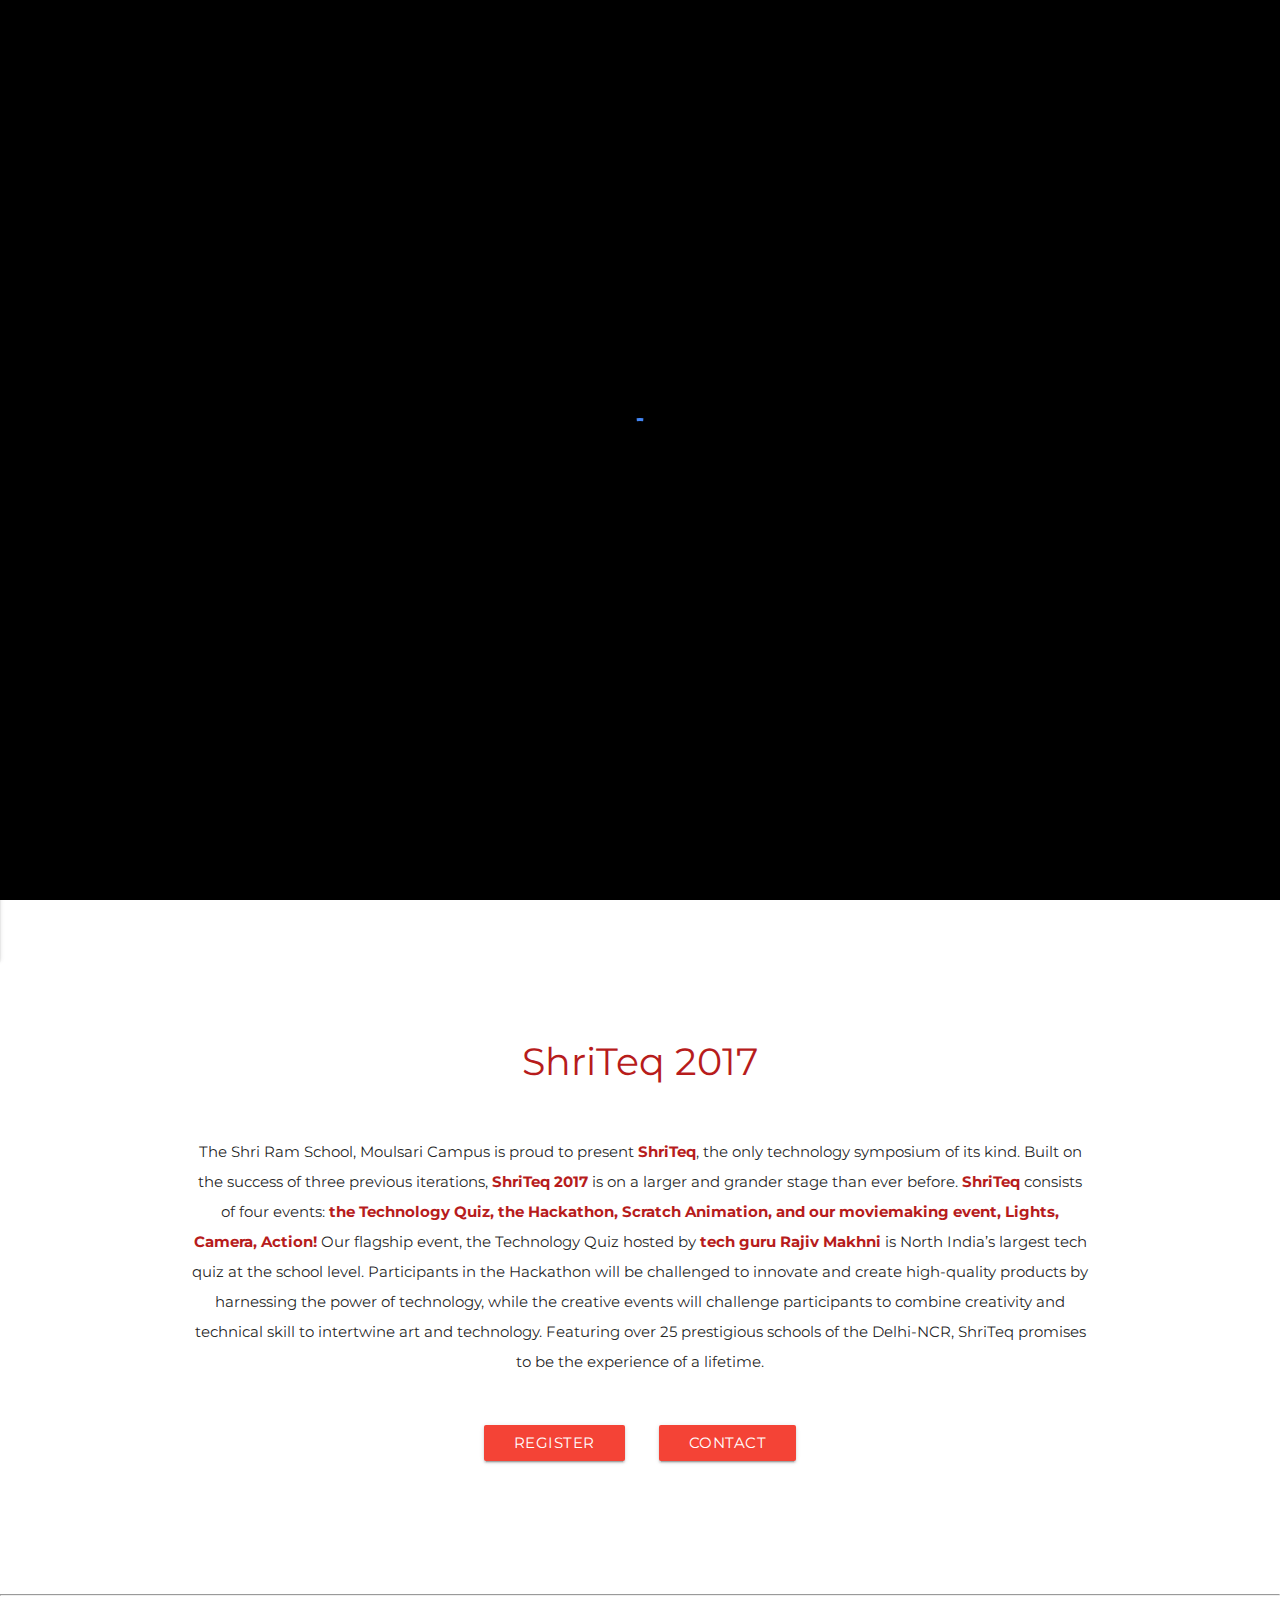
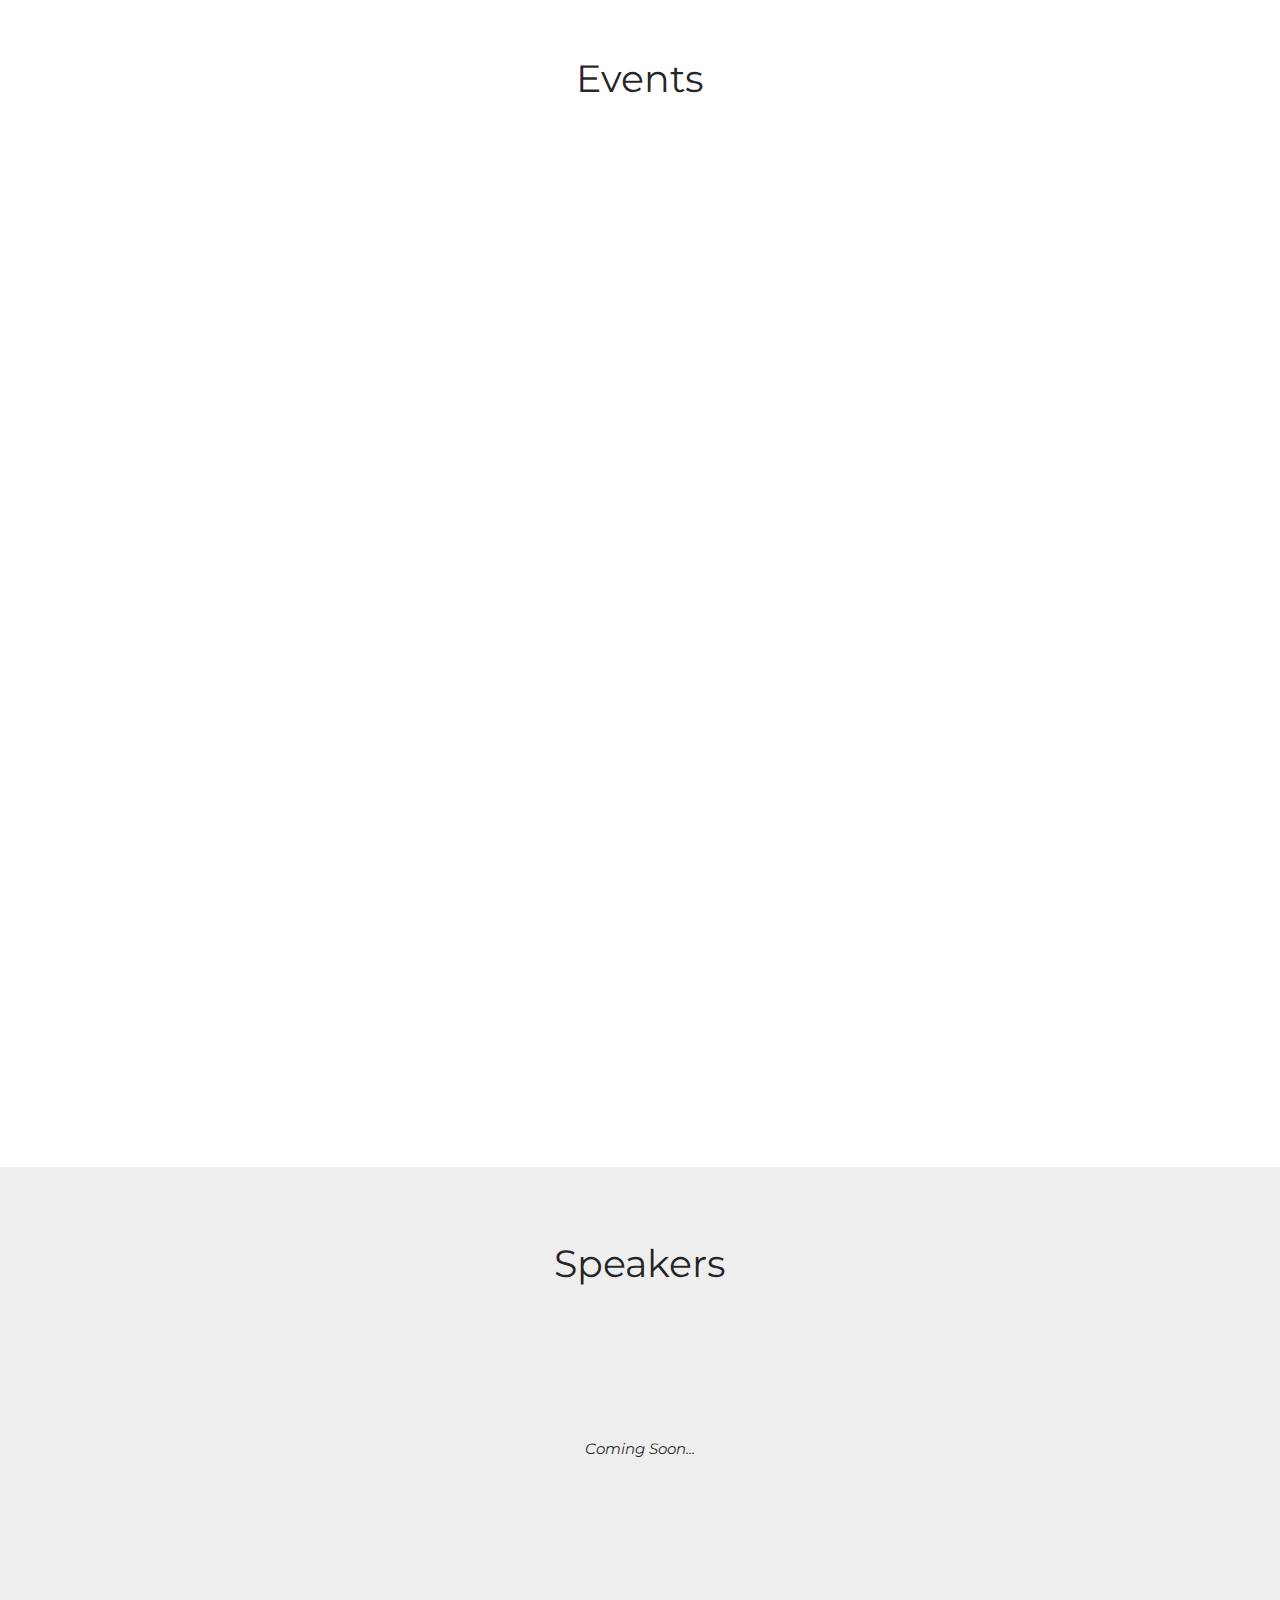
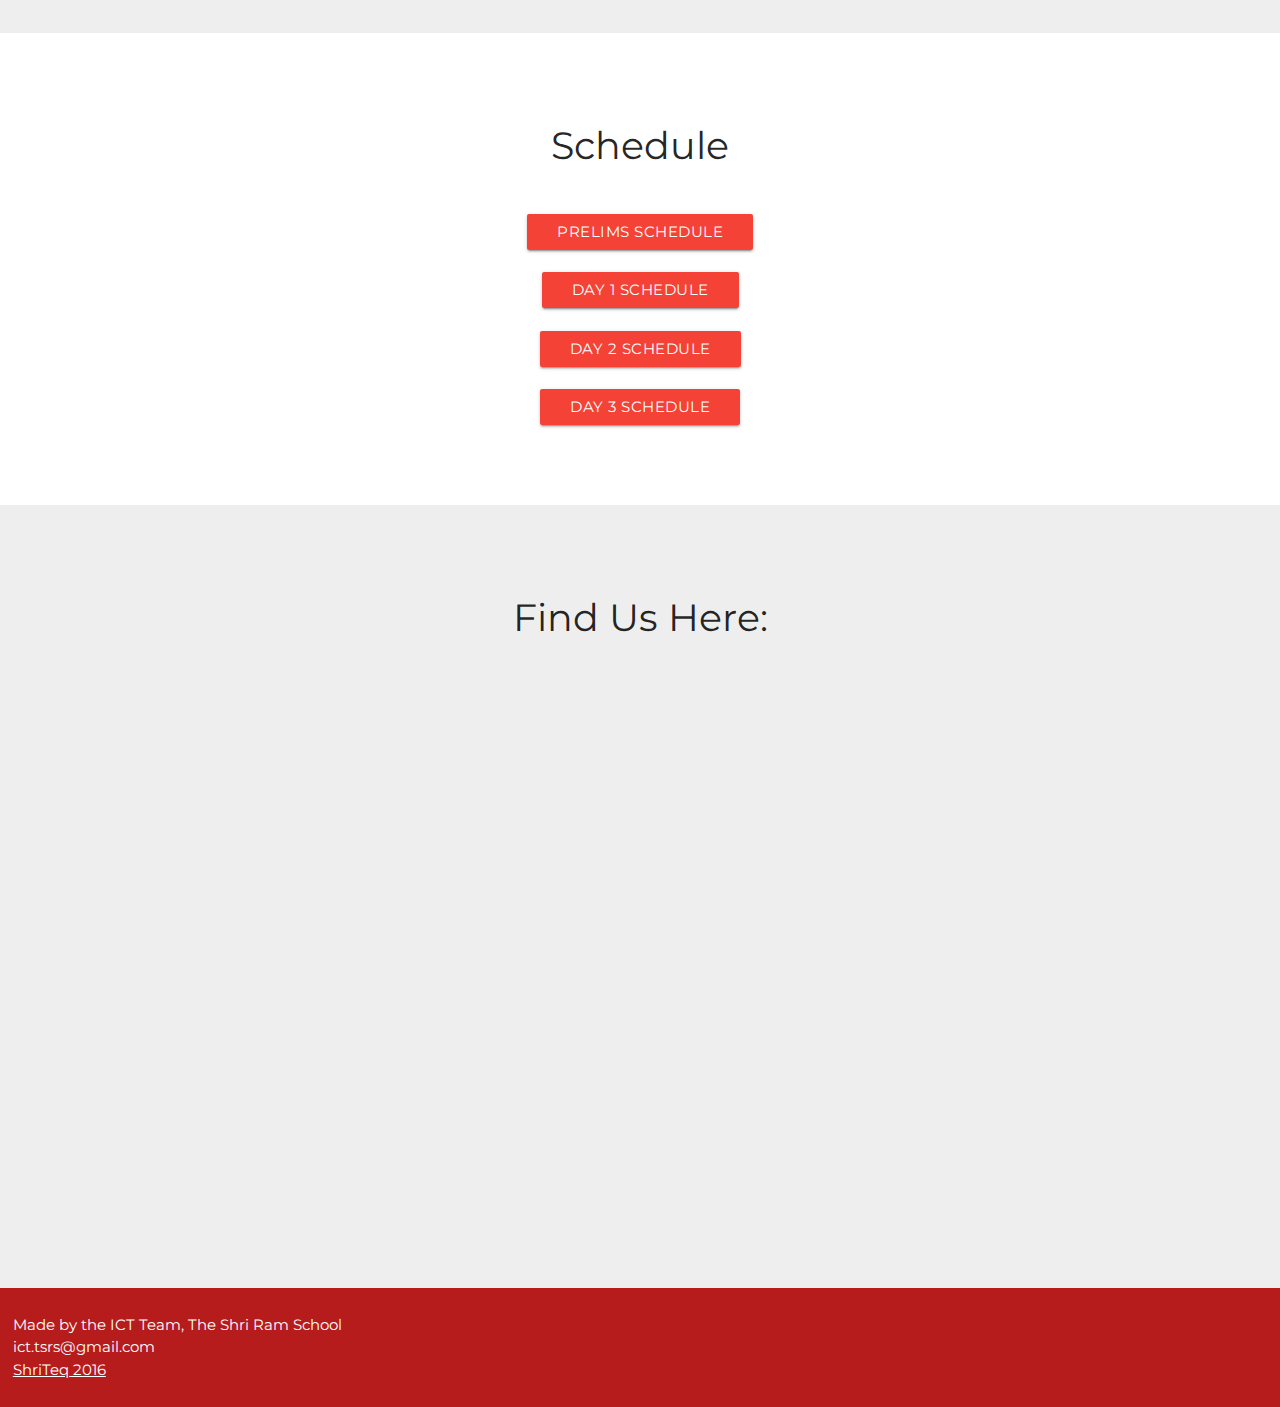
==== commit 3e072579: "Rebirth" ====
--- a/index.html
+++ b/index.html
@@ -38,24 +38,10 @@
 		</div> 
 		-->
 
-		<div class="background" style="width: 98.7vw;">
-			<div class="overlay">
-				<div>
-					<a href="#about"><img src="res/shri-circle.png" class="responsive-img" style="height: 13rem; display: block; margin: auto;"></a>
-					<h1 style="font-size: 3rem; padding-top: 1.1%;" class="white-text">ShriTeq 2017</h1>
-					<h3 style="font-size: 1.1rem; text-align: center;"><a href="#about" id="school-link" class="red-text text-darken-4">THE SHRI RAM SCHOOL</a></h3>
-					<h3 style="font-size: 1.1rem; text-align: center;" class="white-text">9<sup>th</sup> - 11<sup>th</sup> October</h3>
-					<div style="text-align: center; margin-top: 13%;">
-						<a href="#about" class="bounce" style="color: white;"><i class="small material-icons" style="display: block; margin: auto;">arrow_downward</i></a>
-					</div>
-				</div>
-			</div>
-		</div>
-
 		<div class="fortheloveofgod">
 			<nav class="white nb" role="navigation" id="top">
 				<div class="nav-wrapper">
-					<a class="brand-logo"><img src="res/shriteq.png" class="logo"></a>
+					<a class="brand-logo"><img src="res/shriteq.png" class="logo" style = "float: left; height: 2.75rem; width: auto; margin-left: 1.5rem; margin-top: 0.75rem;"></a>
 					<ul class="right hide-on-med-and-down" style="font-size: 3em;">
 						<li><a href="#about" id="red-bg">About</a></li>
 						<li><a href="#events" id="red-bg">Events</a></li>
@@ -75,60 +61,80 @@
 			<li><a href="#join" class=".navbar-links">Find Us Here</a></li>
 		</ul>
 
-
-		
-		<div>
+		<div class="background hide-on-small-only" style="width: 100vw;">
+			<div class="overlay">
+				<div>
+					<a href="#about"><img src="res/shri-circle.png" class="responsive-img" style="height: 17.5rem; display: block; padding-top: 5rem; margin-bottom: 1.5rem; margin: auto;"></a>
+					<h1 style="font-size: 3rem; margin-top: 0.5rem; font-weight: bold;" class="white-text">ShriTeq 2017</h1>
+					<h3 style="font-size: 1.5rem; text-align: center; font-weight: bold;"><a target = "_blank" href="http://www.tsrs.org/" id="school-link" class="red-text text-darken-4">THE SHRI RAM SCHOOL</a></h3>
+					<h3 style="font-size: 1.4rem; text-align: center; font-weight: bold;" class="white-text">9<sup>th</sup> - 11<sup>th</sup> October</h3>
+					<div style="text-align: center; margin-top: 13%;">
+						<a href="#about" class="bounce" style="color: white;"><i class="small material-icons" style="display: block; margin: auto;">arrow_downward</i></a>
+					</div>
+				</div>
+			</div>
+		</div>
+
+		<div class="background hide-on-med-and-up" style="width: 100vw;">
+			<div class="overlay">
+				<div>
+					<a href="#about"><img src="res/shri-circle.png" class="responsive-img" style="height: 15rem; display: block; margin: auto; padding-left: 2.4%; padding-top: 3rem;"></a>
+					<h1 style="font-size: 3rem; font-weight: 600;" class="white-text">ShriTeq 2017</h1>
+					<h3 style="font-size: 1.5rem; text-align: center; font-weight: 600;"><a href="#about" id="school-link" class="red-text text-darken-4">THE SHRI RAM SCHOOL</a></h3>
+					<h3 style="font-size: 1.4rem; text-align: center; font-weight: 600;" class="white-text">9<sup>th</sup> - 11<sup>th</sup> October</h3>
+					<div style="text-align: center; margin-top: 13%;">
+						<a href="#about" class="bounce" style="color: white;"><i class="small material-icons" style="display: block; margin: auto; margin-top: 2%;">arrow_downward</i></a>
+					</div>
+				</div>
+			</div>
+		</div>
+
+		<div style = "padding-top: 3rem;">
 			<h1 id="about" class="red-text text-darken-4 text-cen">ShriTeq 2017</h1>
 
 			<div class="container">
 				<div class="section">
 					<p style="text-align: center;">
-						The Shri Ram School, Moulsari Campus is proud to present ShriTeq, the only technology symposium of its kind. Built on the success of three previous iterations, ShriTeq 2017 is on a larger and grander stage than ever before.
-						ShriTeq consists of four events: the Technology Quiz, the Hackathon, Scratch Animation, and our moviemaking event, Lights, Camera, Action! Our flagship event, the Technology Quiz hosted by tech guru <span style="text-decoration: underline;">Rajiv Makhni</span>, is North India’s largest tech quiz at the school level.
+						The Shri Ram School, Moulsari Campus is proud to present <b style = "color: #B71C1C;">ShriTeq</b>, the only technology symposium of its kind. Built on the success of three previous iterations, <b style = "color: #B71C1C;">ShriTeq 2017</b> is on a larger and grander stage than ever before.
+						<b style = "color: #B71C1C;">ShriTeq</b> consists of four events: <b style = "color: #B71C1C;">the Technology Quiz, the Hackathon, Scratch Animation, and our moviemaking event, Lights, Camera, Action!</b> Our flagship event, the Technology Quiz hosted by <b style = "color: #B71C1C;">tech guru Rajiv Makhni</b> is North India’s largest tech quiz at the school level.
 						Participants in the Hackathon will be challenged to innovate and create high-quality products by harnessing the power of technology, while the creative events will challenge participants to combine creativity and technical skill to intertwine art and technology.
-						Featuring over 25 prestigious schools in the Delhi-NCR, ShriTeq promises to be the experience of a lifetime.
+						Featuring over 25 prestigious schools of the Delhi-NCR, ShriTeq promises to be the experience of a lifetime.
 					</p>
 
-					<div class="hide-on-small-only" style="padding-bottom: 4.3%; padding-top: 2%; margin-bottom: 6.3%;">
+					<div class="hide-on-small-only" style="padding-bottom: 4.3%; padding-top: 2%;">
 						<div class="row">
 							<div class="center">
-								<a class="btn red waves-effect modal-trigger card-button" data-target="signup-modal" id="signup-button">Sign Up</a>
-								<a class="btn red waves-effect modal-trigger card-button" data-target="contact-modal" id="contact-button">CONTACT</a>
+								<a style = "margin: 1rem;" class="btn red waves-effect modal-trigger card-button" data-target="signup-modal" id="signup-button">REGISTER</a>
+								<a style = "margin: 1rem;" class="btn red waves-effect modal-trigger card-button" data-target="contact-modal" id="contact-button">CONTACT</a>
 							</div>
 						</div>
 					</div>
 
 				<div class="hide-on-med-and-up container hoverable">
-					<div class="row" style="padding-top: 3%;">
+					<div class="row" style="padding-top: 3rem;">
 						<div class="col s12 m4 l4 hoverable" id="contact-card">
 							<div class="center">
-								<a class="btn red waves-effect card-button" href="https://docs.google.com/forms/d/e/1FAIpQLSdGUKcxHzZvOmM7WSsWjfZ3LPn4r3Te_hiFt-f03i1TC9KeBQ/viewform" style="z-index: 0;">SIGN UP</a>									
-							</div>
-						</div>
-								
+								<a class="btn red card-button" href="https://docs.google.com/forms/d/e/1FAIpQLSdGUKcxHzZvOmM7WSsWjfZ3LPn4r3Te_hiFt-f03i1TC9KeBQ/viewform" style="z-index: 0;">SIGN UP</a>
+							</div>
+						</div>
 						<div cass="col s12 m4 l4 hoverable" id="contact-card" style="padding-top: 8%;">
 							<div class="center">
-								<a class="btn red waves-effect card-button" href="https://docs.google.com/forms/d/e/1FAIpQLScUzl_KhkdU-TOZZGCzHVJcMguUceiZOQ_oxOIY9yGeai6aaA/viewform">CONTACT</a>
+								<a class="btn red card-button" href="https://docs.google.com/forms/d/e/1FAIpQLScUzl_KhkdU-TOZZGCzHVJcMguUceiZOQ_oxOIY9yGeai6aaA/viewform">CONTACT</a>
 							</div>
 						</div>
 					</div>
 				</div>
 			</div>
 		</div>
-
-		<!-- Background
-		
-		-->
-
-		<hr style="margin-top: 7.3%;">
-		<div class="section" id="events">
-			<h1>Events</h1>
-
-			<div class="row">
-				<div class="col s12 m3 l3 offset-m2 offset-l2">
-					<div class="card white darken-4">
+		<hr style="margin-top: 3rem;">
+		<div style = "margin-top: 1rem; margin-bottom: 3rem;" class="section" id="events">
+			<h1>Events</h1><br>
+
+			<div style = "margin-right: auto; margin-left: auto; display: table;"  class="row">
+				<div style = "height: 20rem; width: 24rem;" class="col s12 m3 l4">
+					<div class="card white hoverable">
 						<div class="card-content red-text text-darken-4">
-							<span class="card-title">Tech Quiz - Junior</span>
+							<span class="card-title">Tech Quiz - Junior Category</span>
 							<div class="details">
 								<em>Junior Category</em>
 								<p style="font-size: 1rem;">
@@ -139,13 +145,12 @@
 							</div>
 						</div>
 						<div class="card-action">
-							<a data-target="junior-quiz-modal" class="btn modal-trigger red" id="jquiz-button">Event Details</a>
-						</div>
-					</div>
-				</div>
-
-				<div class="col s12 m3 l3">
-					<div class="card white darken-4">
+							<a data-target="junior-quiz-modal" class="btn modal-trigger red" style = "margin-top: 0.5rem; margin-bottom: 0.5rem;" id="jquiz-button">Event Details</a>
+						</div>
+					</div>
+				</div>
+				<div style = "height: 20rem; width: 24rem;" class="col s12 m3 l4">
+					<div class="card white hoverable">
 						<div class="card-content red-text text-darken-4">
 							<span class="card-title">Lights, Camera, Action!</span>
 							<div class="details">
@@ -158,13 +163,12 @@
 							</div>
 						</div>
 						<div class="card-action">
-							<a data-target="lca-modal" id="lca-btn" class="btn modal-trigger red white-text">Event Details</a>
-						</div>
-					</div>
-				</div>
-
-				<div class="col s12 m3 l3">
-					<div class="card white darken-4">
+							<a data-target="lca-modal" id="lca-btn" style = "margin-top: 0.5rem; margin-bottom: 0.5rem;" class="btn modal-trigger red white-text">Event Details</a>
+						</div>
+					</div>
+				</div>
+				<div style = "height: 20rem; width: 24rem;" class="col s12 m3 l4">
+					<div class="card white hoverable">
 						<div class="card-content red-text text-darken-4">
 							<span class="card-title">Scratch Animation</span>
 							<div class="details">
@@ -177,17 +181,16 @@
 							</div>
 						</div>
 						<div class="card-action">
-							<a data-target="scratch-modal" class="btn modal-trigger red white-text" id="scratch-btn">Event Details</a>
-						</div>
-					</div>
-				</div>
-			</div>
-			
-			<div class="row">
-				<div class="col s12 m3 l3 offset-m3 offset-l3">
-					<div class="card white">
+							<a data-target="scratch-modal" style = "margin-top: 0.5rem; margin-bottom: 0.5rem;" class="btn modal-trigger red white-text" id="scratch-btn">Event Details</a>
+						</div>
+					</div>
+				</div>
+			</div>
+			<div style = "margin-right: auto; margin-left: auto; display: table;"  class="row">
+				<div style = "height: 20rem; width: 24rem;" class="col s12 m3 l4">
+					<div class="card white hoverable">
 						<div class="card-content red-text text-darken-4">
-							<span class="card-title">Tech Quiz - Middle School</span>
+							<span class="card-title">Tech Quiz - Middle Category</span>
 							<div class="details">
 								<em>Middle School Category</em>
 								<p style="font-size: 1rem;">
@@ -198,14 +201,14 @@
 							</div>
 						</div>
 						<div class="card-action">
-							<a data-target="msquiz-modal" class="btn modal-trigger red white-text" id="msquiz-btn">Event Details</a>
-						</div>
-					</div>
-				</div>
-				<div class="col s12 m3 l3">
-					<div class="card white">
+							<a data-target="msquiz-modal" style = "margin-top: 0.5rem; margin-bottom: 0.5rem;" class="btn modal-trigger red white-text" id="msquiz-btn">Event Details</a>
+						</div>
+					</div>
+				</div>
+				<div style = "height: 20rem; width: 24rem;" class="col s12 m3 l4">
+					<div class="card white hoverable">
 						<div class="card-content red-text text-darken-4">
-							<span class="card-title">Tech Quiz - Senior</span>
+							<span class="card-title">Tech Quiz - Senior Category</span>
 							<div class="details">
 								<em>Senior Category</em>
 								<p style="font-size: 1rem;">
@@ -216,15 +219,12 @@
 							</div>
 						</div>
 						<div class="card-action">
-							<a data-target="squiz-modal" id="squiz-btn" class="btn modal-trigger red white-text">Event Details</a>
-						</div>
-					</div>
-				</div>		
-			</div>
-
-			<div class="row">
-				<div class="col s12 m3 l3 offset-m3 offset-l3">
-					<div class="card white darken-4">
+							<a data-target="squiz-modal" id="squiz-btn" style = "margin-top: 0.5rem; margin-bottom: 0.5rem;" class="btn modal-trigger red white-text">Event Details</a>
+						</div>
+					</div>
+				</div>
+				<div style = "height: 20rem; width: 24rem;" class="col s12 m3 l4">
+					<div class="card white hoverable">
 						<div class="card-content red-text text-darken-4">
 							<span class="card-title">Hackathon</span>
 							<div class="details">
@@ -237,13 +237,14 @@
 							</div>
 						</div>
 						<div class="card-action">
-							<a data-target="hack-modal" id="hack-btn" class="btn modal-trigger red white-text">Event Details</a>
-						</div>
-					</div>
-				</div>
-
-				<div class="col s12 m3 l3">
-					<div class="card white">
+							<a data-target="hack-modal" id="hack-btn" style = "margin-top: 0.5rem; margin-bottom: 0.5rem;" class="btn modal-trigger red white-text">Event Details</a>
+						</div>
+					</div>
+				</div>
+			</div>
+			<div style = "margin-right: auto; margin-left: auto; display: table;"  class="row">
+				<div style = "height: 20rem; width: 24rem;" class="col s12 m3 l4">
+					<div class="card white hoverable">
 						<div class="card-content red-text text-darken-4">
 							<span class="card-title">Crypt Hunt</span>
 							<div class="details">
@@ -255,7 +256,7 @@
 							</div>
 						</div>
 						<div class="card-action">
-							<a data-target="crypt-modal" id="crypt-btn" class="btn modal-trigger red white-text">Event Details</a>
+							<a data-target="crypt-modal" id="crypt-btn" style = "margin-top: 0.5rem; margin-bottom: 0.5rem;" class="btn modal-trigger red white-text">Event Details</a>
 						</div>
 					</div>
 				</div>
@@ -263,7 +264,7 @@
 		</div>
 		<div>
 			<!-- Speakers' Section -->
-			<div class="section" id="speakers" style="background-color: #EEEEEE;">
+			<div class="section" id="speakers" style="background-color: #EEEEEE; padding-top: 3rem; padding-bottom: 3rem;">
 					<!-- <h1 style="text-align: center;" class="text-cen">Speakers</h1>
 					<div class="row">
 						<div class="col s12 m6 l6 hoverable">
@@ -300,11 +301,11 @@
 			</div>
 		</div>
 
-		<div class="section">
+		<div class="section" style = "margin-top: 3rem; margin-bottom: 3rem;">
 				<div class="row">
 					<div class="col s12 center" id="schedule">
 						<h3><i class="mdi-content-send brown-text"></i></h3>
-						<h1>Schedule</h4>
+						<h1>Schedule</h4><br>
 						<button data-target="prelim-modal" class="btn modal-trigger red center waves-effect waves-darken" id="prelim-btn">Prelims Schedule</button>
 						<br>
 						<br>
@@ -319,7 +320,7 @@
 				</div>
 			</div>
 
-		<div id="join" style="background-color: #EEEEEE;">
+		<div id="join" style="background-color: #EEEEEE; padding-top: 3rem; padding-bottom: 0rem; width: 100%;">
 			<div class="section">
 				<div class="row">
 					<h1 style="text-align: center;">Find Us Here:</h1>
@@ -328,7 +329,7 @@
 						<br>
 						<div id="map" class="center">
 							<div>
-								<iframe width="73%" height="400" frameborder="0" style="border:0" src="https://www.google.com/maps/embed/v1/place?q=The%20Shri%20Ram%20School%2C%20Moulsari%2C%20Gurgaon%2C%20Haryana%2C%20India&amp;key=AIzaSyCQzf16t5WOa4k5wF-agtgtiuBA2NlwjIo" allowfullscreen="false">
+								<iframe width="100%" height="500" frameborder="0" style="border:0;" src="https://www.google.com/maps/embed/v1/place?q=The%20Shri%20Ram%20School%2C%20Moulsari%2C%20Gurgaon%2C%20Haryana%2C%20India&amp;key=AIzaSyCQzf16t5WOa4k5wF-agtgtiuBA2NlwjIo" allowfullscreen="false">
 								</iframe>
 							</div>
 						</div>
@@ -336,32 +337,26 @@
 				</div>
 			</div>
 		</div>
-
-		<div class="carousel carousel-slider center" data-indicators="true">
-		    <div class="carousel-item red white-text" href="#one!">
-		    	<h2>First Panel</h2>
-		    	<p class="white-text">This is your first panel</p>
-		    </div>
-		    <div class="carousel-item amber white-text" href="#two!">
-		    	<h2>Second Panel</h2>
-		    	<p class="white-text">This is your second panel</p>
-		    </div>
-		    <div class="carousel-item green white-text" href="#three!">
-		    	<h2>Third Panel</h2>
-		    	<p class="white-text">This is your third panel</p>
-		    </div>
-		    <div class="carousel-item blue white-text" href="#four!">
-		    	<h2>Fourth Panel</h2>
-		    	<p class="white-text">This is your fourth panel</p>
-		    </div>
-	  </div>
+		<!--
+		<div id="gallery">
+			<div class="carousel carousel-slider">
+				<div class="carousel-fixed-item">
+					<button class="btn-flat white left prev-btn"><i class="material-icons">arrow_left</i></button>
+					<button class="btn-flat white right next-btn"><i class="material-icons">arrow_right</i></button>
+				</div>
+				<a class="carousel-item"><img src="https://lorempixel.com/800/400/food/1"></a>
+				<a class="carousel-item"><img src="https://lorempixel.com/800/400/food/2"></a>
+				<a class="carousel-item"><img src="https://lorempixel.com/800/400/food/3"></a>
+				<a class="carousel-item"><img src="https://lorempixel.com/800/400/food/4"></a>
+			</div>
+		</div>-->
 
 		<!--MODAL SECTION-->
 		<div>
-			<div id="junior-quiz-modal" class="modal">
-				<div class="modal-content">
+			<div id="junior-quiz-modal" class="modal" style = "width: 80%; height: 100vh;">
+				<div class="modal-content" style = "width: 90%; margin: 3rem;">
 					<h3>Dates:</h3>
-					
+
 					<table class="striped">
 						<tr>
 							<td>Preliminary Round(s)</td>
@@ -456,13 +451,15 @@
 						</tr>
 					</table>
 				</div>
+				<!--
 				<div class="modal-footer">
 					<a class="modal-action modal-close waves-effect waves-red btn-flat">Close</a>
 				</div>
-			</div>
-
-			<div id="lca-modal" class="modal">
-				<div class="modal-content">
+				-->
+			</div>
+
+			<div id="lca-modal" class="modal" style = "width: 80%; height: 100vh;">
+				<div class="modal-content" style = "width: 90%; margin: 3rem;">
 					<h3>Dates:</h3>
 
 					<table class="striped">
@@ -538,13 +535,10 @@
 						</tr>
 					</table>
 				</div>
-				<div class="modal-footer">
-					<a class="modal-action modal-close waves-effect waves-red btn-flat">Close</a>
-				</div>
-			</div>
-
-			<div id="scratch-modal" class="modal">
-				<div class="modal-content">
+			</div>
+
+			<div id="scratch-modal" class="modal" style = "width: 80%; height: 100vh;">
+				<div class="modal-content" style = "width: 90%; margin: 3rem;">
 					<h3>Date:</h3>
 
 					<table class="striped">
@@ -607,13 +601,10 @@
 						</tr>
 					</table>
 				</div>
-				<div class="modal-footer">
-					<a class="modal-action modal-close waves-effect waves-red btn-flat">Close</a>
-				</div>
-			</div>
-
-			<div id="prelim-modal" class="modal">
-				<div class="modal-content">
+			</div>
+
+			<div id="prelim-modal" class="modal" style = "width: 80%; height: 100vh;">
+				<div class="modal-content" style = "width: 90%; margin: 3rem;">
 					<h3>Prelims</h3>
 					<table class="striped centered">
 						<thead>
@@ -646,13 +637,10 @@
 						</tbody>
 					</table>
 				</div>
-				<div class="modal-footer">
-					<a class="modal-action modal-close waves-effect waves-red btn-flat">Close</a>
-				</div>
-			</div>
-
-			<div id="msquiz-modal" class="modal">
-				<div class="modal-content">
+			</div>
+
+			<div id="msquiz-modal" class="modal" style = "width: 80%; height: 100vh;">
+				<div class="modal-content" style = "width: 90%; margin: 3rem;">
 					<h3>Dates:</h3>
 
 					<table class="striped">
@@ -724,13 +712,10 @@
 						</tr>
 					</table>
 				</div>
-				<div class="modal-footer">
-					<a class="modal-action modal-close waves-effect waves-red btn-flat">Close</a>
-				</div>
-			</div>
-
-			<div id="squiz-modal" class="modal">
-				<div class="modal-content">
+			</div>
+
+			<div id="squiz-modal" class="modal" style = "width: 80%; height: 100vh;">
+				<div class="modal-content" style = "width: 90%; margin: 3rem;">
 					<h3>Dates:</h3>
 
 					<table class="striped">
@@ -802,13 +787,10 @@
 						</tr>
 					</table>
 				</div>
-				<div class="modal-footer">
-					<a class="modal-action modal-close waves-effect waves-red btn-flat">Close</a>
-				</div>
-			</div>
-
-			<div id="hack-modal" class="modal">
-				<div class="modal-content">
+			</div>
+
+			<div id="hack-modal" class="modal" style = "width: 80%; height: 100vh;">
+				<div class="modal-content" style = "width: 90%; margin: 3rem;">
 					<h3>Dates:</h3>
 					<p>This event will be spread over 3 days</p>
 
@@ -898,13 +880,10 @@
 						</tr>
 					</table>
 				</div>
-				<div class="modal-footer">
-					<a class="modal-action modal-close waves-effect waves-red btn-flat">Close</a>
-				</div>
-			</div>
-
-			<div id="crypt-modal" class="modal">
-				<div class="modal-content">
+			</div>
+
+			<div id="crypt-modal" class="modal" style = "width: 80%; height: 100vh;">
+				<div class="modal-content" style = "width: 90%; margin: 3rem;">
 					<h3>Dates:</h3>
 					<p>This event will be spread over two days</p>
 
@@ -960,13 +939,10 @@
 					</table>
 
 				</div>
-				<div class="modal-footer">
-					<a class="modal-action modal-close waves-effect waves-red btn-flat">Close</a>
-				</div>
-			</div>
-
-			<div id="day1-schedule" class="modal">
-				<div class="modal-content">
+			</div>
+
+			<div id="day1-schedule" class="modal" style = "width: 80%; height: 100vh;">
+				<div class="modal-content" style = "width: 90%; margin: 3rem;">
 					<h3>Day 1</h3>
 					<table class="striped centered">
 						<thead>
@@ -1005,13 +981,10 @@
 						</tbody>
 					</table>
 				</div>
-				<div class="modal-footer">
-					<a class="modal-action modal-close waves-effect waves-red btn-flat">Close</a>
-				</div>
-			</div>
-
-			<div id="day2-schedule" class="modal">
-				<div class="modal-content">
+			</div>
+
+			<div id="day2-schedule" class="modal" style = "width: 80%; height: 100vh;">
+				<div class="modal-content" style = "width: 90%; margin: 3rem;">
 					<h3>Day 2</h3>
 					<table class="striped centered">
 						<thead>
@@ -1056,13 +1029,10 @@
 						</tbody>
 					</table>
 				</div>
-				<div class="modal-footer">
-					<a class="modal-action modal-close waves-effect waves-red btn-flat">Close</a>
-				</div>
-			</div>
-
-			<div id="day3-schedule" class="modal">
-				<div class="modal-content">
+			</div>
+
+			<div id="day3-schedule" class="modal" style = "width: 80%; height: 100vh;">
+				<div class="modal-content" style = "width: 90%; margin: 3rem;">
 					<h3>Day 3</h3>
 					<table class="striped centered">
 						<thead>
@@ -1093,31 +1063,24 @@
 						</tbody>
 					</table>
 				</div>
-				<div class="modal-footer">
-					<a class="modal-action modal-close waves-effect waves-red btn-flat">Close</a>
-				</div>
 			</div>
 
 			<div>
-				<iframe class="modal" id="signup-modal" src="https://docs.google.com/forms/d/e/1FAIpQLSdGUKcxHzZvOmM7WSsWjfZ3LPn4r3Te_hiFt-f03i1TC9KeBQ/viewform?embedded=true" style="width: 60%; height: 100%;" frameborder="0" marginheight="0" marginwidth="0">Loading...</iframe>
+				<iframe class="modal" id="signup-modal" src="https://docs.google.com/forms/d/e/1FAIpQLSdGUKcxHzZvOmM7WSsWjfZ3LPn4r3Te_hiFt-f03i1TC9KeBQ/viewform?embedded=true" style="width: 80%; height: 90vh;" frameborder="0" marginheight="0" marginwidth="0">Loading...</iframe>
 			</div>
 			<div>
-				<iframe class="modal" id="contact-modal" src="https://docs.google.com/forms/d/e/1FAIpQLScUzl_KhkdU-TOZZGCzHVJcMguUceiZOQ_oxOIY9yGeai6aaA/viewform?embedded=true" width="760" height="500" frameborder="0" marginheight="0" marginwidth="0">Loading...</iframe>
+				<iframe class="modal" id="contact-modal" src="https://docs.google.com/forms/d/e/1FAIpQLScUzl_KhkdU-TOZZGCzHVJcMguUceiZOQ_oxOIY9yGeai6aaA/viewform?embedded=true" style="width: 80%; height: 90vh;" frameborder="0" marginheight="0" marginwidth="0">Loading...</iframe>
 			</div>
 
 
 		</div>
 
-		<div class="red darken-4 white-text hide-on-small-only" style="padding-top: 2%; padding-bottom: 2%;">
+		<div class="red darken-4 white-text" style="padding-top: 2%; padding-bottom: 2%;">
 			<div style="padding-left: 1%;">
 				Made by the ICT Team, The Shri Ram School <br>
 				ict.tsrs@gmail.com <br>
 				<a href="https://www.shriteq.org/2016" class="white-text" style="text-decoration: white underline;" target="_blank">ShriTeq 2016</a>
 			</div>
-		</div>
-
-		<div class="red darken-4 white-text hide-on-med-and-up" style="padding-top: 2%; padding-bottom: 2%;">
-			<a href="https://www.shriteq.org/2016" class="footer-link white-text">ShriTeq 2016</a>
 		</div>
 		<!--  Scripts-->
 		<script src="js/jquery-3.1.1.min.js"></script>
@@ -1150,4 +1113,4 @@
    			window.addEventListener("hashchange", shiftWindow);
 		</script>
 	</body>
-</html>
+</html>--- a/css/style.css
+++ b/css/style.css
@@ -11,7 +11,7 @@
 	bottom: 0;
 }
 
-/* Video media queries */
+/* Video /*media*/ queries */
 
 @media (min-aspect-ratio: 16/9) {
 	.fillWidth {
@@ -31,15 +31,17 @@
 	.video-bg {
 		background: url('../res/sunrise.jpeg') center center / cover no-repeat;
 	}
+	.row .col {
+		float: none;
+		margin-bottom: 2rem;
+	}
+	.modal-content {
+		width: 90%;
+		margin: 1rem !important;
+	}
 }
 
 /* Navbar Logo media queries */
-
-.logo {
-	height: 2.4rem;
-	margin-top: 20%;
-	margin-left: 10%;
-}
 
 h1 {
 	text-align: center;
@@ -183,7 +185,7 @@
 }
 
 .background {
-	background-image: url(http://www.shriteq.org/2016/bg1.jpg);
+	background-image: url(http://www.shriteq.org/2016/bg1.png);
 	background-size: cover;
 	background-repeat: no-repeat;
 	background-position: center;
@@ -216,6 +218,15 @@
   100%     {bottom:0;}
 }
 
+#school-link {
+	
+}
+
 #school-link:hover {
 	border-bottom: 1px white solid;
 }
+
+.prev-btn {
+	position: relative;
+	margin-bottom: 200px;
+}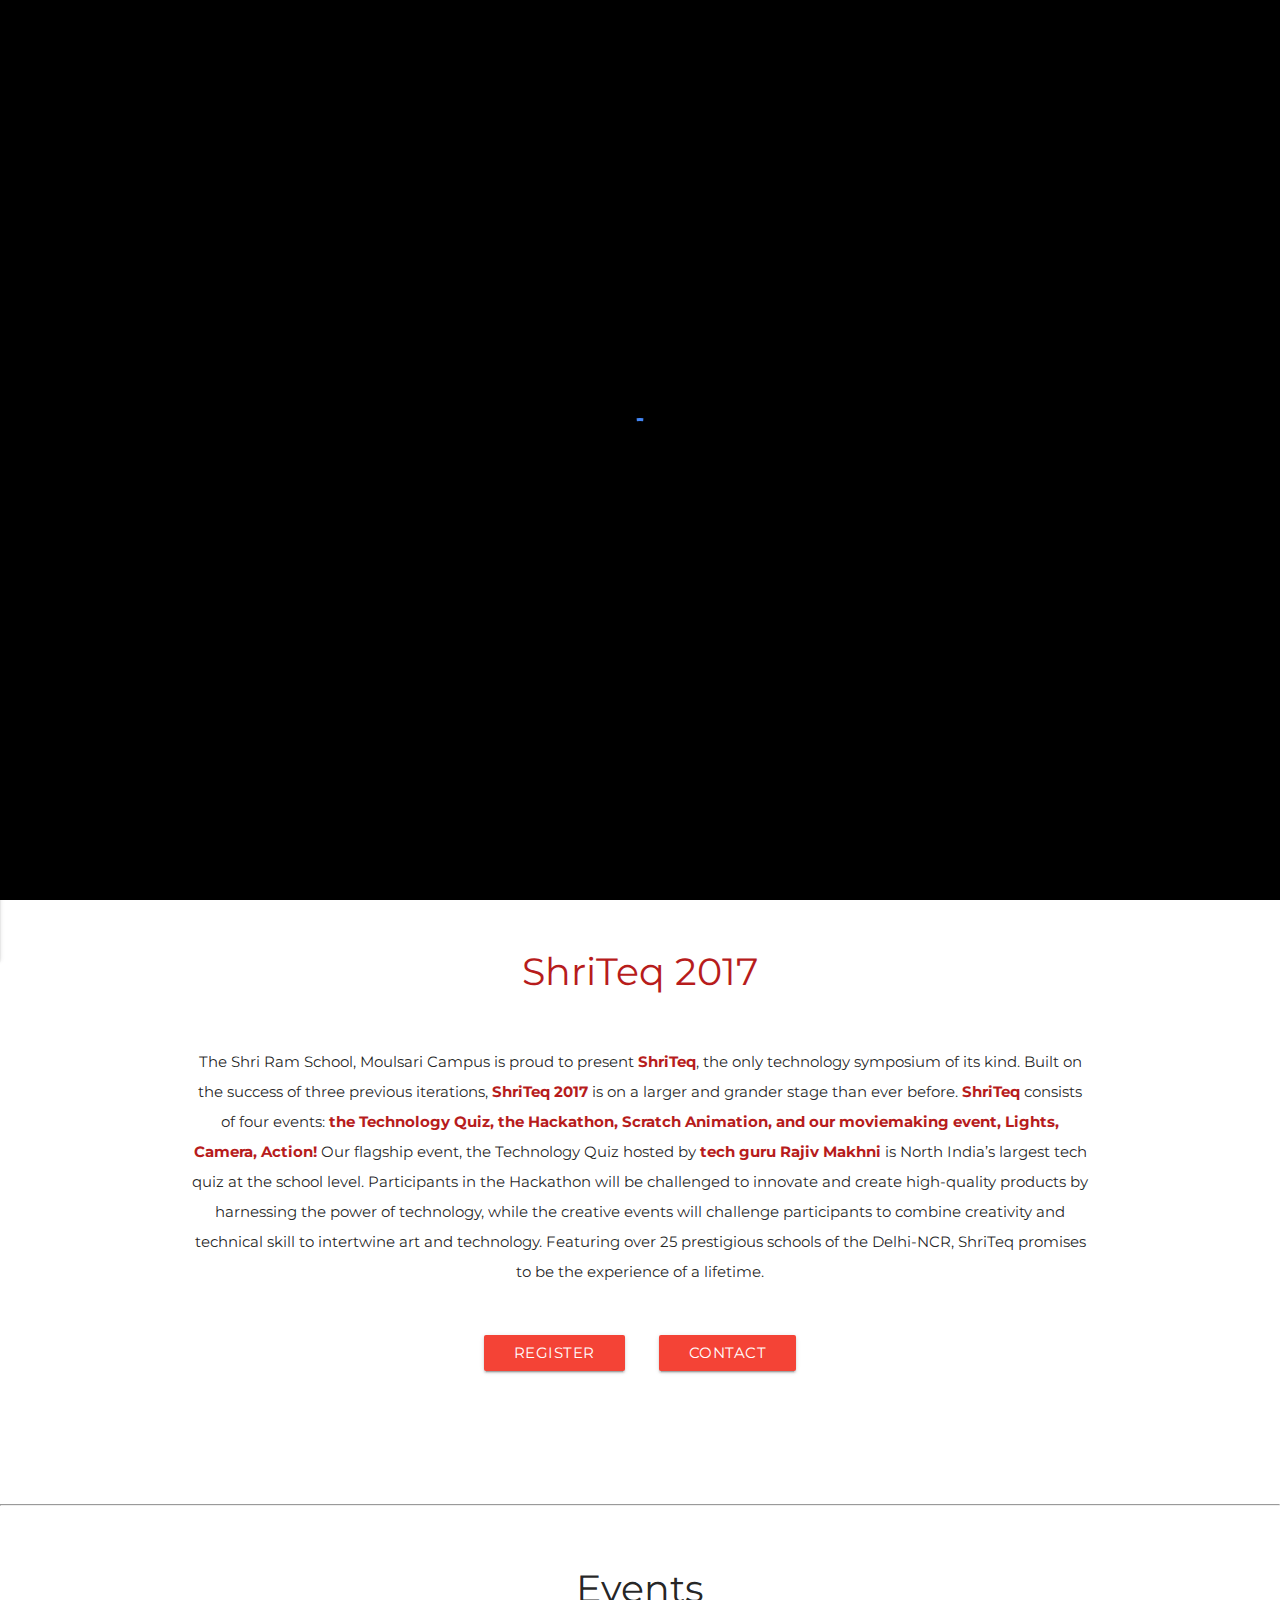
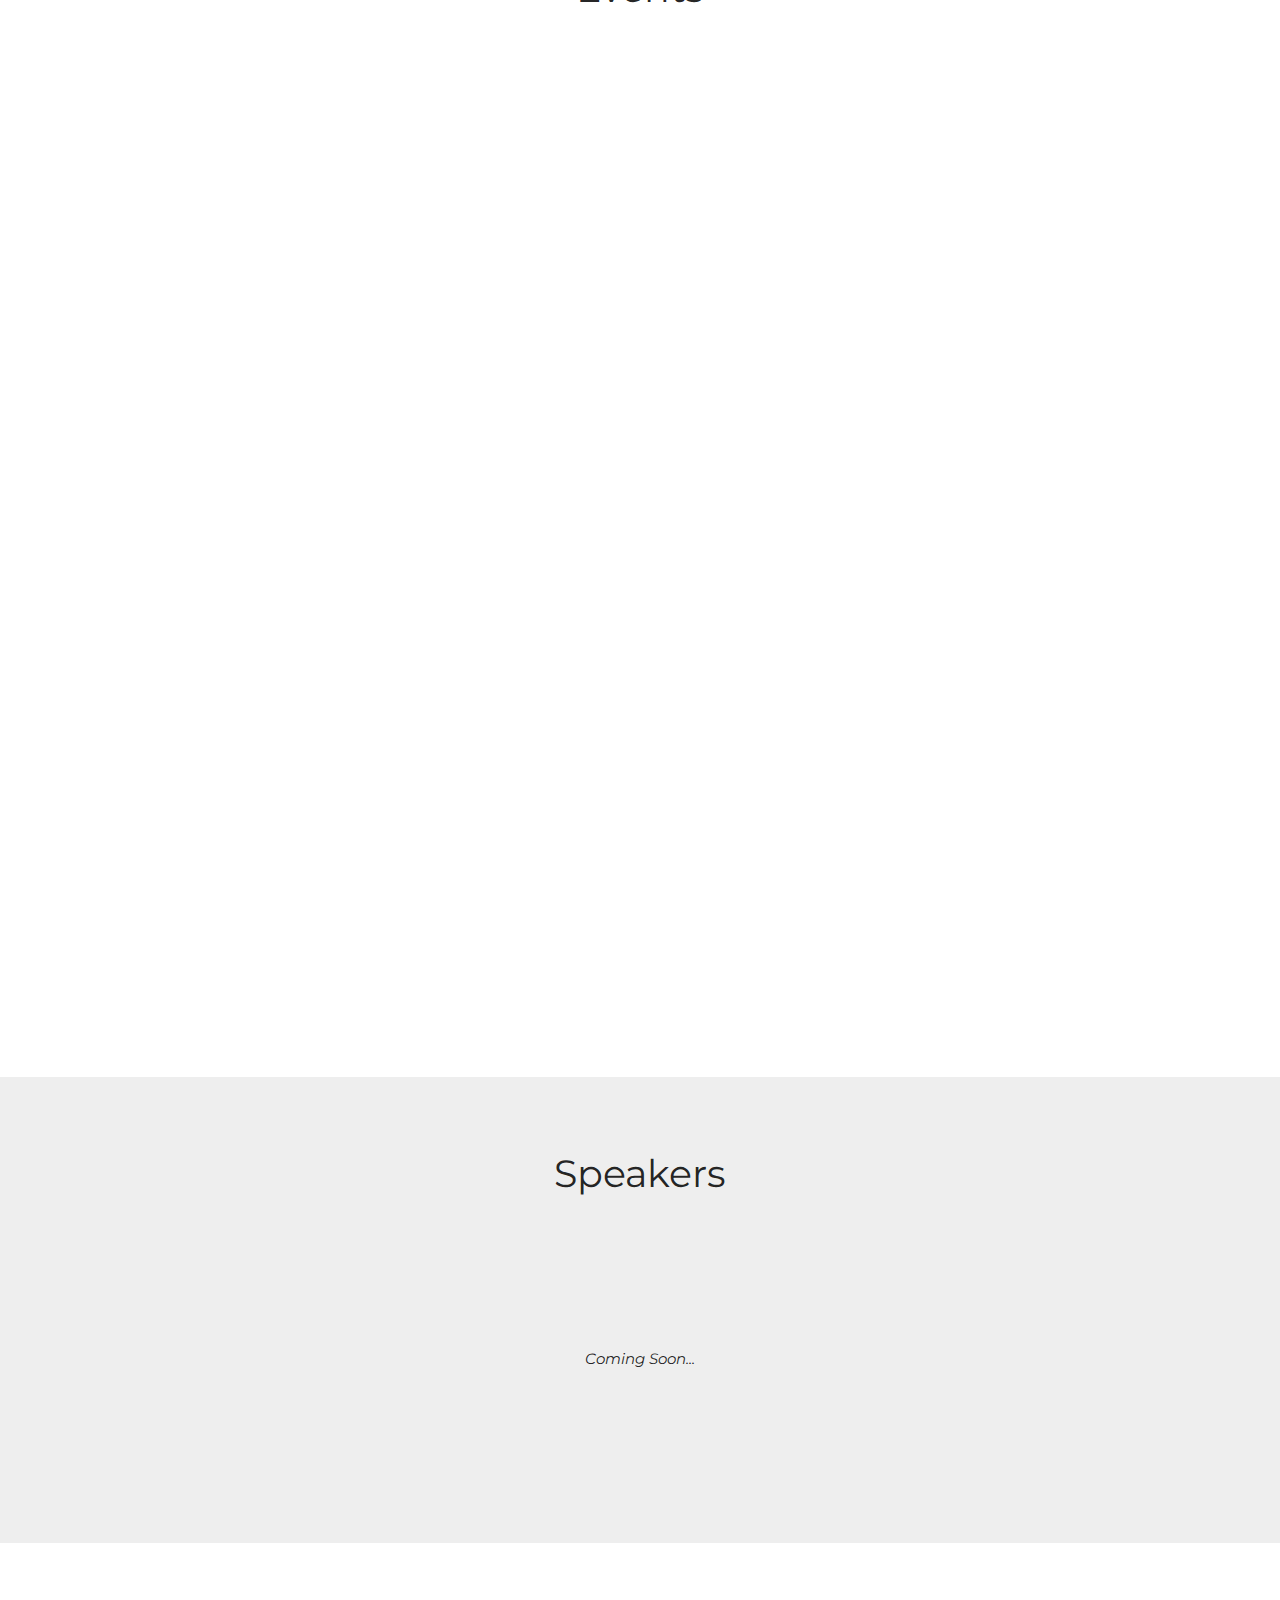
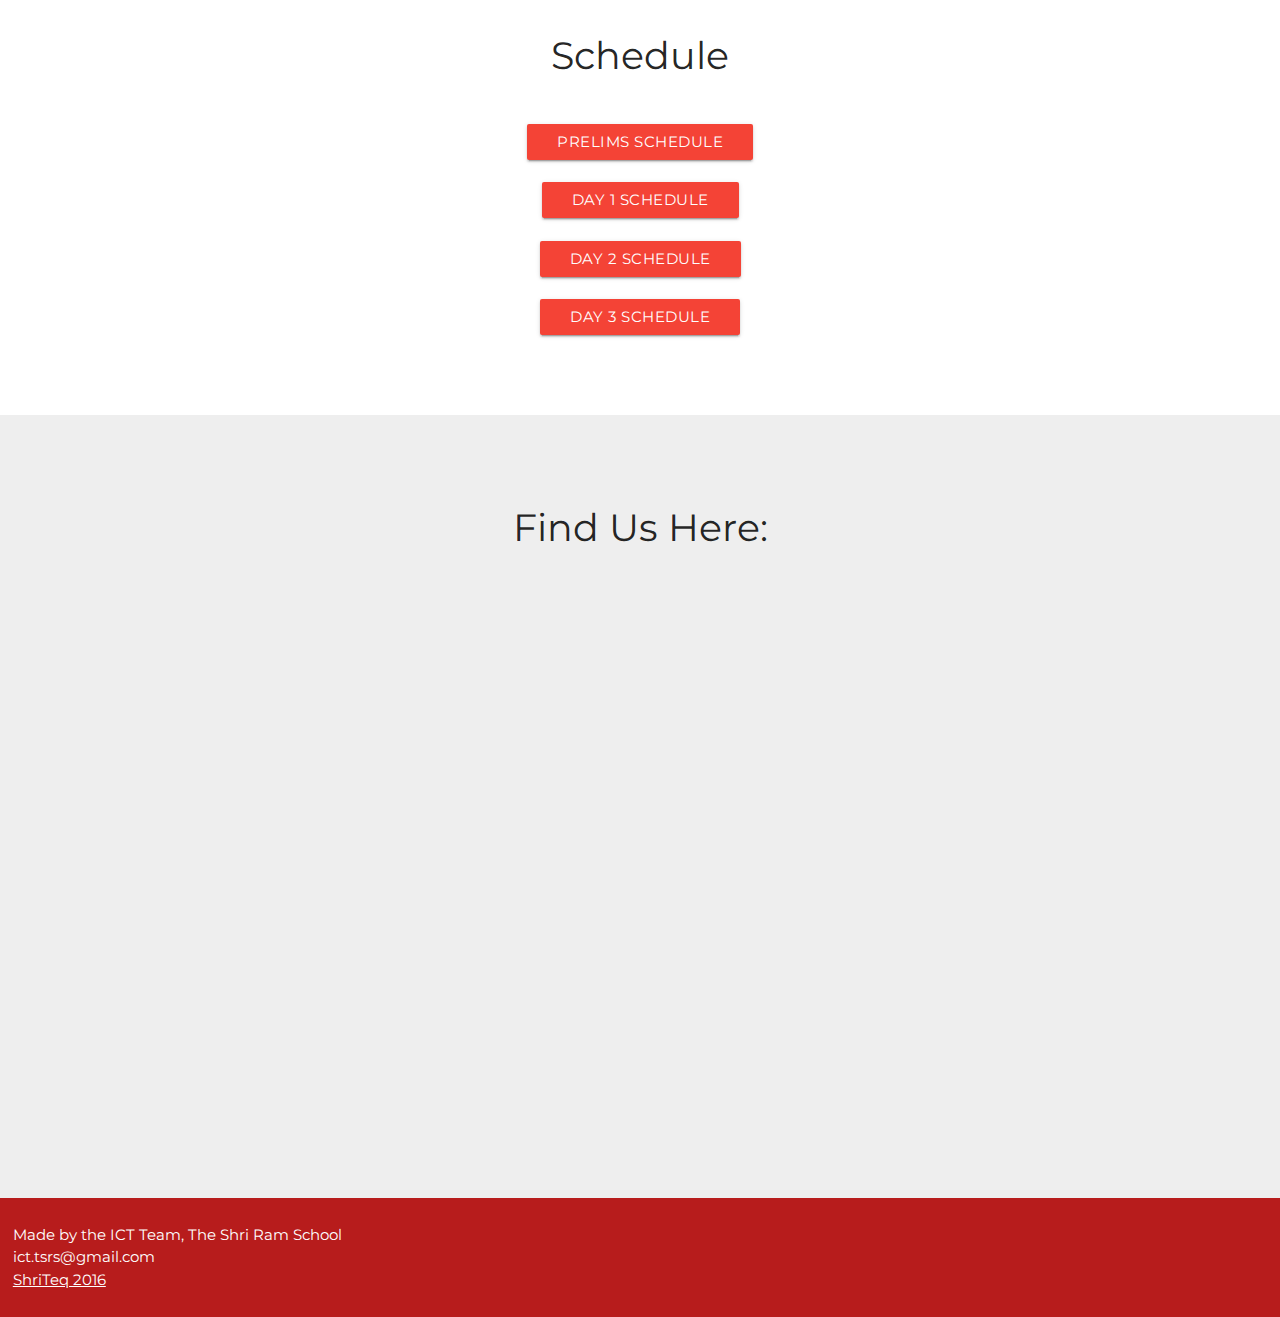
==== commit f0ba230d: "What" ====
--- a/index.html
+++ b/index.html
@@ -28,16 +28,6 @@
 				</div>
 			</div>
 		</div>
-		
-		<!-- 
-		<div class="video-bg">
-			<div class="video-holder">
-				<video class="fillWidth" autoplay loop src="res/sunrise.mp4">
-				</video>
-			</div>
-		</div> 
-		-->
-
 		<div class="fortheloveofgod">
 			<nav class="white nb" role="navigation" id="top">
 				<div class="nav-wrapper">
@@ -60,15 +50,18 @@
 			<li><a href="#schedule" class=".navbar-links">Schedule</a></li>
 			<li><a href="#join" class=".navbar-links">Find Us Here</a></li>
 		</ul>
-
-		<div class="background hide-on-small-only" style="width: 100vw;">
+		
+		<div class="video-bg">
+			<div class="video-holder">
+				<video class="fillWidth" autoplay src="res/video2.mp4">
+				</video>
+			</div>
 			<div class="overlay">
 				<div>
-					<a href="#about"><img src="res/shri-circle.png" class="responsive-img" style="height: 17.5rem; display: block; padding-top: 5rem; margin-bottom: 1.5rem; margin: auto;"></a>
 					<h1 style="font-size: 3rem; margin-top: 0.5rem; font-weight: bold;" class="white-text">ShriTeq 2017</h1>
 					<h3 style="font-size: 1.5rem; text-align: center; font-weight: bold;"><a target = "_blank" href="http://www.tsrs.org/" id="school-link" class="red-text text-darken-4">THE SHRI RAM SCHOOL</a></h3>
 					<h3 style="font-size: 1.4rem; text-align: center; font-weight: bold;" class="white-text">9<sup>th</sup> - 11<sup>th</sup> October</h3>
-					<div style="text-align: center; margin-top: 13%;">
+					<div style="text-align: center; margin-top: 29%;">
 						<a href="#about" class="bounce" style="color: white;"><i class="small material-icons" style="display: block; margin: auto;">arrow_downward</i></a>
 					</div>
 				</div>
@@ -337,19 +330,15 @@
 				</div>
 			</div>
 		</div>
-		<!--
+		
 		<div id="gallery">
-			<div class="carousel carousel-slider">
-				<div class="carousel-fixed-item">
-					<button class="btn-flat white left prev-btn"><i class="material-icons">arrow_left</i></button>
-					<button class="btn-flat white right next-btn"><i class="material-icons">arrow_right</i></button>
-				</div>
-				<a class="carousel-item"><img src="https://lorempixel.com/800/400/food/1"></a>
-				<a class="carousel-item"><img src="https://lorempixel.com/800/400/food/2"></a>
-				<a class="carousel-item"><img src="https://lorempixel.com/800/400/food/3"></a>
-				<a class="carousel-item"><img src="https://lorempixel.com/800/400/food/4"></a>
-			</div>
-		</div>-->
+			<div class="carousel carousel-slider" data-indicators="true">
+				<a class="carousel-item"><img src="res/pic1.jpg"></a>
+				<a class="carousel-item"><img src="res/pic2.jpg"></a>
+				<a class="carousel-item"><img src="res/pic3.jpg"></a>
+				<a class="carousel-item"><img src="res/pic4.jpg"></a>
+			</div>
+		</div>
 
 		<!--MODAL SECTION-->
 		<div>
@@ -1108,9 +1097,9 @@
 			menu_id.css('left', '');
 
 			window.addEventListener("hashchange", function() { scrollBy(0, -20) });
-   			var shiftWindow = function() { scrollBy(0, -45) }; 
-   			if (location.hash) shiftWindow(); 
-   			window.addEventListener("hashchange", shiftWindow);
+			var shiftWindow = function() { scrollBy(0, -45) }; 
+			if (location.hash) shiftWindow(); 
+			window.addEventListener("hashchange", shiftWindow);
 		</script>
 	</body>
 </html>--- a/css/style.css
+++ b/css/style.css
@@ -90,7 +90,7 @@
 }
 
 .video-bg {
-	height: 100vh;
+	height: 90vh;
 	position: relative;
 	padding: 20px;
 }
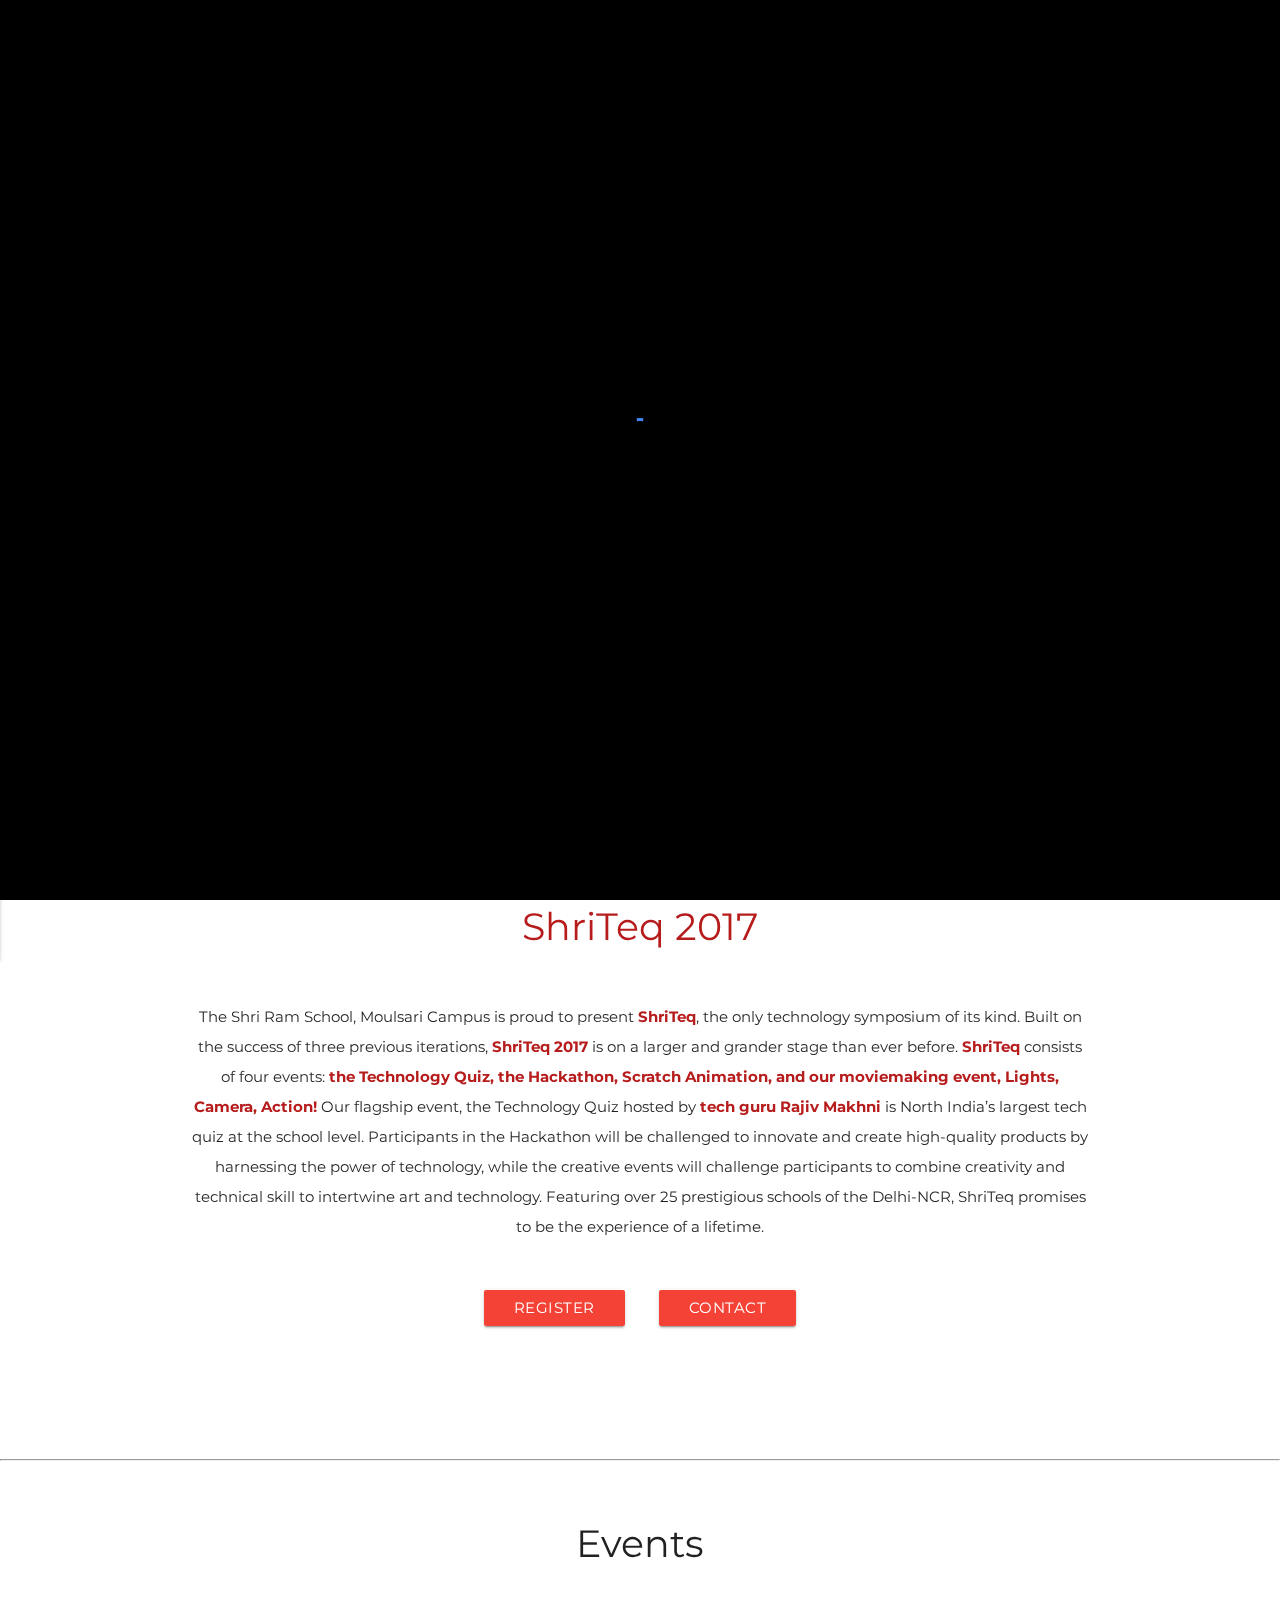
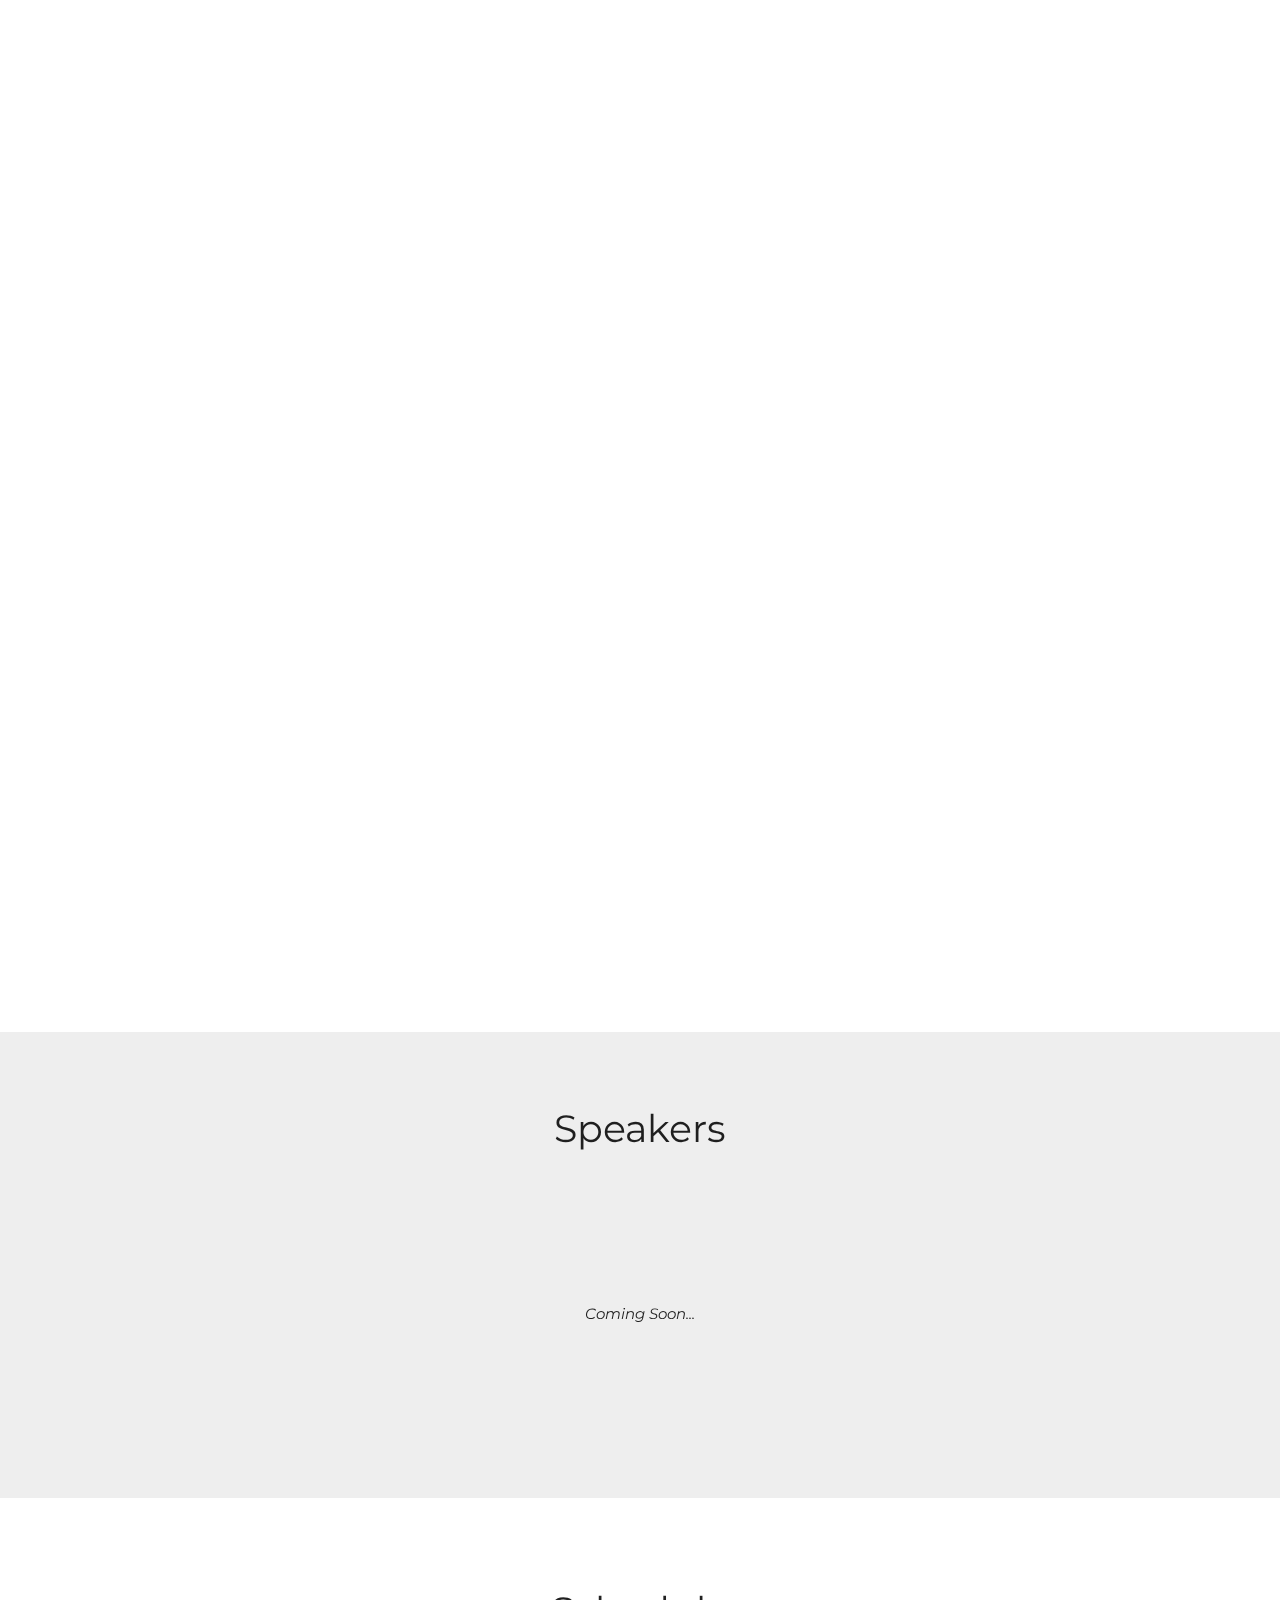
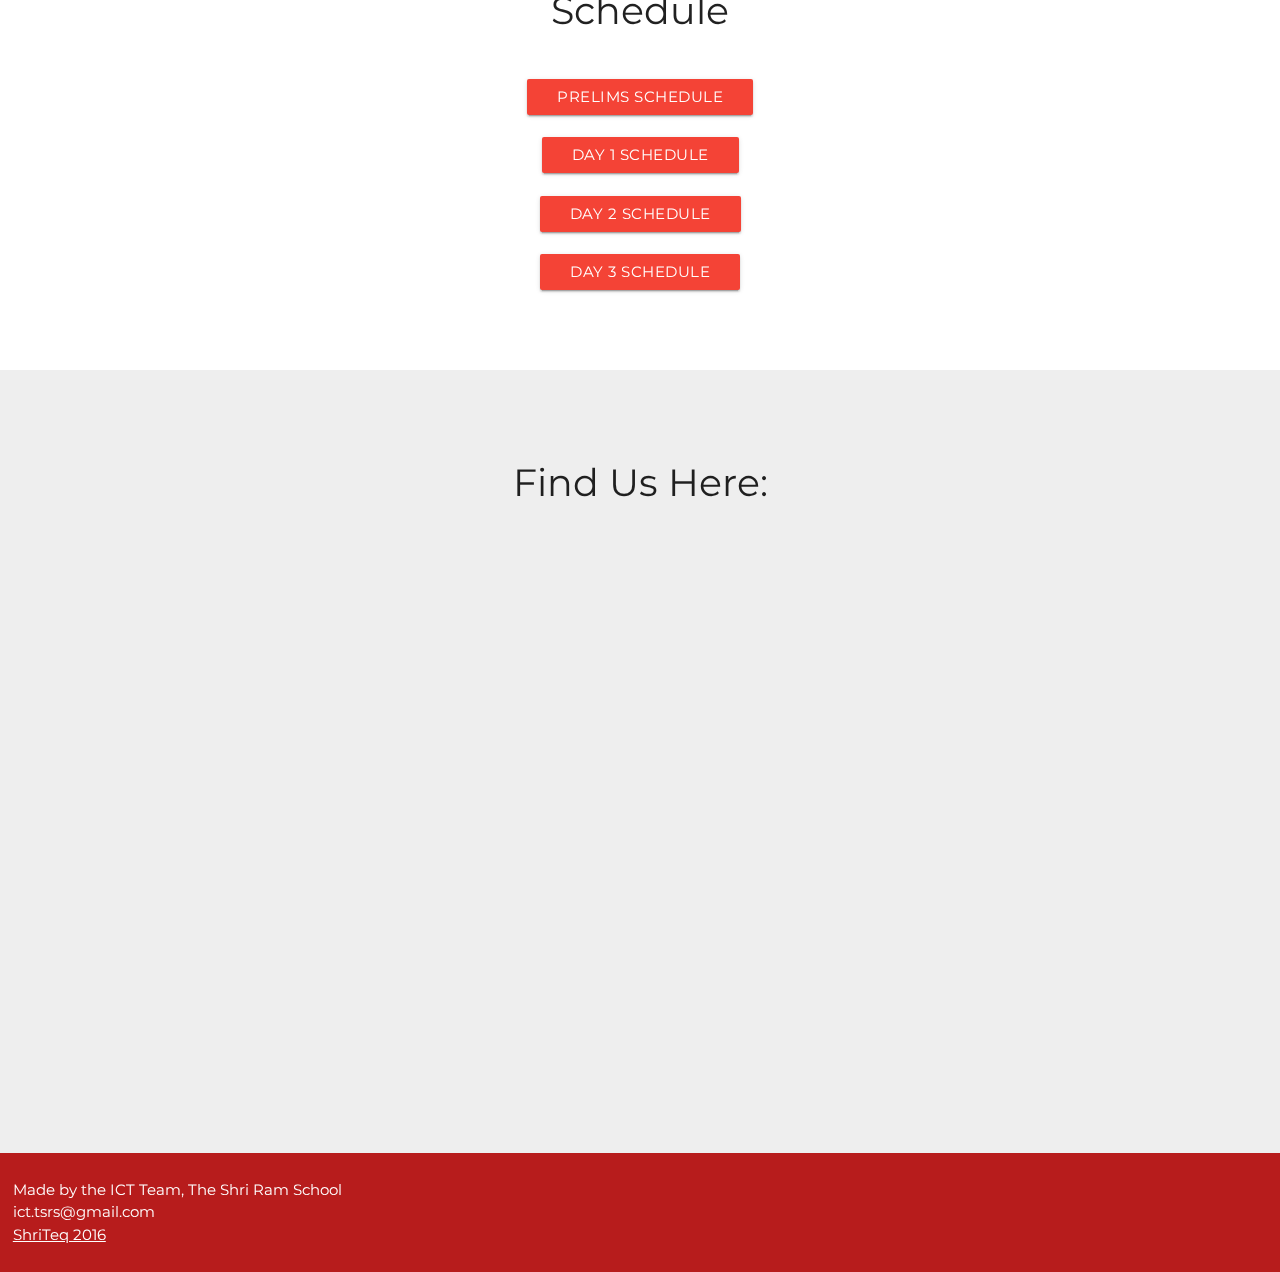
==== commit ed1498e1: "~" ====
--- a/index.html
+++ b/index.html
@@ -28,6 +28,7 @@
 				</div>
 			</div>
 		</div>
+		
 		<div class="fortheloveofgod">
 			<nav class="white nb" role="navigation" id="top">
 				<div class="nav-wrapper">
@@ -50,39 +51,24 @@
 			<li><a href="#schedule" class=".navbar-links">Schedule</a></li>
 			<li><a href="#join" class=".navbar-links">Find Us Here</a></li>
 		</ul>
-		
-		<div class="video-bg">
-			<div class="video-holder">
-				<video class="fillWidth" autoplay src="res/video2.mp4">
-				</video>
-			</div>
-			<div class="overlay">
-				<div>
-					<h1 style="font-size: 3rem; margin-top: 0.5rem; font-weight: bold;" class="white-text">ShriTeq 2017</h1>
-					<h3 style="font-size: 1.5rem; text-align: center; font-weight: bold;"><a target = "_blank" href="http://www.tsrs.org/" id="school-link" class="red-text text-darken-4">THE SHRI RAM SCHOOL</a></h3>
-					<h3 style="font-size: 1.4rem; text-align: center; font-weight: bold;" class="white-text">9<sup>th</sup> - 11<sup>th</sup> October</h3>
-					<div style="text-align: center; margin-top: 29%;">
-						<a href="#about" class="bounce" style="color: white;"><i class="small material-icons" style="display: block; margin: auto;">arrow_downward</i></a>
-					</div>
-				</div>
-			</div>
+
+		<div class="header-unit">
+		    <div id="video-container">
+		        <video autoplay class="fillWidth" style="z-index: -1;">
+		            <source src="res/video2.mp4" type="video/mp4"/>
+		        </video>
+		    </div>
+		    <div style="position: relative;">
+				<h1 style="font-size: 3rem; font-weight: 600;" class="white-text">ShriTeq 2017</h1>
+				<h3 style="font-size: 1.5rem; text-align: center; font-weight: 600;"><a href="#about" id="school-link" class="red-text text-darken-4">THE SHRI RAM SCHOOL</a></h3>
+				<h3 style="font-size: 1.4rem; text-align: center; font-weight: 600;" class="white-text">9<sup>th</sup> - 11<sup>th</sup> October</h3>
+				<div style="text-align: center; margin-top: 7%;">
+					<a href="#about" class="bounce" style="color: white;"><i class="small material-icons" style="display: block; margin: auto; margin-top: 2%;">arrow_downward</i></a>
+				</div>
+		    </div>
 		</div>
 
-		<div class="background hide-on-med-and-up" style="width: 100vw;">
-			<div class="overlay">
-				<div>
-					<a href="#about"><img src="res/shri-circle.png" class="responsive-img" style="height: 15rem; display: block; margin: auto; padding-left: 2.4%; padding-top: 3rem;"></a>
-					<h1 style="font-size: 3rem; font-weight: 600;" class="white-text">ShriTeq 2017</h1>
-					<h3 style="font-size: 1.5rem; text-align: center; font-weight: 600;"><a href="#about" id="school-link" class="red-text text-darken-4">THE SHRI RAM SCHOOL</a></h3>
-					<h3 style="font-size: 1.4rem; text-align: center; font-weight: 600;" class="white-text">9<sup>th</sup> - 11<sup>th</sup> October</h3>
-					<div style="text-align: center; margin-top: 13%;">
-						<a href="#about" class="bounce" style="color: white;"><i class="small material-icons" style="display: block; margin: auto; margin-top: 2%;">arrow_downward</i></a>
-					</div>
-				</div>
-			</div>
-		</div>
-
-		<div style = "padding-top: 3rem;">
+		<div>
 			<h1 id="about" class="red-text text-darken-4 text-cen">ShriTeq 2017</h1>
 
 			<div class="container">
@@ -330,15 +316,19 @@
 				</div>
 			</div>
 		</div>
-		
+		<!--
 		<div id="gallery">
-			<div class="carousel carousel-slider" data-indicators="true">
-				<a class="carousel-item"><img src="res/pic1.jpg"></a>
-				<a class="carousel-item"><img src="res/pic2.jpg"></a>
-				<a class="carousel-item"><img src="res/pic3.jpg"></a>
-				<a class="carousel-item"><img src="res/pic4.jpg"></a>
-			</div>
-		</div>
+			<div class="carousel carousel-slider">
+				<div class="carousel-fixed-item">
+					<button class="btn-flat white left prev-btn"><i class="material-icons">arrow_left</i></button>
+					<button class="btn-flat white right next-btn"><i class="material-icons">arrow_right</i></button>
+				</div>
+				<a class="carousel-item"><img src="https://lorempixel.com/800/400/food/1"></a>
+				<a class="carousel-item"><img src="https://lorempixel.com/800/400/food/2"></a>
+				<a class="carousel-item"><img src="https://lorempixel.com/800/400/food/3"></a>
+				<a class="carousel-item"><img src="https://lorempixel.com/800/400/food/4"></a>
+			</div>
+		</div>-->
 
 		<!--MODAL SECTION-->
 		<div>
@@ -1097,9 +1087,9 @@
 			menu_id.css('left', '');
 
 			window.addEventListener("hashchange", function() { scrollBy(0, -20) });
-			var shiftWindow = function() { scrollBy(0, -45) }; 
-			if (location.hash) shiftWindow(); 
-			window.addEventListener("hashchange", shiftWindow);
+   			var shiftWindow = function() { scrollBy(0, -45) }; 
+   			if (location.hash) shiftWindow(); 
+   			window.addEventListener("hashchange", shiftWindow);
 		</script>
 	</body>
 </html>--- a/css/style.css
+++ b/css/style.css
@@ -11,26 +11,7 @@
 	bottom: 0;
 }
 
-/* Video /*media*/ queries */
-
-@media (min-aspect-ratio: 16/9) {
-	.fillWidth {
-		height: 300%;
-		top: -100%;
-	}
-}
-
-@media (max-aspect-ratio: 16/9) {
-	.fillWidth {
-		width: 300%;
-		left: -100%;
-	}
-}
-
 @media (max-width: 767px) {
-	.video-bg {
-		background: url('../res/sunrise.jpeg') center center / cover no-repeat;
-	}
 	.row .col {
 		float: none;
 		margin-bottom: 2rem;
@@ -87,34 +68,6 @@
 
 #contact-card {
 	padding-bottom: 2%;
-}
-
-.video-bg {
-	height: 90vh;
-	position: relative;
-	padding: 20px;
-}
-
-.video-holder {
-	position: absolute;
-}
-
-.video-holder {
-	top: 0%;
-	left: 0%;
-	height: 100%;
-	width: 100%;
-	overflow: hidden;
-	z-index: -1;
-}
-
-video {
-	position: absolute;
-	z-index: 0;
-}
-
-video.fillWidth {
-	width: 100%;
 }
 
 .intro-button {
@@ -218,10 +171,6 @@
   100%     {bottom:0;}
 }
 
-#school-link {
-	
-}
-
 #school-link:hover {
 	border-bottom: 1px white solid;
 }
@@ -229,4 +178,30 @@
 .prev-btn {
 	position: relative;
 	margin-bottom: 200px;
+}
+
+.header-unit {
+    height: 90vh;
+    border: 2px solid #000;
+    border-right:none;
+    border-left: none;
+    position: relative;
+    padding: 20px;
+}
+#video-container {
+    position: absolute;
+}
+#video-container {
+    top:0%;
+    left:0%;
+    height:100%;
+    width:100%;
+    overflow: hidden;
+}
+video {
+    position:absolute;
+    z-index:0;
+}
+video.fillWidth {
+    width: 100%;
 }